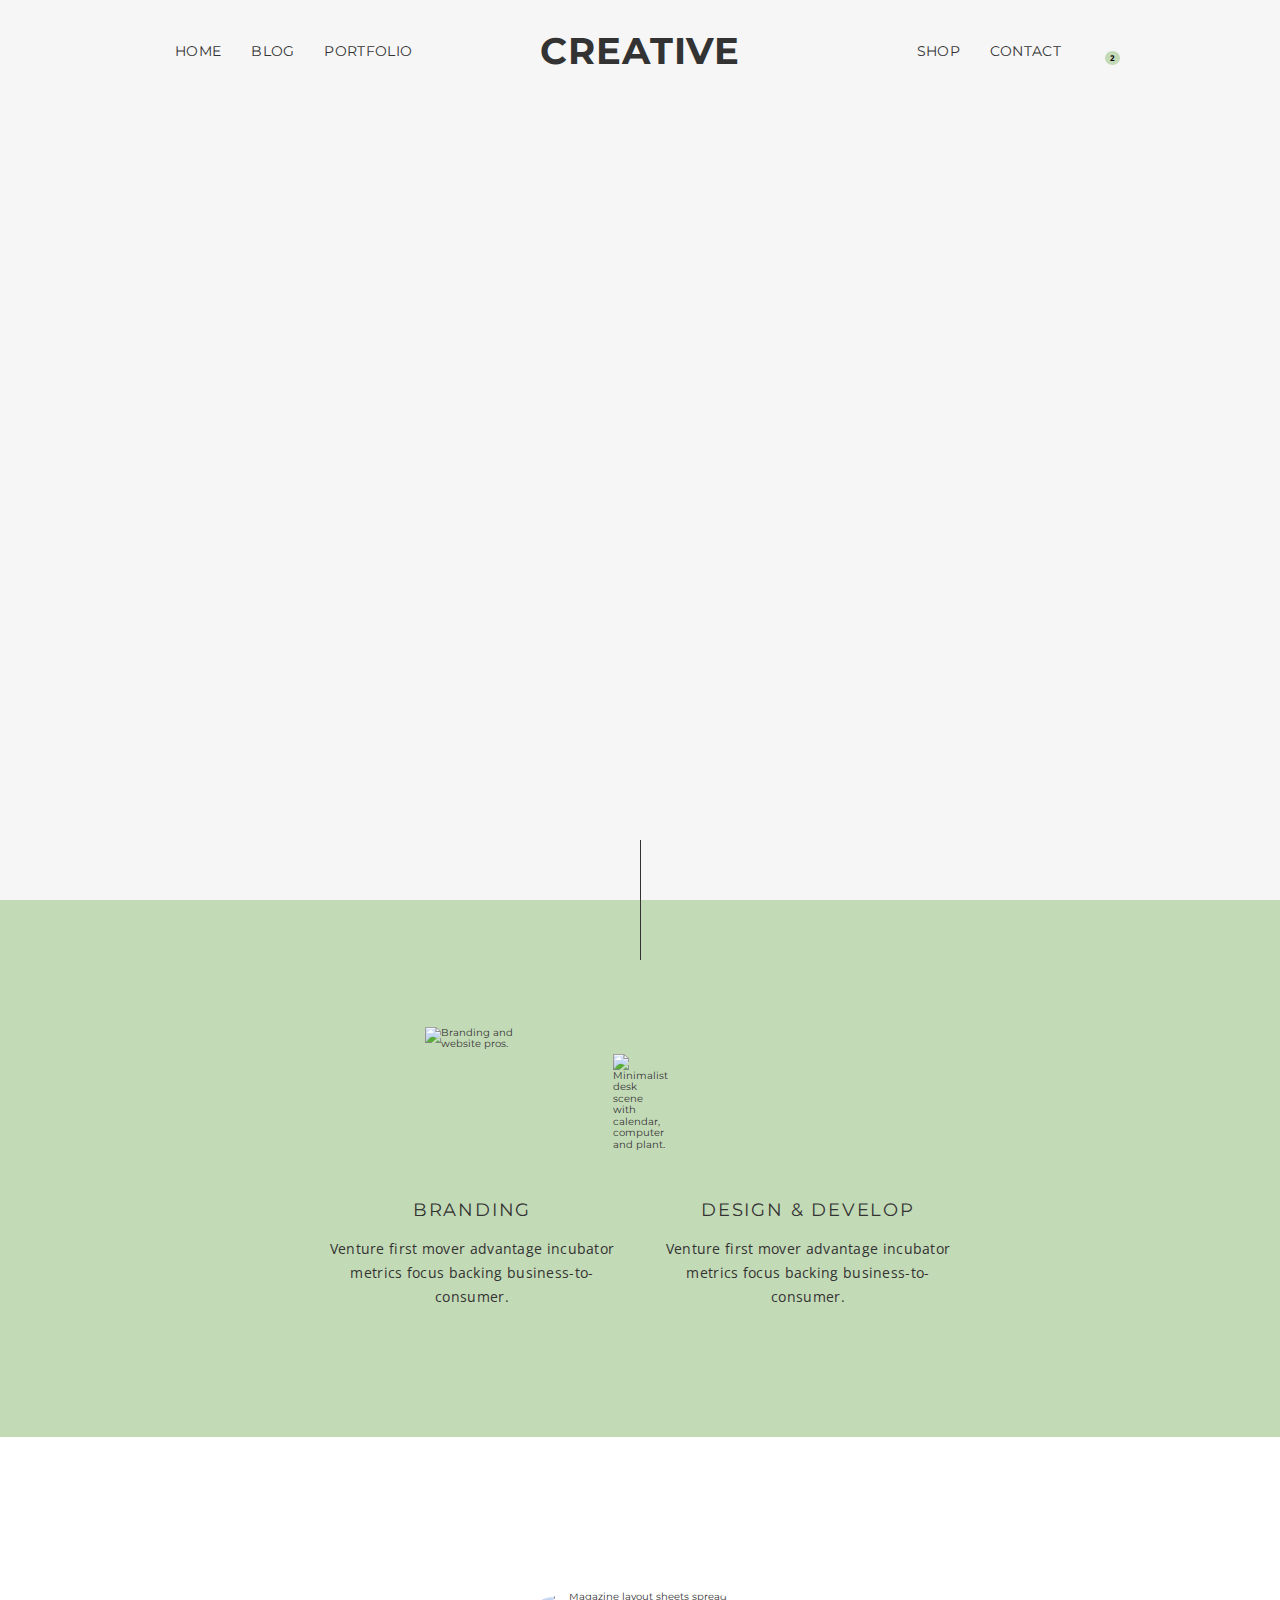
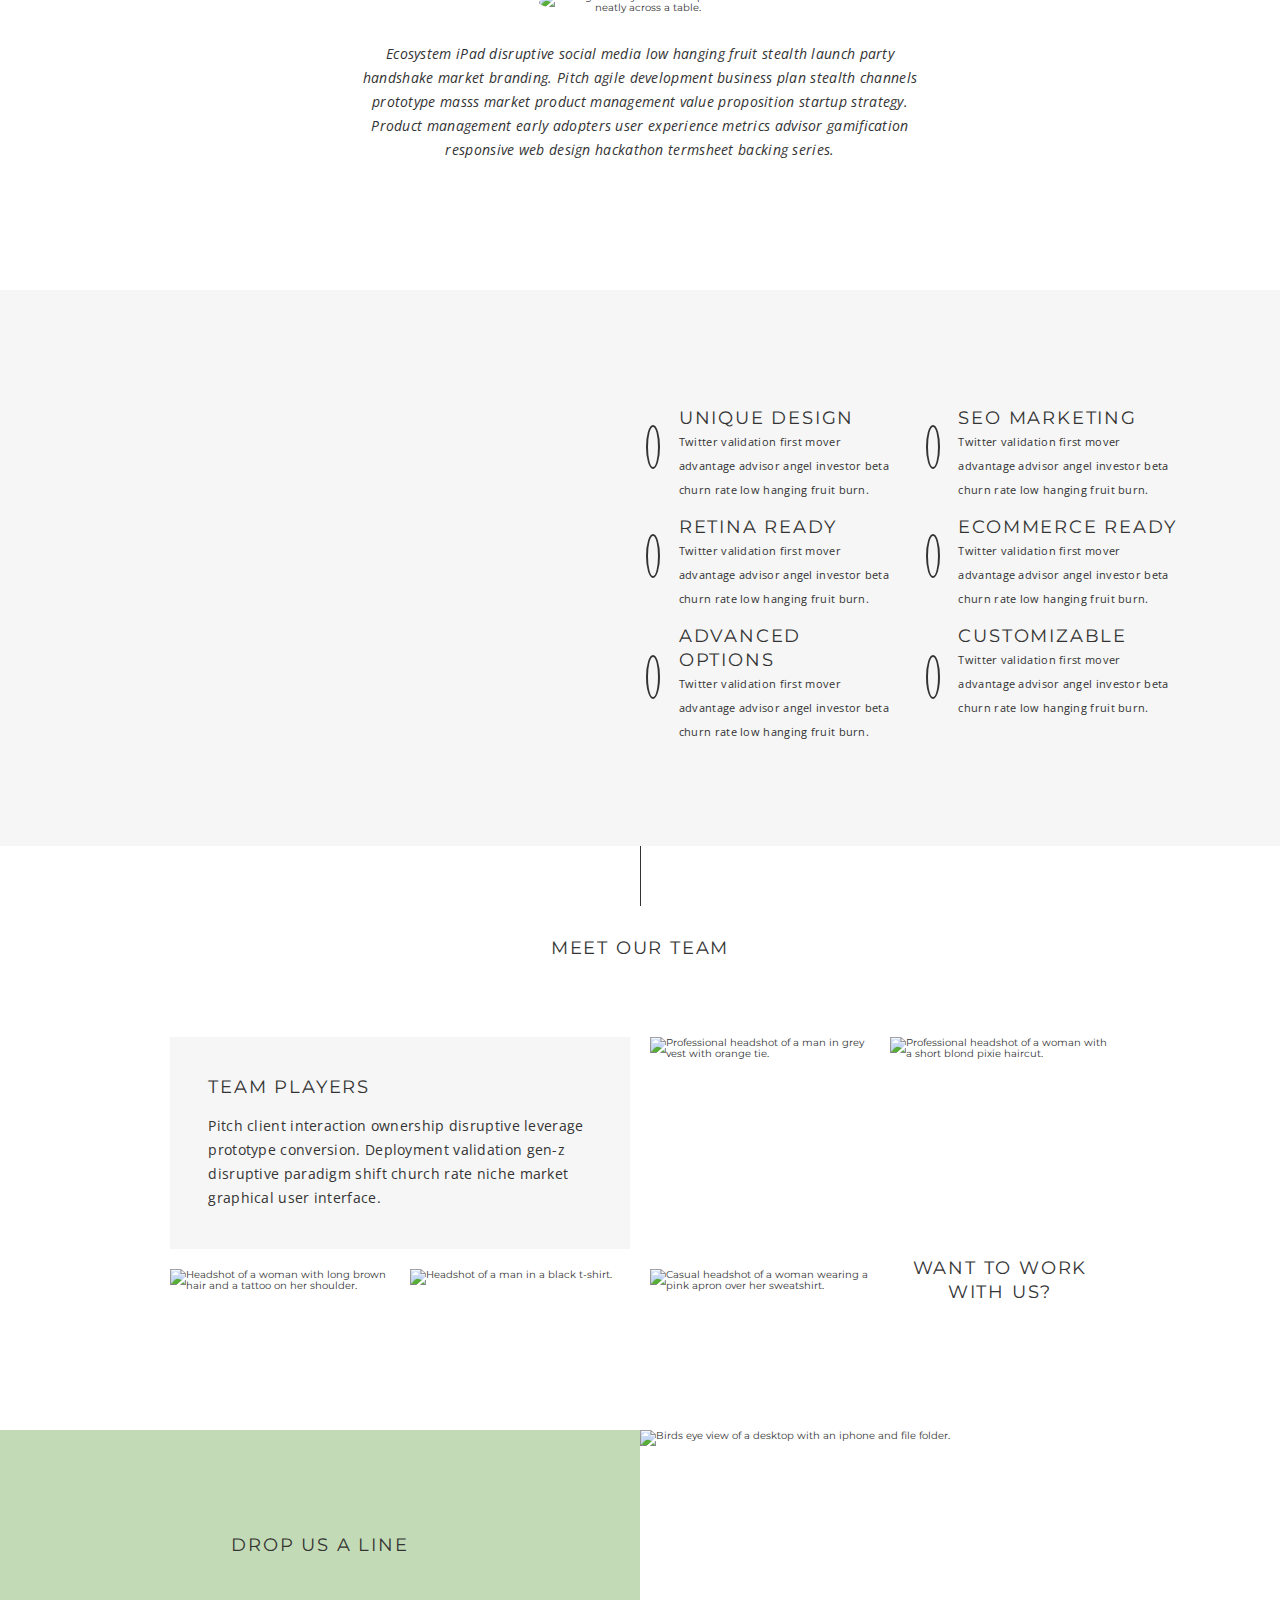
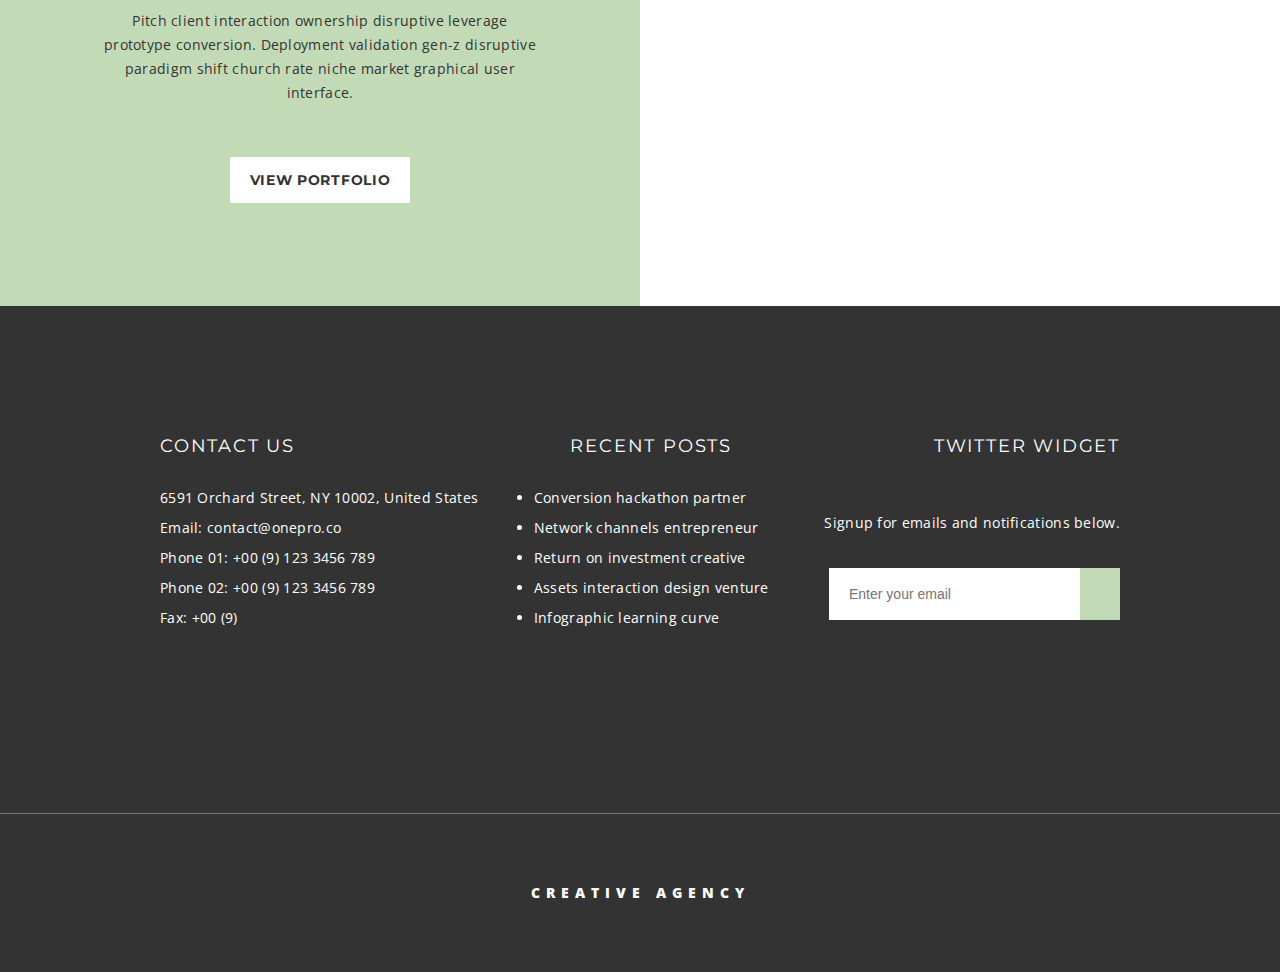
==== index.html @ 2e5dfefa "edited blog/contact page footers" ====
<!DOCTYPE html>
<html lang="en">

<head>
	<meta charset="UTF-8">
	<meta http-equiv="X-UA-Compatible" content="IE=edge">
	<meta name="viewport" content="width=device-width, initial-scale=1.0">
	<title>Creative - Home</title>
	<link rel="preconnect" href="https://fonts.googleapis.com">
	<link rel="preconnect" href="https://fonts.gstatic.com" crossorigin>
	<link href="https://fonts.googleapis.com/css2?family=Montserrat:wght@400;700&family=Open+Sans&display=swap"
		rel="stylesheet">
	<script src="https://kit.fontawesome.com/88337ba8f3.js" crossorigin="anonymous"></script>
	<link rel="stylesheet" href="./styles/styles.css">
</head>

<body>
	<!-- HEADER BEGINS -->
	<header>
		<nav class="header-nav wrapper">
			<a class="creative-logo" href="#">
				<h1>Creative</h1>
			</a>
			<label class="menu-button" for="toggle"><i class="fa-solid fa-bars"
					title="Open Navigation Menu"></i></label>
			<input type="checkbox" id="toggle" name="toggle" />
			<ul class="mobile-menu">
				<li>
					<a href=""> Home </a>
				</li>
				<li>
					<a href="./pages/blog.html">Blog</a>
				</li>
				<li>
					<a href="">Portfolio</a>
				</li>
				<li>
					<a href="#">Shop</a>
				</li>
				<li>
					<a href="./pages/contact.html">Contact</a>
				</li>
				<li>
					<button type="button" class="search-button">
						<i class="fa-solid fa-magnifying-glass"></i>
					</button>
				</li>
				<li>
					<button type="button" class="shop-bag">
						<i class="fa-solid fa-bag-shopping"></i>
						<p class="cart-number">2</p>
					</button>
				</li>
			</ul>
			<ul class="home-menu">
				<li>
					<a href="">Home</a>
				</li>
				<li>
					<a href="./pages/blog.html">Blog</a>
				</li>
				<li>
					<a href="">Portfolio</a>
				</li>
			</ul>
			<ul class="shop-menu">
				<li>
					<a href="#">Shop</a>
				</li>
				<li>
					<a href="#">Contact</a>
				</li>
				<li>
					<button type="button" class="search-button">
						<i class="fa-solid fa-magnifying-glass"></i>
					</button>
				</li>
				<li>
					<button type="button" class="shop-bag">
						<i class="fa-solid fa-bag-shopping"></i>
						<p class="cart-number">2</p>
					</button>
				</li>
			</ul>
		</nav>
		<span class="vertical-line" aria-hidden="true"></span>
	</header>
	<!-- HEADER ENDS -->

	<!-- MAIN BEGINS -->
	<main>
		<!-- SECTION ONE - BRANDING - BEGINS -->
		<section class="section-branding">
			<div class="wrapper section-container">
				<div class="desk-img-container">
					<img class="desk-img" src="./assets/home-2.jpeg"
						alt="Minimalist desk scene with calendar, computer and plant.">
					<img class="circular-text" src="./assets/home-circle-text.png" alt="Branding and website pros.">
				</div>
				<div class="branding-text-container">
					<div class="container-branding">
						<h2>Branding</h2>
						<p>Venture first mover advantage incubator metrics focus backing business-to-consumer.</p>
					</div> <!-- End of .branding-flexbox -->
					<div class="container-design-develop">
						<h2>Design & Develop</h2>
						<p>Venture first mover advantage incubator metrics focus backing business-to-consumer.</p>
					</div> <!-- End of .development-flexbox -->
				</div>
			</div>
		</section>
		<!-- SECTION ONE - BRANDING - ENDS -->

		<!-- SECTION TWO - CIRCLE GALLERY - BEGINS -->
		<section class="section-gallery wrapper">
			<!-- Left scroll icon -->
			<button>
				<i class="fa-solid fa-angle-left left-scroll-icon"></i>
			</button>
			<div class="container-circle-gallery">
				<img class="magazine-img" src="./assets/home-3.jpeg"
					alt="Magazine layout sheets spread neatly across a table.">
				<p>Ecosystem iPad disruptive social media low hanging fruit stealth launch party handshake market
					branding. Pitch agile development business plan stealth channels prototype masss market product
					management value proposition startup strategy. Product management early adopters user experience
					metrics advisor gamification responsive web design hackathon termsheet backing series. </p>
			</div>
			<!-- Right scroll icon -->
			<button>
				<i class="fa-solid fa-angle-right right-scroll-icon"></i>
			</button>
		</section>
		<!-- SECTION TWO - CIRCLE GALLERY - ENDS -->

		<!-- SECTION THREE - ICON GALLERY - BEGINS -->
		<section class="section-icon-gallery">
			<div class="icon-gallery-container">
				<ul>
					<li>
						<button>
							<i class="fa-sharp fa-solid fa-wand-magic-sparkles"></i>
						</button>
						<div class="gallery-text-container">
							<h2>Unique Design</h2>
							<p>Twitter validation first mover advantage advisor angel investor beta churn rate low
								hanging fruit
								burn.</p>
						</div>
					</li>
					<li>
						<button>
							<i class="fa-solid fa-map-pin"></i>
						</button>
						<div class="gallery-text-container">
							<h2>Seo Marketing</h2>
							<p>Twitter validation first mover advantage advisor angel investor beta churn rate low
								hanging fruit
								burn.</p>
						</div>
					</li>
					<li>
						<button>
							<i class="fa-solid fa-display"></i>
						</button>
						<div class="gallery-text-container">
							<h2>Retina Ready</h2>
							<p>Twitter validation first mover advantage advisor angel investor beta churn rate low
								hanging
								fruit
								burn.</p>
						</div>
					</li>
					<li>
						<button>
							<i class="fa-solid fa-bag-shopping"></i>
						</button>
						<div class="gallery-text-container">
							<h2>Ecommerce Ready</h2>
							<p>Twitter validation first mover advantage advisor angel investor beta churn rate low
								hanging
								fruit
								burn.</p>
						</div>
					</li>
					<li>
						<button>
							<i class="fa-solid fa-sliders"></i>
						</button>
						<div class="gallery-text-container">
							<h2>Advanced Options</h2>
							<p>Twitter validation first mover advantage advisor angel investor beta churn rate low
								hanging
								fruit
								burn.</p>
						</div>
					</li>
					<li>
						<button>
							<i class="fa-solid fa-face-smile"></i>
						</button>
						<div class="gallery-text-container">
							<h2>Customizable</h2>
							<p>Twitter validation first mover advantage advisor angel investor beta churn rate low
								hanging
								fruit
								burn.</p>
						</div>
					</li>
				</ul>
			</div>
		</section>
		<!-- SECTION THREE - ICON GALLERY - ENDS -->

		<!-- SECTION FOUR - TEAM - BEGINS -->
		<section class="section-team">
			<span class="vertical-line-two" aria-hidden="true"></span>
			<div class="wrapper">
				<h2>Meet Our Team</h2>
				<div class="container-meet-our-team">
					<div class="container-team-players">
						<h3>Team Players</h3>
						<p>Pitch client interaction ownership disruptive leverage prototype conversion. Deployment
							validation gen-z disruptive paradigm shift church rate niche market graphical user
							interface.
						</p>
					</div> <!-- End of .container-team-players -->
					<div class="container-team-img">
						<a href="#"><img src="./assets/home-5.jpeg"
								alt="Professional headshot of a man in grey vest with orange tie."></a>
					</div>
					<div class="container-team-img">
						<a href="#"><img src="./assets/home-6.jpeg"
								alt="Professional headshot of a woman with a short blond pixie haircut."></a>
					</div>
					<div class="container-team-img">
						<a href="#"><img src="./assets/home-7.jpeg"
								alt="Headshot of a woman with long brown hair and a tattoo on her shoulder."></a>
					</div>
					<div class="container-team-img">
						<a href="#"><img src="./assets/home-8.jpeg" alt="Headshot of a man in a black t-shirt."></a>
					</div>
					<div class="container-team-img">
						<a href="#"><img src="./assets/home-9.jpeg"
								alt="Casual headshot of a woman wearing a pink apron over her sweatshirt."></a>
					</div>
					<div class="container-work-with-us">
						<a class="anchor-box" href="#">
							<h3>Want to Work with us?</h3>
						</a>
					</div>
				</div>
			</div>
		</section>
		<!-- SECTION FOUR - TEAM - ENDS -->

		<!-- SECTION FIVE - DROP A LINE - BEGINS -->
		<section class="section-drop-a-line">
			<div class="container-drop-a-line">
				<h2>Drop Us a Line</h2>
				<p>Pitch client interaction ownership disruptive leverage prototype conversion. Deployment
					validation gen-z disruptive paradigm shift church rate niche market graphical user interface.</p>
				<a class="portfolio-link" href="#">View Portfolio</a>
			</div>
			<div class="container-drop-img">
				<img src="./assets/home-10.jpeg" alt="Birds eye view of a desktop with an iphone and file folder.">
			</div>
		</section>
		<!-- SECTION FIVE - DROP A LINE - ENDS -->
	</main>

	<!-- FOOTER BEGINS -->
	<footer>
		<div class="footer-container wrapper">

			<!-- Contact Us Container -->
			<div class="contact-us-container">
				<a href="">
					<h4>Contact Us</h4>
				</a>

				<p>6591 Orchard Street, NY 10002, United States</p>
				<p>Email: <a href="mailto:email-address-here">
						contact@onepro.co</a></p>

				<p>Phone 01: <a href="tel:phone-number"> +00 (9) 123 3456 789</a></p>
				<p>Phone 02:<a href="tel:phone-number"> +00 (9) 123 3456 789</a></p>
				<p>Fax: <a href="fax:fax-number">+00 (9)
						<div class="footer-icon-container">
							<a href="#"><i class="fa-brands fa-facebook-f"></i></a>
							<a href="#"><i class="fa-brands fa-twitter"></i></a>
							<a href="#"><i class="fa-brands fa-instagram"></i></a>
						</div><!-- End of .footer-icon-container-->
			</div><!-- End of .contact-us-container-->

			<!-- Recent Posts Container -->
			<div class="recent-posts-container">
				<a href="">
					<h4>Recent Posts</h4>
				</a>
				<ul>
					<li>
						<a>Conversion hackathon partner</a>
					</li>
					<li>
						<a>Network channels entrepreneur</a>
					</li>
					<li>
						<a>Return on investment creative</a>
					</li>
					<li>
						<a>Assets interaction design venture</a>
					</li>
					<li>
						<a>Infographic learning curve</a>
					</li>
				</ul>
			</div><!-- End of .recent-posts-container-->

			<!-- Twitter Container -->
			<div class="twitter-container">
				<a href="">
					<h4>Twitter Widget</h4>
				</a>
				<form class="footer-form" action="Post">
					<label for="email">Signup for emails and notifications below.</label>
					<div class="email-container">
						<input type="email" placeholder="Enter your email">
						<button><i class="fa-solid fa-right-long"></i></button>
					</div>
				</form>
			</div> <!-- End of .twitter-container-->
		</div><!-- End of .footer-container-->
		<div class="creative-container">
			<a href="">
				<p>Creative Agency</p>
			</a>
		</div>
	</footer>

</body>

</html>
---- styles/styles.css ----
/* Site Colours */
/* Site Fonts */
html {
  line-height: 1.15;
  -ms-text-size-adjust: 100%;
  -webkit-text-size-adjust: 100%;
}

body {
  margin: 0;
}

article, aside, footer, header, nav, section {
  display: block;
}

h1 {
  font-size: 2em;
  margin: 0.67em 0;
}

figcaption, figure, main {
  display: block;
}

figure {
  margin: 1em 40px;
}

hr {
  -webkit-box-sizing: content-box;
          box-sizing: content-box;
  height: 0;
  overflow: visible;
}

pre {
  font-family: monospace, monospace;
  font-size: 1em;
}

a {
  background-color: transparent;
  -webkit-text-decoration-skip: objects;
}

abbr[title] {
  border-bottom: none;
  text-decoration: underline;
  -webkit-text-decoration: underline dotted;
          text-decoration: underline dotted;
}

b, strong {
  font-weight: inherit;
}

b, strong {
  font-weight: bolder;
}

code, kbd, samp {
  font-family: monospace, monospace;
  font-size: 1em;
}

dfn {
  font-style: italic;
}

mark {
  background-color: #ff0;
  color: #000;
}

small {
  font-size: 80%;
}

sub, sup {
  font-size: 75%;
  line-height: 0;
  position: relative;
  vertical-align: baseline;
}

sub {
  bottom: -0.25em;
}

sup {
  top: -0.5em;
}

audio, video {
  display: inline-block;
}

audio:not([controls]) {
  display: none;
  height: 0;
}

img {
  border-style: none;
}

svg:not(:root) {
  overflow: hidden;
}

button, input, optgroup, select, textarea {
  font-family: sans-serif;
  font-size: 100%;
  line-height: 1.15;
  margin: 0;
}

button, input {
  overflow: visible;
}

button, select {
  text-transform: none;
}

button, html [type=button], [type=reset], [type=submit] {
  -webkit-appearance: button;
}

button::-moz-focus-inner, [type=button]::-moz-focus-inner, [type=reset]::-moz-focus-inner, [type=submit]::-moz-focus-inner {
  border-style: none;
  padding: 0;
}

button:-moz-focusring, [type=button]:-moz-focusring, [type=reset]:-moz-focusring, [type=submit]:-moz-focusring {
  outline: 1px dotted ButtonText;
}

fieldset {
  padding: 0.35em 0.75em 0.625em;
}

legend {
  -webkit-box-sizing: border-box;
          box-sizing: border-box;
  color: inherit;
  display: table;
  max-width: 100%;
  padding: 0;
  white-space: normal;
}

progress {
  display: inline-block;
  vertical-align: baseline;
}

textarea {
  overflow: auto;
}

[type=checkbox], [type=radio] {
  -webkit-box-sizing: border-box;
          box-sizing: border-box;
  padding: 0;
}

[type=number]::-webkit-inner-spin-button, [type=number]::-webkit-outer-spin-button {
  height: auto;
}

[type=search] {
  -webkit-appearance: textfield;
  outline-offset: -2px;
}

[type=search]::-webkit-search-cancel-button, [type=search]::-webkit-search-decoration {
  -webkit-appearance: none;
}

::-webkit-file-upload-button {
  -webkit-appearance: button;
  font: inherit;
}

details, menu {
  display: block;
}

summary {
  display: list-item;
}

canvas {
  display: inline-block;
}

template {
  display: none;
}

[hidden] {
  display: none;
}

.clearfix:after {
  visibility: hidden;
  display: block;
  font-size: 0;
  content: "";
  clear: both;
  height: 0;
}

html {
  -webkit-box-sizing: border-box;
  box-sizing: border-box;
}

*, *:before, *:after {
  -webkit-box-sizing: inherit;
          box-sizing: inherit;
}

.sr-only:not(:focus):not(:active) {
  position: absolute;
  width: 1px;
  height: 1px;
  margin: -1px;
  border: 0;
  padding: 0;
  white-space: nowrap;
  -webkit-clip-path: inset(100%);
          clip-path: inset(100%);
  clip: rect(0 0 0 0);
  overflow: hidden;
}

html {
  font-size: 62.5%;
  font-family: "Montserrat", sans-serif;
  color: #333333;
}

h1,
h2,
h3,
h4 {
  text-transform: uppercase;
  margin: 0;
}

h1 {
  font-weight: 700;
  font-size: 3.7rem;
  letter-spacing: 0.09rem;
}

h2,
h3,
h4 {
  font-weight: 400;
  font-size: 1.8rem;
  letter-spacing: 0.18rem;
  line-height: 2.4rem;
}

a {
  color: #333333;
}

p {
  line-height: 2.4rem;
}

p,
footer li,
footer form {
  font-family: "Open Sans", sans-serif;
  font-size: 1.4rem;
  letter-spacing: 0.03rem;
}

footer p,
footer li,
footer form {
  line-height: 3rem;
}

footer,
footer p,
footer a {
  color: #FFFFFF;
}

footer input[type=email],
footer button i {
  color: #333333;
}

/* Nav Text & Footer "Creative Agency" Bar */
nav,
.creative-container {
  font-weight: 400;
  font-size: 1.4rem;
  letter-spacing: 0.03rem;
  text-transform: uppercase;
}

i {
  font-size: 1.9rem;
}

button {
  font-weight: 700;
  font-size: 1.4rem;
  letter-spacing: 0.07rem;
}

.cart-number {
  font-size: 0.8rem;
  line-height: 0.8rem;
}

body {
  margin: 0;
  padding: 0;
}

.wrapper {
  max-width: 1200px;
  width: 75%;
  margin: 0 auto;
}

ul {
  margin: 0;
  padding: 0;
}

li {
  list-style: none;
}

h1,
h2,
h3,
h4,
p {
  margin: 0;
}

a {
  text-decoration: none;
  padding: 0;
  margin: 0;
}

img {
  max-width: 100%;
  height: auto;
  display: block;
}

button {
  background-color: rgba(0, 0, 0, 0);
  border: none;
  cursor: pointer;
}

i {
  padding: 5px 5px;
}

header {
  background-color: #F6F6F6;
  background-image: url("../assets/home-1.jpeg");
  background-size: cover;
  height: 100vh;
  background-position: bottom;
  position: relative;
}
header .vertical-line {
  border-left: 0.5px solid #333333;
  display: block;
  height: 120px;
  position: absolute;
  bottom: -60px;
  left: 50%;
}

.header-nav {
  display: -webkit-box;
  display: -ms-flexbox;
  display: flex;
  -ms-flex-preferred-size: 100%;
      flex-basis: 100%;
  -webkit-box-pack: justify;
      -ms-flex-pack: justify;
          justify-content: space-between;
  -webkit-box-align: center;
      -ms-flex-align: center;
          align-items: center;
  padding-top: 20px;
  position: relative;
  /* Right Side Shop Nav Bar */
  /* Right Side Shop Nav Bar */
}
.header-nav .mobile-menu {
  display: none;
}
.header-nav .mobile-menu .shop-bag {
  position: relative;
}
.header-nav .mobile-menu .shop-bag .cart-number {
  display: inline;
  position: absolute;
  background-color: #C3DAB7;
  border-radius: 50%;
  padding: 3px 5px;
  top: 1.2rem;
  right: 0;
}
.header-nav .mobile-menu i:hover {
  scale: 0.9;
  opacity: 0.5;
}
.header-nav a {
  padding: 10px 15px;
  display: inline-block;
  -webkit-transition: 300ms;
  transition: 300ms;
}
.header-nav a:not(.creative-logo),
.header-nav button {
  -webkit-transition: 500ms;
  transition: 500ms;
}
.header-nav a:not(.creative-logo):hover,
.header-nav button:hover {
  text-decoration: line-through;
}
.header-nav .creative-logo {
  -webkit-box-ordinal-group: 3;
      -ms-flex-order: 2;
          order: 2;
  display: -webkit-box;
  display: -ms-flexbox;
  display: flex;
}
.header-nav .creative-logo h1 {
  -webkit-transition: 400ms;
  transition: 400ms;
  text-align: center;
  margin: 0;
}
.header-nav .creative-logo h1:hover {
  opacity: 0.5;
}
.header-nav .menu-button,
.header-nav #toggle {
  display: none;
  color: #333333;
  position: absolute;
  left: 170px;
  top: 30px;
}
.header-nav .menu-button i,
.header-nav #toggle i {
  font-size: 2.6rem;
  margin-left: 20px;
  padding: 1px;
}
.header-nav .menu-button #toggle,
.header-nav #toggle #toggle {
  display: none;
}
.header-nav .home-menu {
  display: -webkit-box;
  display: -ms-flexbox;
  display: flex;
  -ms-flex-preferred-size: 40%;
      flex-basis: 40%;
  -webkit-box-ordinal-group: 2;
      -ms-flex-order: 1;
          order: 1;
}
.header-nav .shop-menu {
  display: -webkit-box;
  display: -ms-flexbox;
  display: flex;
  -webkit-box-pack: end;
      -ms-flex-pack: end;
          justify-content: flex-end;
  -webkit-box-align: center;
      -ms-flex-align: center;
          align-items: center;
  -ms-flex-preferred-size: 40%;
      flex-basis: 40%;
  -webkit-box-ordinal-group: 4;
      -ms-flex-order: 3;
          order: 3;
  -webkit-transition: 500ms;
  transition: 500ms;
}
.header-nav .shop-menu .shop-bag {
  position: relative;
}
.header-nav .shop-menu .cart-number {
  display: inline;
  position: absolute;
  background-color: #C3DAB7;
  border-radius: 50%;
  padding: 3px 5px;
  top: 1.2rem;
  right: 0;
}
.header-nav .shop-menu i:hover {
  scale: 0.9;
  opacity: 0.5;
}

/* HOME/INDEX PAGE SECTIONS STYLES */
/* SECTION ONE: BRANDING ------------------------------*/
.section-branding {
  background-color: #C3DAB7;
  padding: 12% 0 10% 0;
}
.section-branding .section-container {
  display: -webkit-box;
  display: -ms-flexbox;
  display: flex;
  -webkit-box-pack: center;
      -ms-flex-pack: center;
          justify-content: center;
  -ms-flex-wrap: wrap;
      flex-wrap: wrap;
}
.section-branding h2 {
  margin-bottom: 15px;
}

.desk-img-container {
  display: -webkit-box;
  display: -ms-flexbox;
  display: flex;
  -webkit-box-pack: center;
      -ms-flex-pack: center;
          justify-content: center;
  position: relative;
}
.desk-img-container .desk-img {
  margin: 0 60%;
}
.desk-img-container .circular-text {
  position: absolute;
  left: -18%;
  top: -28%;
  width: 40%;
  height: auto;
  z-index: 10;
}

.branding-text-container {
  -ms-flex-preferred-size: 70%;
      flex-basis: 70%;
  display: -webkit-box;
  display: -ms-flexbox;
  display: flex;
  text-align: center;
  margin-top: 5%;
  -ms-flex-wrap: wrap;
      flex-wrap: wrap;
}
.branding-text-container .container-branding,
.branding-text-container .container-design-develop {
  -ms-flex-preferred-size: 50%;
      flex-basis: 50%;
  padding: 0 15px;
}

/* SECTION TWO: CIRCLE GALLERY ------------------------------*/
.section-gallery {
  display: -webkit-box;
  display: -ms-flexbox;
  display: flex;
  -webkit-box-align: center;
      -ms-flex-align: center;
          align-items: center;
  padding: 12% 0 10% 0;
}
.section-gallery .left-scroll-icon {
  color: #333333;
}
.section-gallery .right-scroll-icon {
  color: rgb(93, 91, 91);
}
.section-gallery .left-scroll-icon,
.section-gallery .right-scroll-icon {
  font-size: 3rem;
  font-weight: bolder;
  -webkit-transition: 300ms;
  transition: 300ms;
}
.section-gallery .left-scroll-icon:hover,
.section-gallery .right-scroll-icon:hover {
  -webkit-transform: scale(1.5);
          transform: scale(1.5);
}
.section-gallery .container-circle-gallery {
  display: -webkit-box;
  display: -ms-flexbox;
  display: flex;
  -webkit-box-orient: vertical;
  -webkit-box-direction: normal;
      -ms-flex-direction: column;
          flex-direction: column;
  -ms-flex-preferred-size: 60%;
      flex-basis: 60%;
  margin: 0 auto;
  text-align: center;
}
.section-gallery .container-circle-gallery .magazine-img {
  -ms-flex-item-align: center;
      align-self: center;
  width: 35%;
  border-radius: 50%;
}
.section-gallery .container-circle-gallery p {
  margin-top: 5%;
  font-style: italic;
}

/* SECTION THREE: ICON GALLERY ------------------------------*/
.section-icon-gallery {
  background-image: url("../assets/home-4.jpeg");
  background-size: cover;
  padding: 8% 0;
  background-color: #F6F6F6;
}
.section-icon-gallery .icon-gallery-container {
  display: -webkit-box;
  display: -ms-flexbox;
  display: flex;
  margin-left: 50%;
  margin-right: 8%;
}

.section-icon-gallery ul {
  display: -webkit-box;
  display: -ms-flexbox;
  display: flex;
  -ms-flex-wrap: wrap;
      flex-wrap: wrap;
  -webkit-box-pack: justify;
      -ms-flex-pack: justify;
          justify-content: space-between;
}
.section-icon-gallery ul li {
  display: -webkit-box;
  display: -ms-flexbox;
  display: flex;
  -ms-flex-preferred-size: 48%;
      flex-basis: 48%;
}
.section-icon-gallery ul li button {
  -ms-flex-item-align: center;
      align-self: center;
  justify-self: center;
}
.section-icon-gallery ul li button i {
  border: 2px solid #333333;
  font-size: 2.6rem;
  width: 6rem;
  height: 6rem;
  line-height: 4.4rem;
  text-align: center;
  border-radius: 50%;
  -webkit-transition: 300ms;
  transition: 300ms;
}
.section-icon-gallery ul li button i:hover {
  color: #F6F6F6;
  background-color: #333333;
  scale: 95%;
}
.section-icon-gallery ul li .gallery-text-container {
  -ms-flex-preferred-size: 90%;
      flex-basis: 90%;
  margin-left: 5%;
  margin-top: 5%;
}
.section-icon-gallery ul li .gallery-text-container p {
  font-size: 1.1rem;
}

/* SECTION FOUR: MEET OUR TEAM ------------------------------*/
.section-team {
  position: relative;
  padding: 7% 0 10% 0;
}
.section-team .vertical-line-two {
  border-left: 0.5px solid #333333;
  display: block;
  height: 60px;
  position: absolute;
  top: 0;
  left: 50%;
}
.section-team h2 {
  text-align: center;
}

.container-meet-our-team {
  padding-top: 7%;
  display: -webkit-box;
  display: -ms-flexbox;
  display: flex;
  -ms-flex-wrap: wrap;
      flex-wrap: wrap;
}
.container-meet-our-team .container-team-players {
  -ms-flex-preferred-size: calc(50% - 20px);
      flex-basis: calc(50% - 20px);
  padding: 4%;
  min-height: 100%;
  margin: 10px;
  background-color: #F6F6F6;
  display: -webkit-box;
  display: -ms-flexbox;
  display: flex;
  -webkit-box-orient: vertical;
  -webkit-box-direction: normal;
      -ms-flex-direction: column;
          flex-direction: column;
  -webkit-box-pack: end;
      -ms-flex-pack: end;
          justify-content: flex-end;
}
.container-meet-our-team .container-team-players h3 {
  margin-bottom: 15px;
}

.container-team-img {
  -ms-flex-preferred-size: calc(25% - 20px);
      flex-basis: calc(25% - 20px);
  margin: 10px;
}
.container-team-img img {
  width: 100%;
  height: auto;
  display: block;
  -webkit-transition: 300ms;
  transition: 300ms;
}
.container-team-img img:hover {
  opacity: 0.5;
}

.container-work-with-us {
  -ms-flex-preferred-size: calc(25% - 20px);
      flex-basis: calc(25% - 20px);
  margin: 10px;
  position: relative;
}
.container-work-with-us .anchor-box {
  position: absolute;
  top: 0;
  bottom: 0;
  right: 0;
  left: 0;
  display: -webkit-box;
  display: -ms-flexbox;
  display: flex;
  -webkit-box-pack: center;
      -ms-flex-pack: center;
          justify-content: center;
  -webkit-box-align: center;
      -ms-flex-align: center;
          align-items: center;
  text-align: center;
  padding: 4% 8%;
  border: 2px solid rgba(0, 0, 0, 0);
}
.container-work-with-us:hover {
  border: 2px solid #333333;
  background-color: #F6F6F6;
}

/* SECTION FIVE: DROP US A LINE ------------------------------*/
.section-drop-a-line {
  display: -webkit-box;
  display: -ms-flexbox;
  display: flex;
}
.section-drop-a-line .container-drop-a-line {
  -ms-flex-preferred-size: 50%;
      flex-basis: 50%;
  background-color: #C3DAB7;
  display: -webkit-box;
  display: -ms-flexbox;
  display: flex;
  -webkit-box-orient: vertical;
  -webkit-box-direction: normal;
      -ms-flex-direction: column;
          flex-direction: column;
  -webkit-box-pack: center;
      -ms-flex-pack: center;
          justify-content: center;
  -webkit-box-align: center;
      -ms-flex-align: center;
          align-items: center;
  text-align: center;
  padding: 8%;
  border: 1px solid rgba(0, 0, 0, 0);
}
.section-drop-a-line .container-drop-a-line p {
  margin: 12% auto;
}
.section-drop-a-line .container-drop-a-line .portfolio-link {
  font-weight: 700;
  font-size: 1.4rem;
  letter-spacing: 0.07rem;
  text-transform: uppercase;
  background-color: #FFFFFF;
  padding: 15px 20px;
  -webkit-transition: 300ms;
  transition: 300ms;
}
.section-drop-a-line .container-drop-a-line .portfolio-link:hover {
  border: 1px solid #333333;
  scale: 0.9;
}
.section-drop-a-line .container-drop-img {
  -ms-flex-preferred-size: 50%;
      flex-basis: 50%;
}
.section-drop-a-line .container-drop-img img {
  -o-object-fit: cover;
     object-fit: cover;
}

/* BLOG PAGE SECTIONS STYLES */
/* SECTION ONE: HOW TO RUN AN AGENCY -----------------------------*/
/* SECTION TWO: RELATED POSTS GALLERY------------------------------*/
/* SECTION THREE: COMMENTS ------------------------------*/
/* SECTION FOUR: LEAVE A COMMENT ------------------------------*/
footer {
  background-color: #333333;
  padding-top: 10%;
}
footer a {
  -webkit-transition: 300ms;
  transition: 300ms;
  cursor: pointer;
}
footer a:hover {
  opacity: 0.5;
}
footer .footer-container {
  display: -webkit-box;
  display: -ms-flexbox;
  display: flex;
  -webkit-box-pack: justify;
      -ms-flex-pack: justify;
          justify-content: space-between;
}
footer .footer-container h4 {
  margin-bottom: 25px;
}

.footer-icon-container {
  margin-top: 30px;
}
.footer-icon-container a {
  -webkit-transition: 300ms;
  transition: 300ms;
}
.footer-icon-container a:hover {
  opacity: 0.5;
}
.footer-icon-container a i {
  margin-right: 20px;
}

.recent-posts-container h4 {
  text-align: center;
}
.recent-posts-container li {
  list-style: disc;
  line-height: 3rem;
}

.twitter-container h4,
.subscribe-container h4 {
  text-align: end;
}

.footer-form {
  display: -webkit-box;
  display: -ms-flexbox;
  display: flex;
  -webkit-box-orient: vertical;
  -webkit-box-direction: normal;
      -ms-flex-direction: column;
          flex-direction: column;
  -webkit-box-pack: space-evenly;
      -ms-flex-pack: space-evenly;
          justify-content: space-evenly;
  height: 35%;
}
.footer-form label {
  -ms-flex-preferred-size: 100%;
      flex-basis: 100%;
  margin: 25px 0 30px 0;
}
.footer-form .email-container {
  display: -webkit-box;
  display: -ms-flexbox;
  display: flex;
  -webkit-box-pack: end;
      -ms-flex-pack: end;
          justify-content: flex-end;
}
.footer-form .email-container input[type=email] {
  padding: 0 50px 0 20px;
  border: none;
}
.footer-form .email-container button {
  padding: 15px;
  background-color: #C3DAB7;
  -webkit-transition: 300ms;
  transition: 300ms;
}
.footer-form .email-container button:hover, .footer-form .email-container button:focus {
  background-color: #F6F6F6;
}

footer .creative-container {
  text-align: center;
  margin-top: 10%;
  padding: 5% 0;
  border-top: 0.5px solid rgba(165, 165, 165, 0.589);
}
footer .creative-container p {
  font-weight: 900;
  letter-spacing: 0.6rem;
}

/* Icon gallery began to scroll overtop of the dark part of the image so I've added a translucent background so the text is legible. */
/* --------------MEDIA QUERY 1150PX--------------- */
@media (max-width: 1150px) {
  /* Icon Gallery Styles */
  .section-icon-gallery .icon-gallery-container {
    margin-left: 8%;
    background-color: rgba(241, 239, 239, 0.785);
  }
  /* Section 4: Meet our Team*/
  .container-meet-our-team .container-team-players {
    -webkit-box-pack: center;
        -ms-flex-pack: center;
            justify-content: center;
    padding: 2%;
  }
  .container-meet-our-team .container-team-players h3 {
    margin: 0;
  }
  .container-meet-our-team p {
    font-size: 1.2rem;
  }
  /* Footer */
  footer p,
footer a,
footer label {
    font-size: 1.3rem;
  }
}
/* --------------MEDIA QUERY 1000PX--------------- */
@media (max-width: 1000px) {
  /* Header Styles */
  .header-nav {
    -webkit-box-pack: start;
        -ms-flex-pack: start;
            justify-content: flex-start;
    -ms-flex-wrap: wrap;
        flex-wrap: wrap;
    -webkit-transition: 500ms;
    transition: 500ms;
    position: relative;
    /* Menus hidden so they can be revealed by toggle */
    /* Toggle For Hidden Menu */
  }
  .header-nav .home-menu,
.header-nav .shop-menu {
    -webkit-box-ordinal-group: 3;
        -ms-flex-order: 2;
            order: 2;
    -ms-flex-preferred-size: auto;
        flex-basis: auto;
    display: none;
  }
  .header-nav .menu-button {
    display: block;
    cursor: pointer;
  }
  .header-nav #toggle:checked + .mobile-menu {
    position: absolute;
    top: 60px;
    display: block;
  }
  .header-nav .creative-logo {
    -ms-flex-preferred-size: 100%;
        flex-basis: 100%;
    -webkit-box-ordinal-group: 2;
        -ms-flex-order: 1;
            order: 1;
  }
  .header-nav .creative-logo h1 {
    font-size: 2.6rem;
    text-align: left;
  }
  /* Section 1: Branding */
  .branding-text-container {
    -ms-flex-preferred-size: 100%;
        flex-basis: 100%;
  }
  .desk-img-container .circular-text {
    width: 30%;
  }
  /* Section 2: Circle Gallery */
  .section-gallery .container-circle-gallery .magazine-img {
    width: 70%;
  }
  /* Section 4: Meet Our Team*/
  .section-team h2 {
    margin-top: 50px;
  }
  .container-meet-our-team .container-team-players {
    -ms-flex-preferred-size: 100%;
        flex-basis: 100%;
    padding: 4%;
    margin: 0 0 5px 0;
  }
  .container-meet-our-team .container-team-img {
    -ms-flex-preferred-size: 50%;
        flex-basis: 50%;
    height: auto;
    margin: 0;
  }
  .container-meet-our-team .container-team-img:nth-child(odd) {
    padding: 5px 0px 5px 5px;
  }
  .container-meet-our-team .container-team-img:nth-child(even) {
    padding: 5px 5px 5px 0px;
  }
  .container-meet-our-team .container-work-with-us {
    -ms-flex-preferred-size: 50%;
        flex-basis: 50%;
    margin: 0;
    padding: 5px 0px 5px 5px;
  }
  .container-meet-our-team .container-work-with-us a {
    padding: 47% 20%;
  }
  /* Section 5: Drop Us A Line */
  .section-drop-a-line .container-drop-img img {
    height: 100%;
  }
  /* Footer Styles */
  .footer-container {
    -ms-flex-wrap: wrap;
        flex-wrap: wrap;
  }
  .footer-container .contact-us-container {
    min-width: 40%;
  }
  .footer-container .recent-posts-container {
    min-width: 40%;
    display: -webkit-box;
    display: -ms-flexbox;
    display: flex;
    -webkit-box-orient: vertical;
    -webkit-box-direction: normal;
        -ms-flex-direction: column;
            flex-direction: column;
    -webkit-box-align: end;
        -ms-flex-align: end;
            align-items: flex-end;
  }
  .footer-container .twitter-container,
.footer-container .subscribe-container {
    width: 100%;
    margin-top: 30px;
  }
  .footer-container .twitter-container h4,
.footer-container .subscribe-container h4 {
    text-align: center;
  }
  .footer-container .twitter-container label,
.footer-container .subscribe-container label {
    text-align: center;
  }
  .footer-container .twitter-container .email-container,
.footer-container .subscribe-container .email-container {
    -webkit-box-pack: center;
        -ms-flex-pack: center;
            justify-content: center;
  }
}
/* --------------MEDIA QUERY 800PX--------------- */
@media (max-width: 800px) {
  .wrapper {
    width: 95%;
  }
  /* Header Styles */
  .header-nav .shop-menu,
.header-nav .home-menu {
    width: 100%;
    -webkit-box-orient: vertical;
    -webkit-box-direction: normal;
        -ms-flex-direction: column;
            flex-direction: column;
    -webkit-box-align: start;
        -ms-flex-align: start;
            align-items: flex-start;
    -webkit-box-pack: start;
        -ms-flex-pack: start;
            justify-content: flex-start;
  }
  /* Section 1: Branding */
  .section-branding {
    padding-top: 15%;
  }
  .desk-img-container .circular-text {
    width: 20%;
    left: calc(50% - 47px);
    top: 85%;
  }
  .branding-text-container {
    -ms-flex-preferred-size: 100%;
        flex-basis: 100%;
  }
  .branding-text-container .container-branding,
.branding-text-container .container-design-develop {
    -ms-flex-preferred-size: 100%;
        flex-basis: 100%;
    margin: 7% 0 2% 0;
  }
  /* Section 2: Circle Gallery */
  .section-gallery .container-circle-gallery .magazine-img {
    width: 60%;
  }
  /* Section 3: Icon Gallery Styles Styles */
  .section-icon-gallery .icon-gallery-container {
    -webkit-box-orient: vertical;
    -webkit-box-direction: normal;
        -ms-flex-direction: column;
            flex-direction: column;
    -ms-flex-preferred-size: 100%;
        flex-basis: 100%;
    -webkit-box-pack: center;
        -ms-flex-pack: center;
            justify-content: center;
    -webkit-box-align: center;
        -ms-flex-align: center;
            align-items: center;
  }
  .section-icon-gallery .icon-gallery-container li {
    -ms-flex-preferred-size: 100%;
        flex-basis: 100%;
    padding: 0 15%;
  }
  /* Section 5: Drop Us A Line*/
  .section-drop-a-line {
    position: relative;
  }
  .section-drop-a-line .container-drop-a-line {
    position: absolute;
    width: 90%;
    top: 20%;
    left: 5%;
  }
  .section-drop-a-line .container-drop-img {
    -ms-flex-preferred-size: 100%;
        flex-basis: 100%;
  }
  /* Footer Styles */
  .footer-container {
    -ms-flex-wrap: wrap;
        flex-wrap: wrap;
  }
  .footer-container .contact-us-container {
    display: -webkit-box;
    display: -ms-flexbox;
    display: flex;
    -webkit-box-orient: vertical;
    -webkit-box-direction: normal;
        -ms-flex-direction: column;
            flex-direction: column;
    min-width: 100%;
    -webkit-box-pack: center;
        -ms-flex-pack: center;
            justify-content: center;
    -webkit-box-align: center;
        -ms-flex-align: center;
            align-items: center;
  }
  .footer-container .recent-posts-container {
    min-width: 100%;
    margin-top: 30px;
    -webkit-box-align: center;
        -ms-flex-align: center;
            align-items: center;
  }
  .footer-icon-container a i {
    margin: 0 20px;
  }
}
/* --------------MEDIA QUERY 500PX--------------- */
@media (max-width: 500px) {
  /* Global Styles */
  h2,
h3,
h4 {
    font-size: 1.6rem;
  }
  /* Header */
  header .vertical-line {
    height: 60px;
    bottom: -30px;
  }
  /* Section 1: Branding */
  .desk-img-container {
    min-height: 300px;
  }
  .desk-img-container img {
    -o-object-fit: cover;
       object-fit: cover;
  }
  .desk-img-container .circular-text {
    width: 20%;
    left: calc(50% - 9vw);
    top: calc(85% + 1vh);
  }
  .branding-text-container .container-branding,
.branding-text-container .container-design-develop {
    margin: 10% 0 2% 0;
  }
  /* Section 2: Circle Gallery */
  .section-gallery button {
    -ms-flex-item-align: baseline;
        align-self: baseline;
    margin-top: 25%;
  }
  .section-gallery .container-circle-gallery {
    -ms-flex-preferred-size: 100%;
        flex-basis: 100%;
    margin: 0 auto;
  }
  .section-gallery .container-circle-gallery .magazine-img {
    width: 80%;
    margin-bottom: 20px;
  }
  /* Section 3: Icon Gallery Styles Styles */
  .section-icon-gallery .icon-gallery-container {
    -webkit-box-orient: vertical;
    -webkit-box-direction: normal;
        -ms-flex-direction: column;
            flex-direction: column;
    -ms-flex-preferred-size: 100%;
        flex-basis: 100%;
    -webkit-box-pack: center;
        -ms-flex-pack: center;
            justify-content: center;
    -webkit-box-align: center;
        -ms-flex-align: center;
            align-items: center;
  }
  .section-icon-gallery .icon-gallery-container li {
    -ms-flex-preferred-size: 100%;
        flex-basis: 100%;
    padding: 5% 15%;
    -webkit-box-orient: vertical;
    -webkit-box-direction: normal;
        -ms-flex-direction: column;
            flex-direction: column;
  }
  .section-icon-gallery .icon-gallery-container li .gallery-text-container {
    text-align: center;
  }
  /* Section 4: Meet our Team */
  .section-team {
    padding-bottom: 10px;
  }
  .section-team .anchor-box h3 {
    font-size: 1.4rem;
  }
  /* Section 5: Drop Us A Line */
  .section-drop-a-line .container-drop-a-line {
    position: static;
    -ms-flex-preferred-size: 100%;
        flex-basis: 100%;
  }
  .section-drop-a-line .container-drop-img {
    display: none;
  }
  /* Footer Styles */
  .footer-container p {
    font-size: 1.3rem;
  }
}
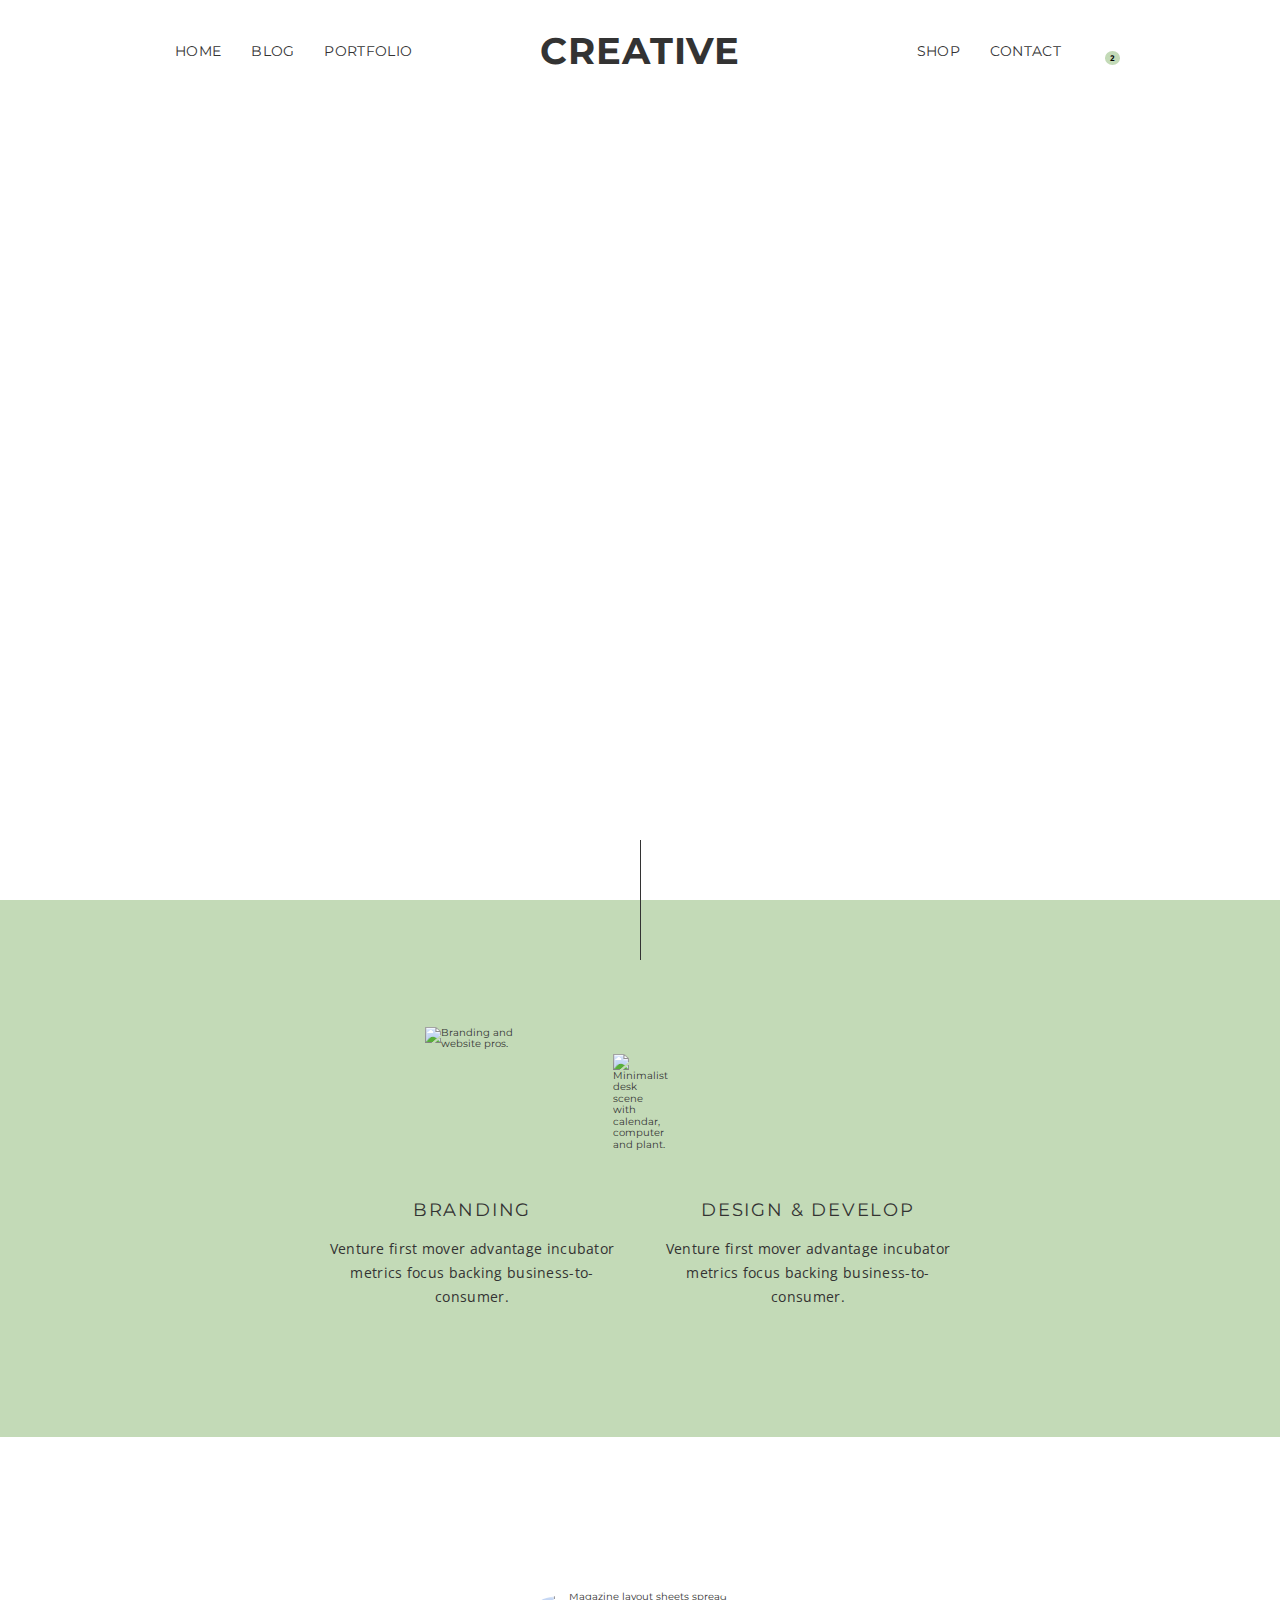
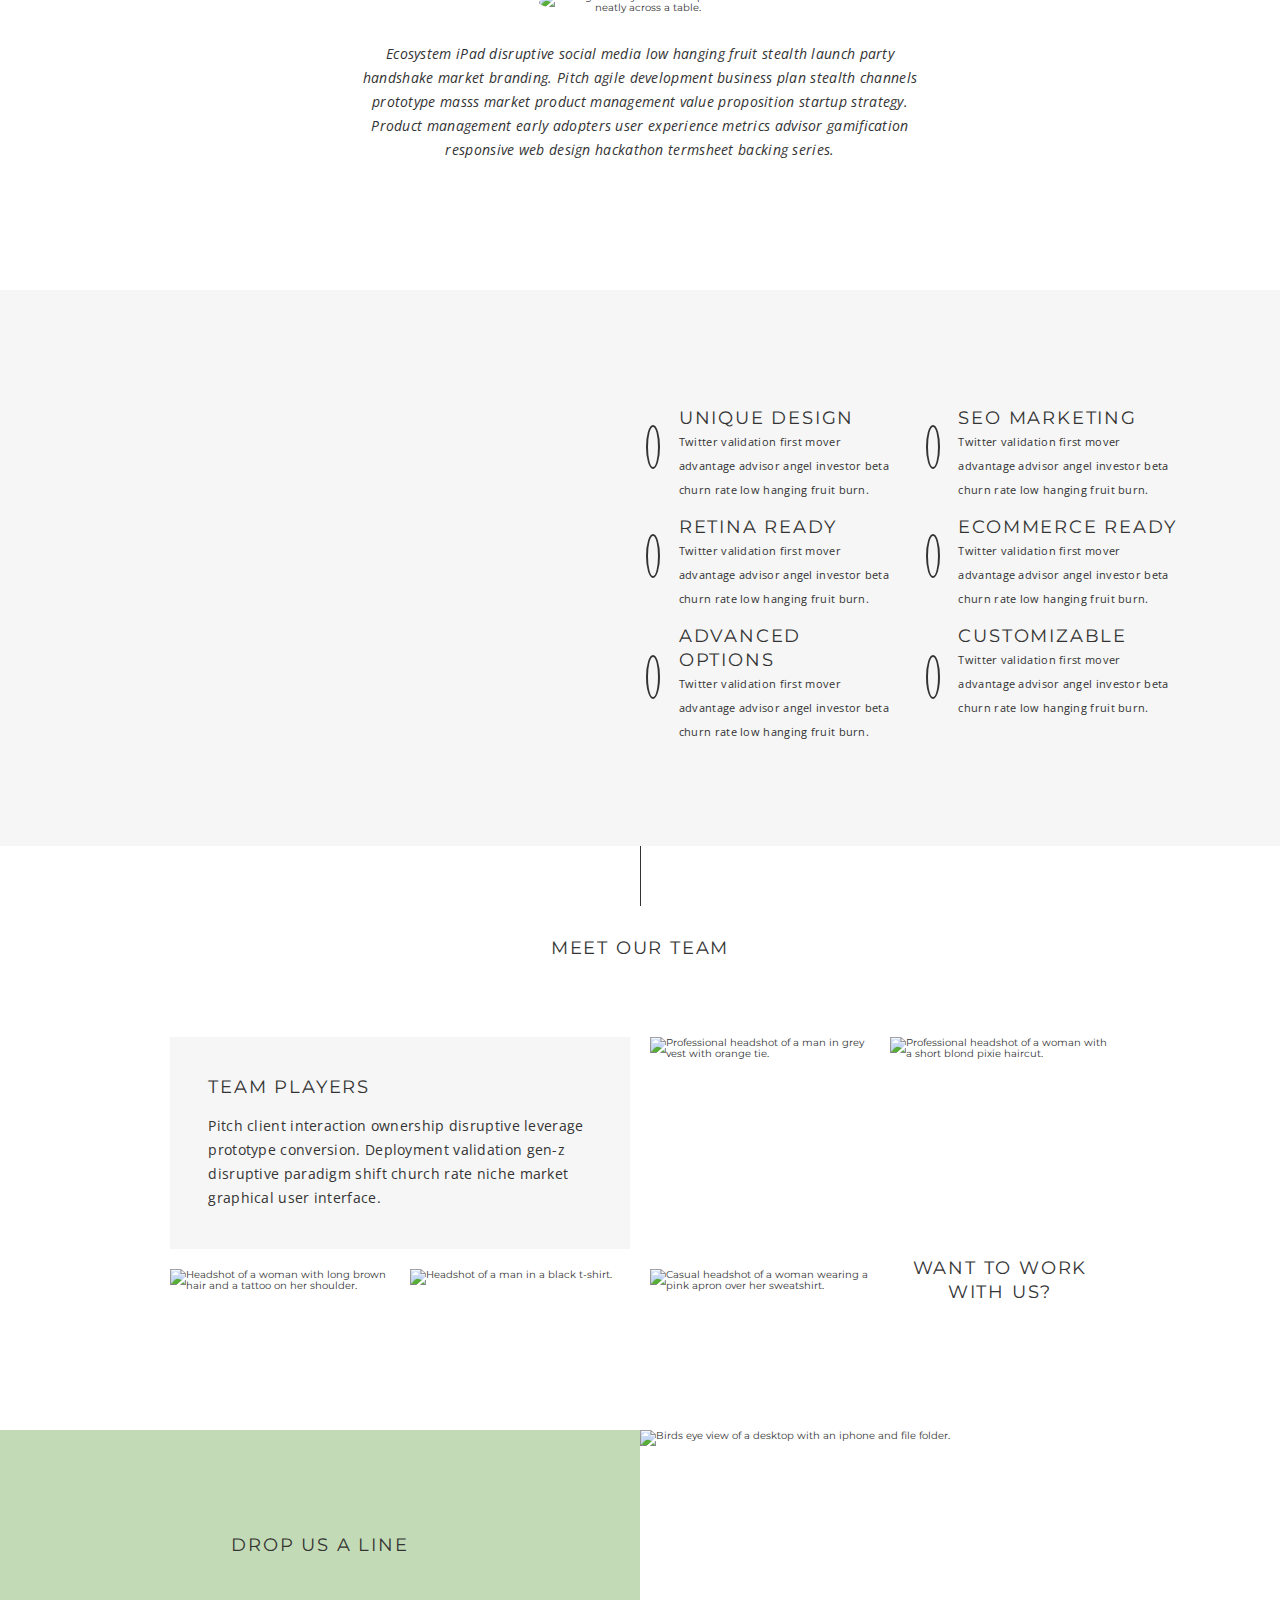
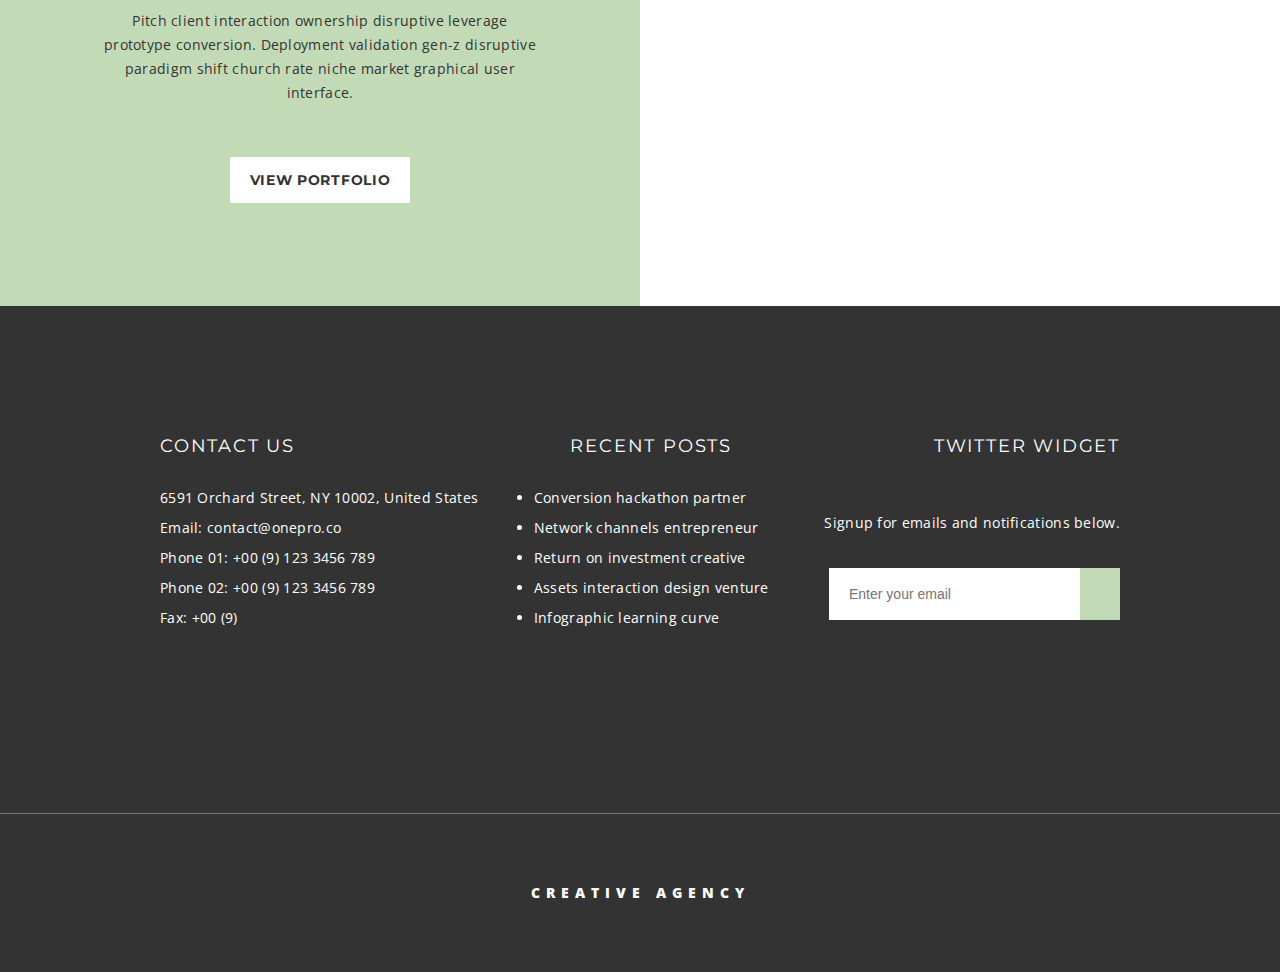
==== commit f391112b: "connected links between pages" ====
--- a/index.html
+++ b/index.html
@@ -16,9 +16,9 @@
 
 <body>
 	<!-- HEADER BEGINS -->
-	<header>
+	<header class="index-header">
 		<nav class="header-nav wrapper">
-			<a class="creative-logo" href="#">
+			<a class="creative-logo" href="./index.html">
 				<h1>Creative</h1>
 			</a>
 			<label class="menu-button" for="toggle"><i class="fa-solid fa-bars"
@@ -26,7 +26,7 @@
 			<input type="checkbox" id="toggle" name="toggle" />
 			<ul class="mobile-menu">
 				<li>
-					<a href=""> Home </a>
+					<a href="./index.html">Home</a>
 				</li>
 				<li>
 					<a href="./pages/blog.html">Blog</a>
@@ -54,7 +54,7 @@
 			</ul>
 			<ul class="home-menu">
 				<li>
-					<a href="">Home</a>
+					<a href="./index.html">Home</a>
 				</li>
 				<li>
 					<a href="./pages/blog.html">Blog</a>
@@ -68,7 +68,7 @@
 					<a href="#">Shop</a>
 				</li>
 				<li>
-					<a href="#">Contact</a>
+					<a href="./pages/contact.html">Contact</a>
 				</li>
 				<li>
 					<button type="button" class="search-button">
@@ -331,7 +331,7 @@
 			</div> <!-- End of .twitter-container-->
 		</div><!-- End of .footer-container-->
 		<div class="creative-container">
-			<a href="">
+			<a href="./index.html">
 				<p>Creative Agency</p>
 			</a>
 		</div>
--- a/styles/styles.css
+++ b/styles/styles.css
@@ -373,15 +373,15 @@
   padding: 5px 5px;
 }
 
-header {
-  background-color: #F6F6F6;
+/* INDEX HEADER -----------------------------------------*/
+.index-header {
   background-image: url("../assets/home-1.jpeg");
   background-size: cover;
   height: 100vh;
   background-position: bottom;
   position: relative;
 }
-header .vertical-line {
+.index-header .vertical-line {
   border-left: 0.5px solid #333333;
   display: block;
   height: 120px;
@@ -519,6 +519,15 @@
 .header-nav .shop-menu i:hover {
   scale: 0.9;
   opacity: 0.5;
+}
+
+/* BLOG HEADER ------------------------------------------*/
+.blog-header {
+  background-image: url("../assets/blog-1.jpeg");
+  background-size: cover;
+  height: 100vh;
+  background-position: bottom;
+  position: relative;
 }
 
 /* HOME/INDEX PAGE SECTIONS STYLES */
@@ -1226,7 +1235,7 @@
     font-size: 1.6rem;
   }
   /* Header */
-  header .vertical-line {
+  .index-header .vertical-line {
     height: 60px;
     bottom: -30px;
   }
@@ -1309,4 +1318,366 @@
   .footer-container p {
     font-size: 1.3rem;
   }
+}
+/* Icon gallery began to scroll overtop of the dark part of the image so I've added a translucent background so the text is legible. */
+/* --------------MEDIA QUERY 1150PX--------------- */
+@media (max-width: 1150px) {
+  /* Icon Gallery Styles */
+  .section-icon-gallery .icon-gallery-container {
+    margin-left: 8%;
+    background-color: rgba(241, 239, 239, 0.785);
+  }
+  /* Section 4: Meet our Team*/
+  .container-meet-our-team .container-team-players {
+    -webkit-box-pack: center;
+        -ms-flex-pack: center;
+            justify-content: center;
+    padding: 2%;
+  }
+  .container-meet-our-team .container-team-players h3 {
+    margin: 0;
+  }
+  .container-meet-our-team p {
+    font-size: 1.2rem;
+  }
+  /* Footer */
+  footer p,
+footer a,
+footer label {
+    font-size: 1.3rem;
+  }
+}
+/* --------------MEDIA QUERY 1000PX--------------- */
+@media (max-width: 1000px) {
+  /* Header Styles */
+  .header-nav {
+    -webkit-box-pack: start;
+        -ms-flex-pack: start;
+            justify-content: flex-start;
+    -ms-flex-wrap: wrap;
+        flex-wrap: wrap;
+    -webkit-transition: 500ms;
+    transition: 500ms;
+    position: relative;
+    /* Menus hidden so they can be revealed by toggle */
+    /* Toggle For Hidden Menu */
+  }
+  .header-nav .home-menu,
+.header-nav .shop-menu {
+    -webkit-box-ordinal-group: 3;
+        -ms-flex-order: 2;
+            order: 2;
+    -ms-flex-preferred-size: auto;
+        flex-basis: auto;
+    display: none;
+  }
+  .header-nav .menu-button {
+    display: block;
+    cursor: pointer;
+  }
+  .header-nav #toggle:checked + .mobile-menu {
+    position: absolute;
+    top: 60px;
+    display: block;
+  }
+  .header-nav .creative-logo {
+    -ms-flex-preferred-size: 100%;
+        flex-basis: 100%;
+    -webkit-box-ordinal-group: 2;
+        -ms-flex-order: 1;
+            order: 1;
+  }
+  .header-nav .creative-logo h1 {
+    font-size: 2.6rem;
+    text-align: left;
+  }
+  /* Section 1: Branding */
+  .branding-text-container {
+    -ms-flex-preferred-size: 100%;
+        flex-basis: 100%;
+  }
+  .desk-img-container .circular-text {
+    width: 30%;
+  }
+  /* Section 2: Circle Gallery */
+  .section-gallery .container-circle-gallery .magazine-img {
+    width: 70%;
+  }
+  /* Section 4: Meet Our Team*/
+  .section-team h2 {
+    margin-top: 50px;
+  }
+  .container-meet-our-team .container-team-players {
+    -ms-flex-preferred-size: 100%;
+        flex-basis: 100%;
+    padding: 4%;
+    margin: 0 0 5px 0;
+  }
+  .container-meet-our-team .container-team-img {
+    -ms-flex-preferred-size: 50%;
+        flex-basis: 50%;
+    height: auto;
+    margin: 0;
+  }
+  .container-meet-our-team .container-team-img:nth-child(odd) {
+    padding: 5px 0px 5px 5px;
+  }
+  .container-meet-our-team .container-team-img:nth-child(even) {
+    padding: 5px 5px 5px 0px;
+  }
+  .container-meet-our-team .container-work-with-us {
+    -ms-flex-preferred-size: 50%;
+        flex-basis: 50%;
+    margin: 0;
+    padding: 5px 0px 5px 5px;
+  }
+  .container-meet-our-team .container-work-with-us a {
+    padding: 47% 20%;
+  }
+  /* Section 5: Drop Us A Line */
+  .section-drop-a-line .container-drop-img img {
+    height: 100%;
+  }
+  /* Footer Styles */
+  .footer-container {
+    -ms-flex-wrap: wrap;
+        flex-wrap: wrap;
+  }
+  .footer-container .contact-us-container {
+    min-width: 40%;
+  }
+  .footer-container .recent-posts-container {
+    min-width: 40%;
+    display: -webkit-box;
+    display: -ms-flexbox;
+    display: flex;
+    -webkit-box-orient: vertical;
+    -webkit-box-direction: normal;
+        -ms-flex-direction: column;
+            flex-direction: column;
+    -webkit-box-align: end;
+        -ms-flex-align: end;
+            align-items: flex-end;
+  }
+  .footer-container .twitter-container,
+.footer-container .subscribe-container {
+    width: 100%;
+    margin-top: 30px;
+  }
+  .footer-container .twitter-container h4,
+.footer-container .subscribe-container h4 {
+    text-align: center;
+  }
+  .footer-container .twitter-container label,
+.footer-container .subscribe-container label {
+    text-align: center;
+  }
+  .footer-container .twitter-container .email-container,
+.footer-container .subscribe-container .email-container {
+    -webkit-box-pack: center;
+        -ms-flex-pack: center;
+            justify-content: center;
+  }
+}
+/* --------------MEDIA QUERY 800PX--------------- */
+@media (max-width: 800px) {
+  .wrapper {
+    width: 95%;
+  }
+  /* Header Styles */
+  .header-nav .shop-menu,
+.header-nav .home-menu {
+    width: 100%;
+    -webkit-box-orient: vertical;
+    -webkit-box-direction: normal;
+        -ms-flex-direction: column;
+            flex-direction: column;
+    -webkit-box-align: start;
+        -ms-flex-align: start;
+            align-items: flex-start;
+    -webkit-box-pack: start;
+        -ms-flex-pack: start;
+            justify-content: flex-start;
+  }
+  /* Section 1: Branding */
+  .section-branding {
+    padding-top: 15%;
+  }
+  .desk-img-container .circular-text {
+    width: 20%;
+    left: calc(50% - 47px);
+    top: 85%;
+  }
+  .branding-text-container {
+    -ms-flex-preferred-size: 100%;
+        flex-basis: 100%;
+  }
+  .branding-text-container .container-branding,
+.branding-text-container .container-design-develop {
+    -ms-flex-preferred-size: 100%;
+        flex-basis: 100%;
+    margin: 7% 0 2% 0;
+  }
+  /* Section 2: Circle Gallery */
+  .section-gallery .container-circle-gallery .magazine-img {
+    width: 60%;
+  }
+  /* Section 3: Icon Gallery Styles Styles */
+  .section-icon-gallery .icon-gallery-container {
+    -webkit-box-orient: vertical;
+    -webkit-box-direction: normal;
+        -ms-flex-direction: column;
+            flex-direction: column;
+    -ms-flex-preferred-size: 100%;
+        flex-basis: 100%;
+    -webkit-box-pack: center;
+        -ms-flex-pack: center;
+            justify-content: center;
+    -webkit-box-align: center;
+        -ms-flex-align: center;
+            align-items: center;
+  }
+  .section-icon-gallery .icon-gallery-container li {
+    -ms-flex-preferred-size: 100%;
+        flex-basis: 100%;
+    padding: 0 15%;
+  }
+  /* Section 5: Drop Us A Line*/
+  .section-drop-a-line {
+    position: relative;
+  }
+  .section-drop-a-line .container-drop-a-line {
+    position: absolute;
+    width: 90%;
+    top: 20%;
+    left: 5%;
+  }
+  .section-drop-a-line .container-drop-img {
+    -ms-flex-preferred-size: 100%;
+        flex-basis: 100%;
+  }
+  /* Footer Styles */
+  .footer-container {
+    -ms-flex-wrap: wrap;
+        flex-wrap: wrap;
+  }
+  .footer-container .contact-us-container {
+    display: -webkit-box;
+    display: -ms-flexbox;
+    display: flex;
+    -webkit-box-orient: vertical;
+    -webkit-box-direction: normal;
+        -ms-flex-direction: column;
+            flex-direction: column;
+    min-width: 100%;
+    -webkit-box-pack: center;
+        -ms-flex-pack: center;
+            justify-content: center;
+    -webkit-box-align: center;
+        -ms-flex-align: center;
+            align-items: center;
+  }
+  .footer-container .recent-posts-container {
+    min-width: 100%;
+    margin-top: 30px;
+    -webkit-box-align: center;
+        -ms-flex-align: center;
+            align-items: center;
+  }
+  .footer-icon-container a i {
+    margin: 0 20px;
+  }
+}
+/* --------------MEDIA QUERY 500PX--------------- */
+@media (max-width: 500px) {
+  /* Global Styles */
+  h2,
+h3,
+h4 {
+    font-size: 1.6rem;
+  }
+  /* Header */
+  header .vertical-line {
+    height: 60px;
+    bottom: -30px;
+  }
+  /* Section 1: Branding */
+  .desk-img-container {
+    min-height: 300px;
+  }
+  .desk-img-container img {
+    -o-object-fit: cover;
+       object-fit: cover;
+  }
+  .desk-img-container .circular-text {
+    width: 20%;
+    left: calc(50% - 9vw);
+    top: calc(85% + 1vh);
+  }
+  .branding-text-container .container-branding,
+.branding-text-container .container-design-develop {
+    margin: 10% 0 2% 0;
+  }
+  /* Section 2: Circle Gallery */
+  .section-gallery button {
+    -ms-flex-item-align: baseline;
+        align-self: baseline;
+    margin-top: 25%;
+  }
+  .section-gallery .container-circle-gallery {
+    -ms-flex-preferred-size: 100%;
+        flex-basis: 100%;
+    margin: 0 auto;
+  }
+  .section-gallery .container-circle-gallery .magazine-img {
+    width: 80%;
+    margin-bottom: 20px;
+  }
+  /* Section 3: Icon Gallery Styles Styles */
+  .section-icon-gallery .icon-gallery-container {
+    -webkit-box-orient: vertical;
+    -webkit-box-direction: normal;
+        -ms-flex-direction: column;
+            flex-direction: column;
+    -ms-flex-preferred-size: 100%;
+        flex-basis: 100%;
+    -webkit-box-pack: center;
+        -ms-flex-pack: center;
+            justify-content: center;
+    -webkit-box-align: center;
+        -ms-flex-align: center;
+            align-items: center;
+  }
+  .section-icon-gallery .icon-gallery-container li {
+    -ms-flex-preferred-size: 100%;
+        flex-basis: 100%;
+    padding: 5% 15%;
+    -webkit-box-orient: vertical;
+    -webkit-box-direction: normal;
+        -ms-flex-direction: column;
+            flex-direction: column;
+  }
+  .section-icon-gallery .icon-gallery-container li .gallery-text-container {
+    text-align: center;
+  }
+  /* Section 4: Meet our Team */
+  .section-team {
+    padding-bottom: 10px;
+  }
+  .section-team .anchor-box h3 {
+    font-size: 1.4rem;
+  }
+  /* Section 5: Drop Us A Line */
+  .section-drop-a-line .container-drop-a-line {
+    position: static;
+    -ms-flex-preferred-size: 100%;
+        flex-basis: 100%;
+  }
+  .section-drop-a-line .container-drop-img {
+    display: none;
+  }
+  /* Footer Styles */
+  .footer-container p {
+    font-size: 1.3rem;
+  }
 }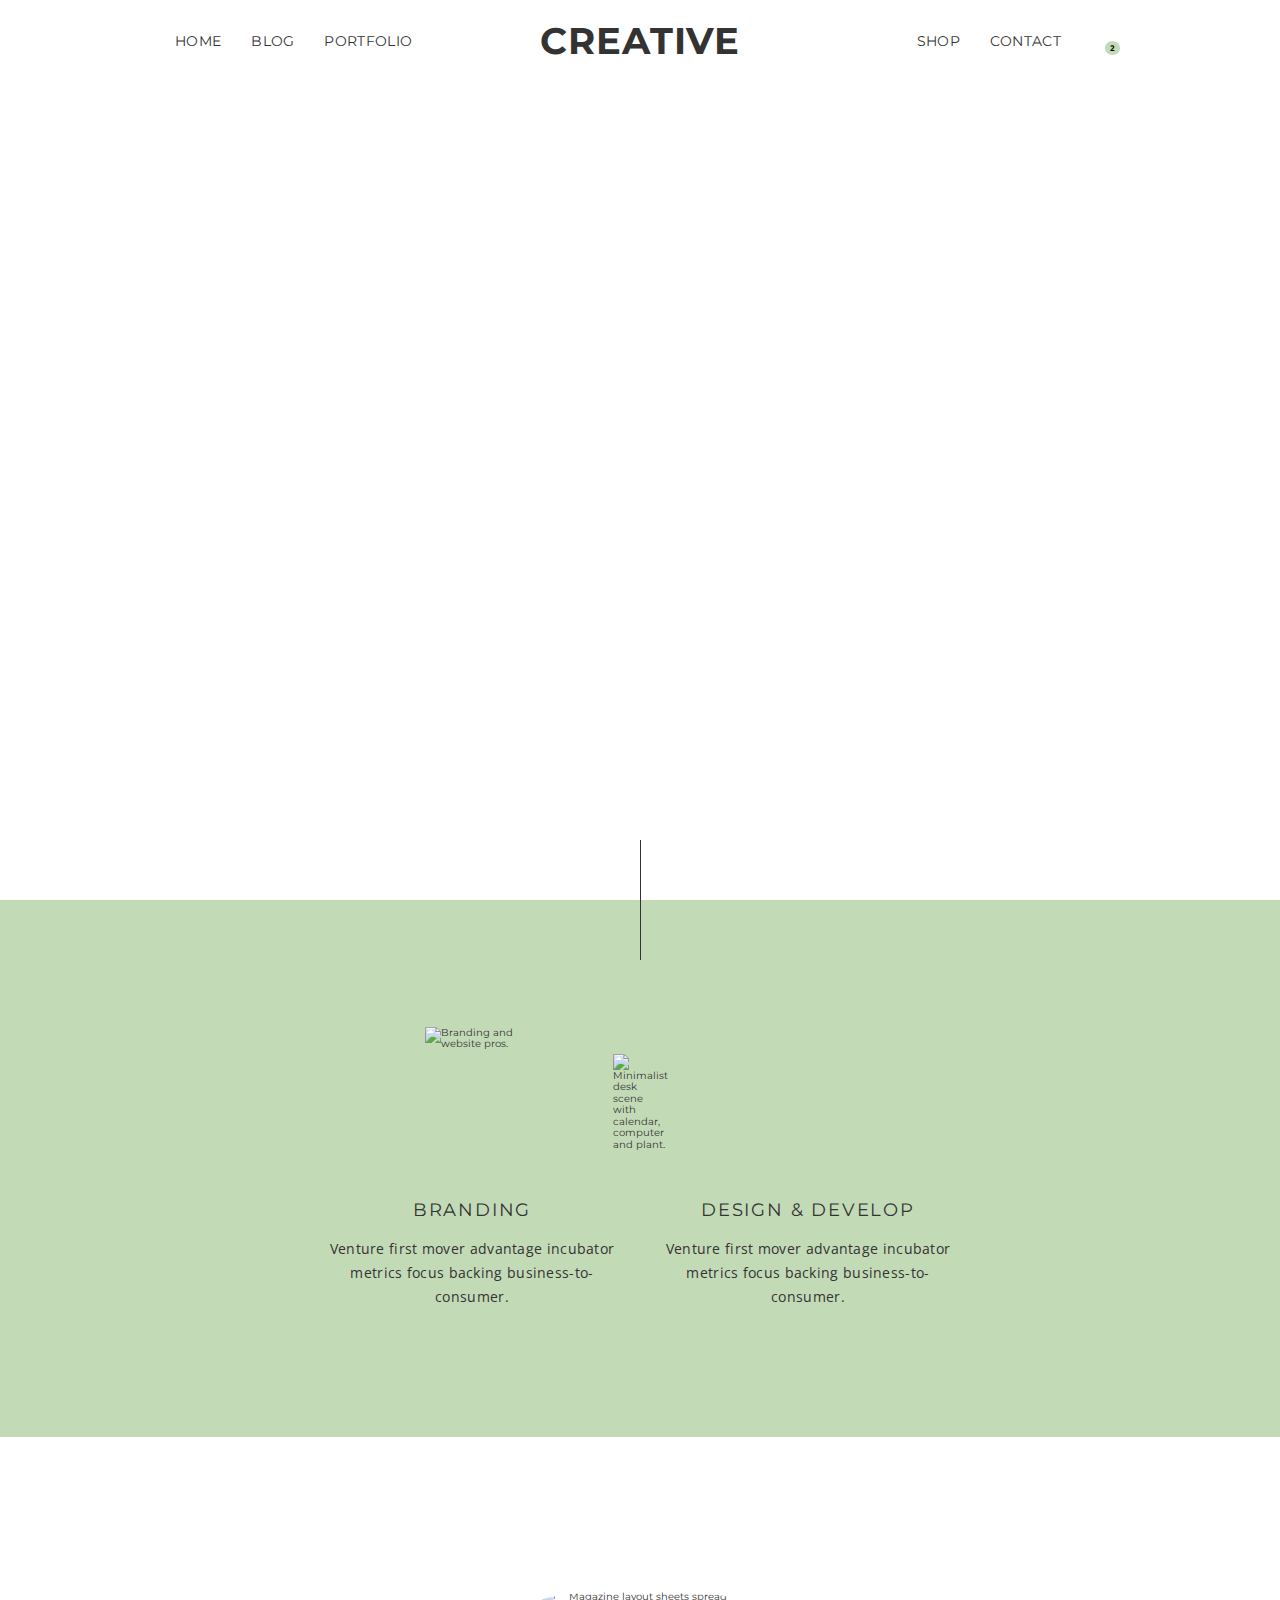
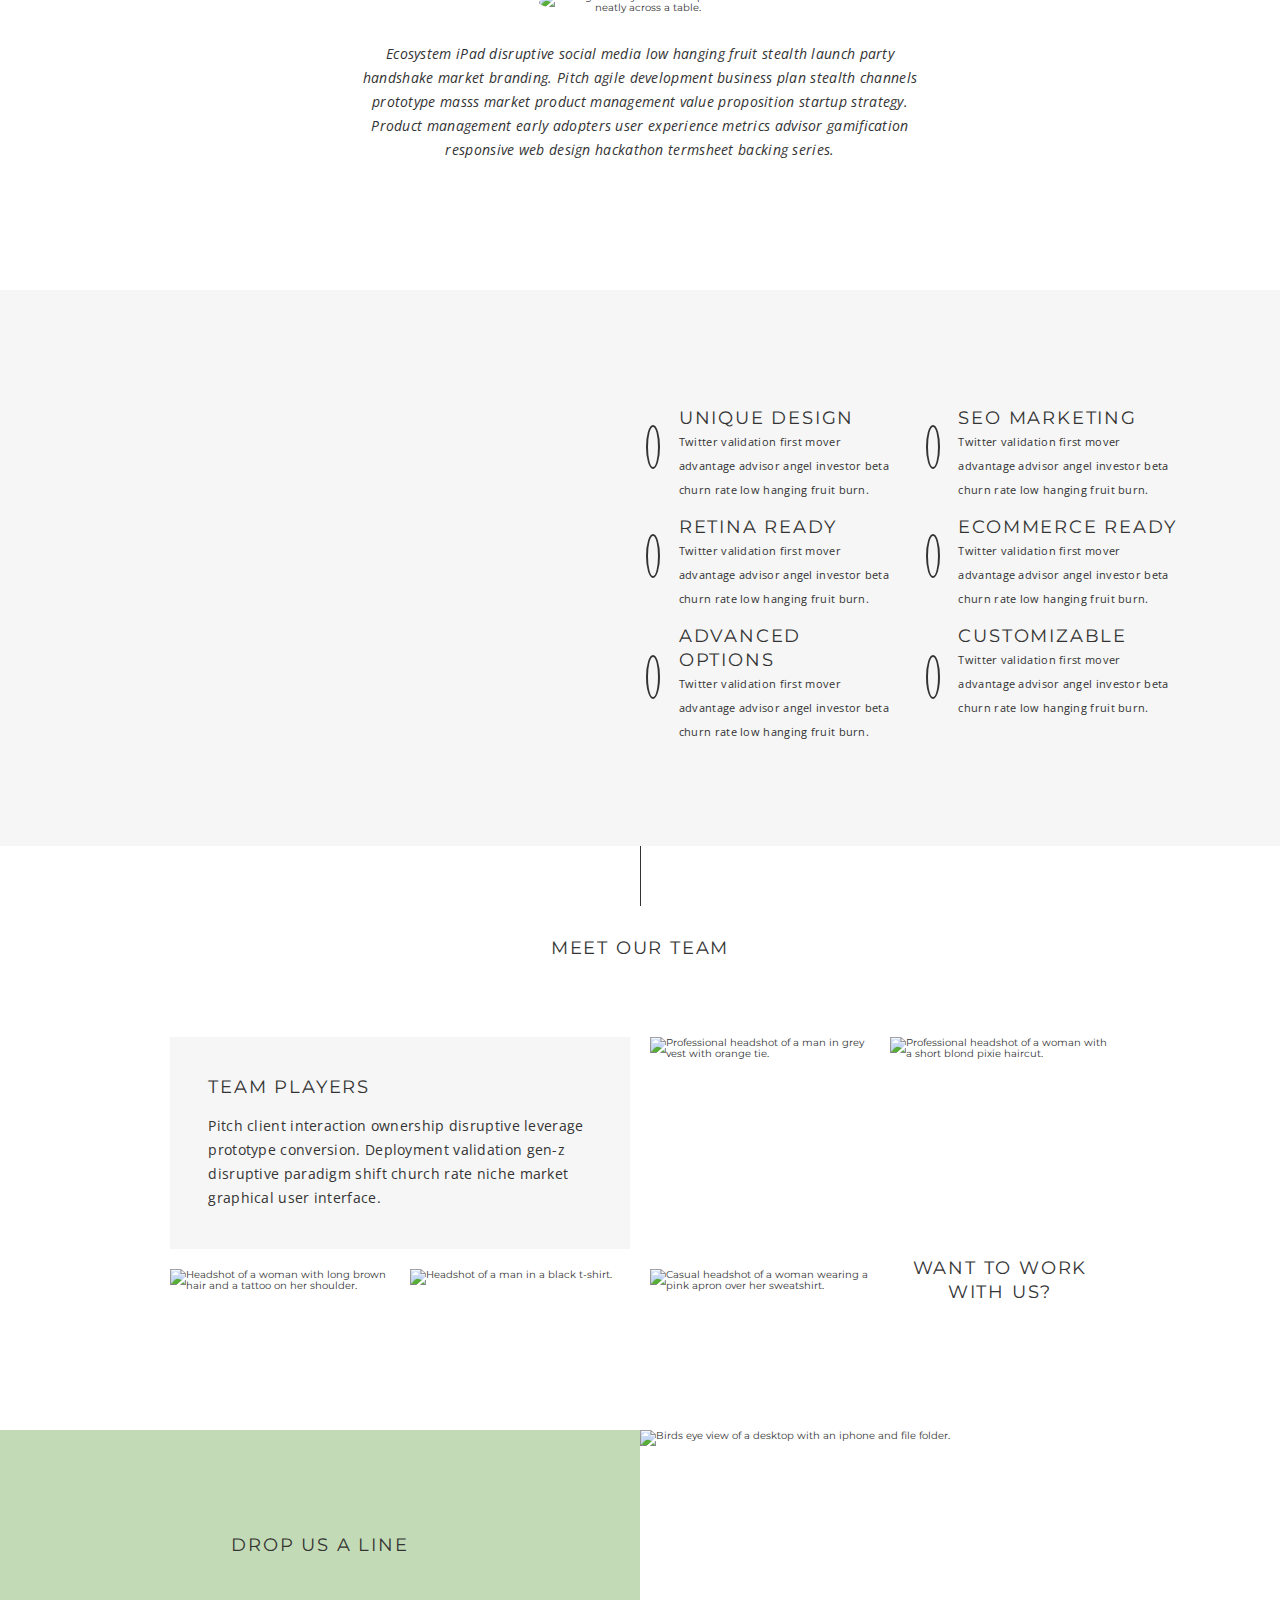
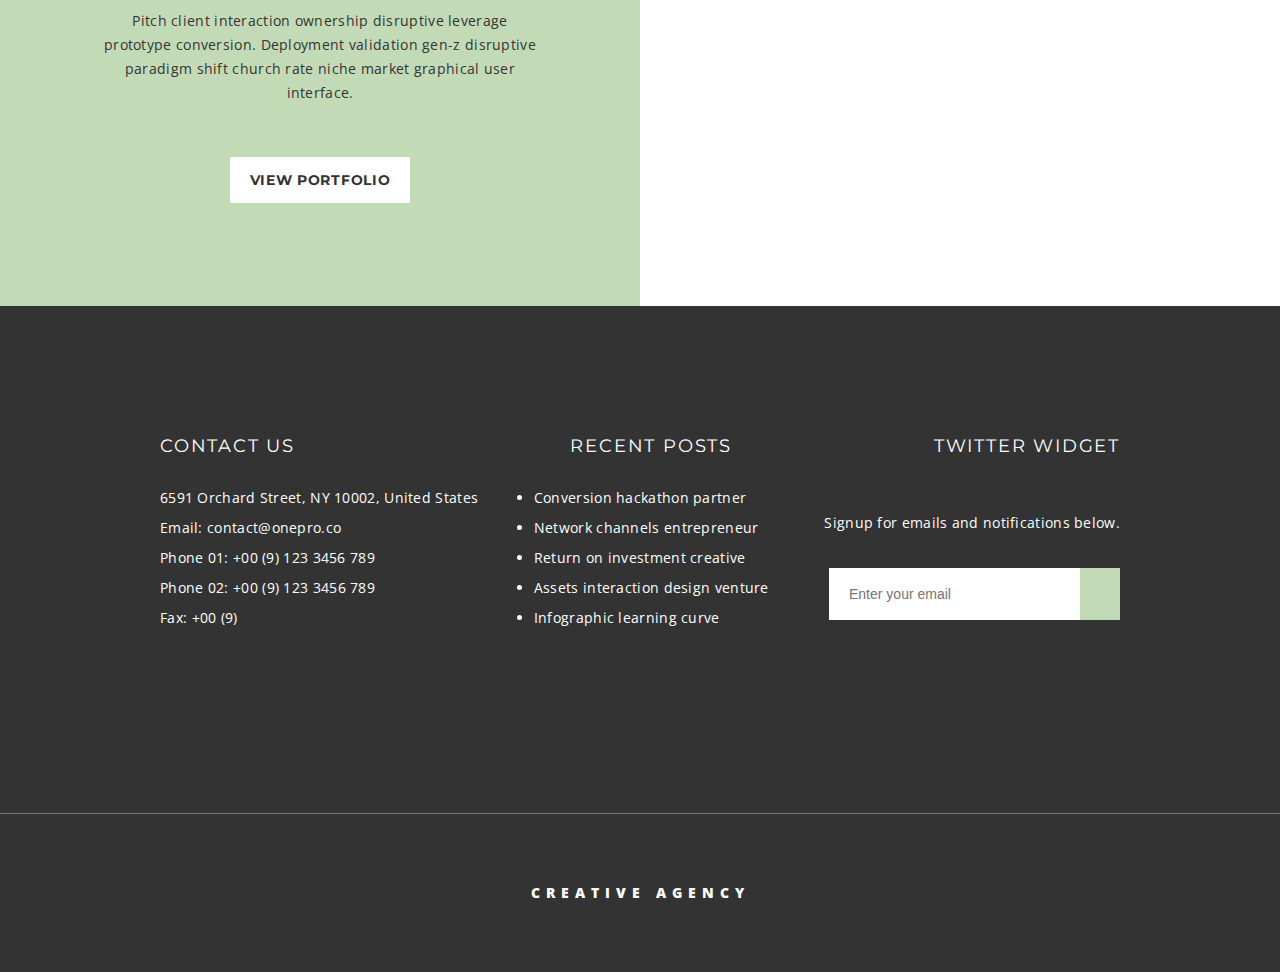
==== commit 432832f1: "Merge pull request #30 from fionafreemark/feature-blog" ====
--- a/index.html
+++ b/index.html
@@ -21,7 +21,7 @@
 			<a class="creative-logo" href="./index.html">
 				<h1>Creative</h1>
 			</a>
-			<label class="menu-button" for="toggle"><i class="fa-solid fa-bars"
+			<label class="menu-button" for="toggle"><i class="fa-solid fa-bars hamburger-menu"
 					title="Open Navigation Menu"></i></label>
 			<input type="checkbox" id="toggle" name="toggle" />
 			<ul class="mobile-menu">
@@ -41,12 +41,12 @@
 					<a href="./pages/contact.html">Contact</a>
 				</li>
 				<li>
-					<button type="button" class="search-button">
+					<button type="button" class="soc-med-button search-button">
 						<i class="fa-solid fa-magnifying-glass"></i>
 					</button>
 				</li>
 				<li>
-					<button type="button" class="shop-bag">
+					<button type="button" class="soc-med-button shop-bag">
 						<i class="fa-solid fa-bag-shopping"></i>
 						<p class="cart-number">2</p>
 					</button>
@@ -71,12 +71,12 @@
 					<a href="./pages/contact.html">Contact</a>
 				</li>
 				<li>
-					<button type="button" class="search-button">
+					<button type="button" class="search-button soc-med-button">
 						<i class="fa-solid fa-magnifying-glass"></i>
 					</button>
 				</li>
 				<li>
-					<button type="button" class="shop-bag">
+					<button type="button" class="shop-bag soc-med-button">
 						<i class="fa-solid fa-bag-shopping"></i>
 						<p class="cart-number">2</p>
 					</button>
@@ -114,7 +114,7 @@
 		<!-- SECTION TWO - CIRCLE GALLERY - BEGINS -->
 		<section class="section-gallery wrapper">
 			<!-- Left scroll icon -->
-			<button>
+			<button class="soc-med-button">
 				<i class="fa-solid fa-angle-left left-scroll-icon"></i>
 			</button>
 			<div class="container-circle-gallery">
@@ -126,7 +126,7 @@
 					metrics advisor gamification responsive web design hackathon termsheet backing series. </p>
 			</div>
 			<!-- Right scroll icon -->
-			<button>
+			<button class="soc-med-button">
 				<i class="fa-solid fa-angle-right right-scroll-icon"></i>
 			</button>
 		</section>
@@ -135,9 +135,9 @@
 		<!-- SECTION THREE - ICON GALLERY - BEGINS -->
 		<section class="section-icon-gallery">
 			<div class="icon-gallery-container">
-				<ul>
-					<li>
-						<button>
+				<ul class="icon-gallery-list">
+					<li>
+						<button class="icon-gallery-button">
 							<i class="fa-sharp fa-solid fa-wand-magic-sparkles"></i>
 						</button>
 						<div class="gallery-text-container">
@@ -148,7 +148,7 @@
 						</div>
 					</li>
 					<li>
-						<button>
+						<button class="icon-gallery-button">
 							<i class="fa-solid fa-map-pin"></i>
 						</button>
 						<div class="gallery-text-container">
@@ -159,7 +159,7 @@
 						</div>
 					</li>
 					<li>
-						<button>
+						<button class="icon-gallery-button">
 							<i class="fa-solid fa-display"></i>
 						</button>
 						<div class="gallery-text-container">
@@ -171,7 +171,7 @@
 						</div>
 					</li>
 					<li>
-						<button>
+						<button class="icon-gallery-button">
 							<i class="fa-solid fa-bag-shopping"></i>
 						</button>
 						<div class="gallery-text-container">
@@ -183,7 +183,7 @@
 						</div>
 					</li>
 					<li>
-						<button>
+						<button class="icon-gallery-button">
 							<i class="fa-solid fa-sliders"></i>
 						</button>
 						<div class="gallery-text-container">
@@ -195,7 +195,7 @@
 						</div>
 					</li>
 					<li>
-						<button>
+						<button class="icon-gallery-button">
 							<i class="fa-solid fa-face-smile"></i>
 						</button>
 						<div class="gallery-text-container">
@@ -325,7 +325,7 @@
 					<label for="email">Signup for emails and notifications below.</label>
 					<div class="email-container">
 						<input type="email" placeholder="Enter your email">
-						<button><i class="fa-solid fa-right-long"></i></button>
+						<button class="email-submit-button"><i class="fa-solid fa-right-long"></i></button>
 					</div>
 				</form>
 			</div> <!-- End of .twitter-container-->
--- a/styles/styles.css
+++ b/styles/styles.css
@@ -1,4 +1,5 @@
 /* Site Colours */
+/* I had to create the mediumGrey colour below because the LightGrey made text illegible on my Blog page (at least on my monitor), so it subbed in mediumGrey in some areas for readability. */
 /* Site Fonts */
 html {
   line-height: 1.15;
@@ -246,7 +247,8 @@
 h1,
 h2,
 h3,
-h4 {
+h4,
+h5 {
   text-transform: uppercase;
   margin: 0;
 }
@@ -259,7 +261,8 @@
 
 h2,
 h3,
-h4 {
+h4,
+h5 {
   font-weight: 400;
   font-size: 1.8rem;
   letter-spacing: 0.18rem;
@@ -373,23 +376,7 @@
   padding: 5px 5px;
 }
 
-/* INDEX HEADER -----------------------------------------*/
-.index-header {
-  background-image: url("../assets/home-1.jpeg");
-  background-size: cover;
-  height: 100vh;
-  background-position: bottom;
-  position: relative;
-}
-.index-header .vertical-line {
-  border-left: 0.5px solid #333333;
-  display: block;
-  height: 120px;
-  position: absolute;
-  bottom: -60px;
-  left: 50%;
-}
-
+/* GLOBAL HEADER STYLES ------------------------------------*/
 .header-nav {
   display: -webkit-box;
   display: -ms-flexbox;
@@ -404,79 +391,76 @@
           align-items: center;
   padding-top: 20px;
   position: relative;
-  /* Right Side Shop Nav Bar */
-  /* Right Side Shop Nav Bar */
-}
-.header-nav .mobile-menu {
+}
+
+/* Anchor tag styling for all mobile and desktop menus */
+.mobile-menu,
+.home-menu,
+.shop-menu {
   display: none;
-}
-.header-nav .mobile-menu .shop-bag {
-  position: relative;
-}
-.header-nav .mobile-menu .shop-bag .cart-number {
-  display: inline;
-  position: absolute;
-  background-color: #C3DAB7;
-  border-radius: 50%;
-  padding: 3px 5px;
-  top: 1.2rem;
-  right: 0;
-}
-.header-nav .mobile-menu i:hover {
-  scale: 0.9;
-  opacity: 0.5;
-}
-.header-nav a {
+  /* All anchor tags & buttons in nav except for the "Creative" logo. */
+}
+.mobile-menu a,
+.home-menu a,
+.shop-menu a {
   padding: 10px 15px;
   display: inline-block;
   -webkit-transition: 300ms;
   transition: 300ms;
-}
-.header-nav a:not(.creative-logo),
-.header-nav button {
+  width: 100%;
+}
+.mobile-menu a:not(.creative-logo),
+.home-menu a:not(.creative-logo),
+.shop-menu a:not(.creative-logo) {
   -webkit-transition: 500ms;
   transition: 500ms;
 }
-.header-nav a:not(.creative-logo):hover,
-.header-nav button:hover {
+.mobile-menu a:not(.creative-logo):hover, .mobile-menu a:not(.creative-logo):focus,
+.home-menu a:not(.creative-logo):hover,
+.home-menu a:not(.creative-logo):focus,
+.shop-menu a:not(.creative-logo):hover,
+.shop-menu a:not(.creative-logo):focus {
   text-decoration: line-through;
 }
-.header-nav .creative-logo {
-  -webkit-box-ordinal-group: 3;
-      -ms-flex-order: 2;
-          order: 2;
-  display: -webkit-box;
-  display: -ms-flexbox;
-  display: flex;
-}
-.header-nav .creative-logo h1 {
-  -webkit-transition: 400ms;
-  transition: 400ms;
-  text-align: center;
-  margin: 0;
-}
-.header-nav .creative-logo h1:hover {
+
+/* Mobile Menu */
+.mobile-menu li {
+  background-color: #FFFFFF;
+}
+
+/* Icon Hover Effect */
+.soc-med-button {
+  -webkit-transition: 300ms;
+  transition: 300ms;
+}
+.soc-med-button:hover, .soc-med-button:focus {
+  scale: 0.9;
   opacity: 0.5;
 }
-.header-nav .menu-button,
-.header-nav #toggle {
+
+/* Mobile Menu Button */
+.menu-button,
+#toggle {
   display: none;
   color: #333333;
   position: absolute;
   left: 170px;
-  top: 30px;
-}
-.header-nav .menu-button i,
-.header-nav #toggle i {
+  top: 20px;
+}
+
+.hamburger-menu {
   font-size: 2.6rem;
   margin-left: 20px;
   padding: 1px;
-}
-.header-nav .menu-button #toggle,
-.header-nav #toggle #toggle {
-  display: none;
-}
-.header-nav .home-menu {
+  -webkit-transition: 300ms;
+  transition: 300ms;
+}
+.hamburger-menu:hover, .hamburger-menu:focus {
+  opacity: 0.5;
+}
+
+/* Left Side Home Nav Bar */
+.home-menu {
   display: -webkit-box;
   display: -ms-flexbox;
   display: flex;
@@ -486,7 +470,28 @@
       -ms-flex-order: 1;
           order: 1;
 }
-.header-nav .shop-menu {
+
+/* Creative Logo Styles */
+.creative-logo {
+  -webkit-box-ordinal-group: 3;
+      -ms-flex-order: 2;
+          order: 2;
+  display: -webkit-box;
+  display: -ms-flexbox;
+  display: flex;
+}
+.creative-logo h1 {
+  -webkit-transition: 400ms;
+  transition: 400ms;
+  text-align: center;
+  margin: 0;
+}
+.creative-logo h1:hover, .creative-logo h1:focus {
+  opacity: 0.5;
+}
+
+/* Right Side Shop Nav Bar */
+.shop-menu {
   display: -webkit-box;
   display: -ms-flexbox;
   display: flex;
@@ -504,10 +509,14 @@
   -webkit-transition: 500ms;
   transition: 500ms;
 }
-.header-nav .shop-menu .shop-bag {
+
+/* Shopping Bag Icon  */
+.shop-bag {
   position: relative;
 }
-.header-nav .shop-menu .cart-number {
+
+/* Cart Number Graphic */
+.cart-number {
   display: inline;
   position: absolute;
   background-color: #C3DAB7;
@@ -516,9 +525,22 @@
   top: 1.2rem;
   right: 0;
 }
-.header-nav .shop-menu i:hover {
-  scale: 0.9;
-  opacity: 0.5;
+
+/* INDEX HEADER -----------------------------------------*/
+.index-header {
+  background-image: url("../assets/home-1.jpeg");
+  background-size: cover;
+  height: 100vh;
+  background-position: bottom;
+  position: relative;
+}
+.index-header .vertical-line {
+  border-left: 0.5px solid #333333;
+  display: block;
+  height: 120px;
+  position: absolute;
+  bottom: -60px;
+  left: 50%;
 }
 
 /* BLOG HEADER ------------------------------------------*/
@@ -527,7 +549,6 @@
   background-size: cover;
   height: 100vh;
   background-position: bottom;
-  position: relative;
 }
 
 /* HOME/INDEX PAGE SECTIONS STYLES */
@@ -599,25 +620,30 @@
           align-items: center;
   padding: 12% 0 10% 0;
 }
-.section-gallery .left-scroll-icon {
+
+.left-scroll-icon {
   color: #333333;
 }
-.section-gallery .right-scroll-icon {
+
+.right-scroll-icon {
   color: rgb(93, 91, 91);
 }
-.section-gallery .left-scroll-icon,
-.section-gallery .right-scroll-icon {
+
+.left-scroll-icon,
+.right-scroll-icon {
   font-size: 3rem;
   font-weight: bolder;
   -webkit-transition: 300ms;
   transition: 300ms;
 }
-.section-gallery .left-scroll-icon:hover,
-.section-gallery .right-scroll-icon:hover {
+.left-scroll-icon:hover, .left-scroll-icon:focus,
+.right-scroll-icon:hover,
+.right-scroll-icon:focus {
   -webkit-transform: scale(1.5);
           transform: scale(1.5);
 }
-.section-gallery .container-circle-gallery {
+
+.container-circle-gallery {
   display: -webkit-box;
   display: -ms-flexbox;
   display: flex;
@@ -630,15 +656,16 @@
   margin: 0 auto;
   text-align: center;
 }
-.section-gallery .container-circle-gallery .magazine-img {
+.container-circle-gallery p {
+  margin-top: 5%;
+  font-style: italic;
+}
+
+.magazine-img {
   -ms-flex-item-align: center;
       align-self: center;
   width: 35%;
   border-radius: 50%;
-}
-.section-gallery .container-circle-gallery p {
-  margin-top: 5%;
-  font-style: italic;
 }
 
 /* SECTION THREE: ICON GALLERY ------------------------------*/
@@ -656,7 +683,7 @@
   margin-right: 8%;
 }
 
-.section-icon-gallery ul {
+.icon-gallery-list {
   display: -webkit-box;
   display: -ms-flexbox;
   display: flex;
@@ -666,19 +693,20 @@
       -ms-flex-pack: justify;
           justify-content: space-between;
 }
-.section-icon-gallery ul li {
+.icon-gallery-list li {
   display: -webkit-box;
   display: -ms-flexbox;
   display: flex;
   -ms-flex-preferred-size: 48%;
       flex-basis: 48%;
 }
-.section-icon-gallery ul li button {
+
+.icon-gallery-button {
   -ms-flex-item-align: center;
       align-self: center;
   justify-self: center;
 }
-.section-icon-gallery ul li button i {
+.icon-gallery-button i {
   border: 2px solid #333333;
   font-size: 2.6rem;
   width: 6rem;
@@ -689,18 +717,19 @@
   -webkit-transition: 300ms;
   transition: 300ms;
 }
-.section-icon-gallery ul li button i:hover {
+.icon-gallery-button i:hover, .icon-gallery-button i:focus {
   color: #F6F6F6;
   background-color: #333333;
   scale: 95%;
 }
-.section-icon-gallery ul li .gallery-text-container {
+
+.gallery-text-container {
   -ms-flex-preferred-size: 90%;
       flex-basis: 90%;
   margin-left: 5%;
   margin-top: 5%;
 }
-.section-icon-gallery ul li .gallery-text-container p {
+.gallery-text-container p {
   font-size: 1.1rem;
 }
 
@@ -721,6 +750,7 @@
   text-align: center;
 }
 
+/* Entire "Meet Out Team" Container */
 .container-meet-our-team {
   padding-top: 7%;
   display: -webkit-box;
@@ -729,7 +759,9 @@
   -ms-flex-wrap: wrap;
       flex-wrap: wrap;
 }
-.container-meet-our-team .container-team-players {
+
+/* Team Players Text Container */
+.container-team-players {
   -ms-flex-preferred-size: calc(50% - 20px);
       flex-basis: calc(50% - 20px);
   padding: 4%;
@@ -747,10 +779,11 @@
       -ms-flex-pack: end;
           justify-content: flex-end;
 }
-.container-meet-our-team .container-team-players h3 {
+.container-team-players h3 {
   margin-bottom: 15px;
 }
 
+/* Team Profile Images */
 .container-team-img {
   -ms-flex-preferred-size: calc(25% - 20px);
       flex-basis: calc(25% - 20px);
@@ -763,17 +796,20 @@
   -webkit-transition: 300ms;
   transition: 300ms;
 }
-.container-team-img img:hover {
+.container-team-img img:hover, .container-team-img img:focus {
   opacity: 0.5;
 }
 
+/* Work With Us Box */
 .container-work-with-us {
   -ms-flex-preferred-size: calc(25% - 20px);
       flex-basis: calc(25% - 20px);
   margin: 10px;
   position: relative;
 }
-.container-work-with-us .anchor-box {
+
+/* Work With Us Container Styles For Hover */
+.anchor-box {
   position: absolute;
   top: 0;
   bottom: 0;
@@ -792,7 +828,7 @@
   padding: 4% 8%;
   border: 2px solid rgba(0, 0, 0, 0);
 }
-.container-work-with-us:hover {
+.anchor-box:hover, .anchor-box:focus {
   border: 2px solid #333333;
   background-color: #F6F6F6;
 }
@@ -803,7 +839,8 @@
   display: -ms-flexbox;
   display: flex;
 }
-.section-drop-a-line .container-drop-a-line {
+
+.container-drop-a-line {
   -ms-flex-preferred-size: 50%;
       flex-basis: 50%;
   background-color: #C3DAB7;
@@ -824,10 +861,11 @@
   padding: 8%;
   border: 1px solid rgba(0, 0, 0, 0);
 }
-.section-drop-a-line .container-drop-a-line p {
+.container-drop-a-line p {
   margin: 12% auto;
 }
-.section-drop-a-line .container-drop-a-line .portfolio-link {
+
+.portfolio-link {
   font-weight: 700;
   font-size: 1.4rem;
   letter-spacing: 0.07rem;
@@ -837,24 +875,331 @@
   -webkit-transition: 300ms;
   transition: 300ms;
 }
-.section-drop-a-line .container-drop-a-line .portfolio-link:hover {
+.portfolio-link:hover, .portfolio-link:focus {
   border: 1px solid #333333;
   scale: 0.9;
 }
-.section-drop-a-line .container-drop-img {
+
+.container-drop-img {
   -ms-flex-preferred-size: 50%;
       flex-basis: 50%;
 }
-.section-drop-a-line .container-drop-img img {
+.container-drop-img img {
   -o-object-fit: cover;
      object-fit: cover;
 }
 
 /* BLOG PAGE SECTIONS STYLES */
-/* SECTION ONE: HOW TO RUN AN AGENCY -----------------------------*/
-/* SECTION TWO: RELATED POSTS GALLERY------------------------------*/
-/* SECTION THREE: COMMENTS ------------------------------*/
-/* SECTION FOUR: LEAVE A COMMENT ------------------------------*/
+/* Note about colors: I had to create a mediumGrey variable because the off white colour was hardly showing up on my monitor so any text I used it on became unreadable. I still used the off white (which i called lightGrey) to shade background areas though. */
+/* General Styles */
+.underline {
+  border-bottom: 2px solid #F6F6F6;
+}
+
+/* ARTICLE: BLOG - HOW TO RUN AN AGENCY ---------------------------*/
+/* Article / Title Styles ----------------- */
+.article-blog {
+  padding: 3% 0;
+  /* Blog Title*/
+}
+.article-blog h2 {
+  font-size: 5rem;
+  line-height: 6rem;
+  font-weight: 700;
+  -ms-flex-preferred-size: 100%;
+      flex-basis: 100%;
+}
+
+/* H3 Styles for Each Section */
+.blog-section-title {
+  font-weight: 600;
+  font-size: 3rem;
+  margin-bottom: 30px;
+}
+
+/* Blog Breadcrumb Menu -----------------*/
+.blog-menu {
+  display: -webkit-box;
+  display: -ms-flexbox;
+  display: flex;
+  padding: 2% 0;
+  margin-bottom: 3%;
+}
+.blog-menu li {
+  font-size: 1.4rem;
+  font-family: "Open Sans", sans-serif;
+}
+.blog-menu .menu-item::before {
+  content: "/";
+  padding: 0 5px;
+  color: #8d8c8c;
+}
+
+.blog-home,
+.blog-blog {
+  color: #8d8c8c;
+}
+
+/* Blog Post Metadata Container -----------*/
+.blog-metadata {
+  display: -webkit-box;
+  display: -ms-flexbox;
+  display: flex;
+  -ms-flex-wrap: wrap;
+      flex-wrap: wrap;
+  -webkit-box-pack: justify;
+      -ms-flex-pack: justify;
+          justify-content: space-between;
+  -webkit-box-align: center;
+      -ms-flex-align: center;
+          align-items: center;
+  padding: 1% 0;
+}
+.blog-metadata p {
+  color: #8d8c8c;
+}
+
+/* Blog Author Img */
+.writer-img-container {
+  -ms-flex-preferred-size: 7%;
+      flex-basis: 7%;
+  margin-right: 10px;
+}
+.writer-img-container img {
+  border-radius: 50%;
+}
+
+/* Blog Metadata Formatting */
+.administrator {
+  -ms-flex-preferred-size: 30%;
+      flex-basis: 30%;
+}
+
+.date,
+.category,
+.tags {
+  -ms-flex-preferred-size: 17%;
+      flex-basis: 17%;
+}
+
+.category-ul,
+.tags-ul {
+  display: -webkit-box;
+  display: -ms-flexbox;
+  display: flex;
+}
+.category-ul li,
+.tags-ul li {
+  padding-right: 5px;
+}
+.category-ul .p-list::after,
+.tags-ul .p-list::after {
+  content: ",";
+}
+
+/* Blog Article Text -----------------------*/
+.blog-text p {
+  padding: 10px 0;
+}
+.blog-text .bold-text {
+  font-weight: bold;
+  margin-top: 3%;
+}
+
+/* Share / Social Media Icons Container ------*/
+.share-container {
+  display: -webkit-box;
+  display: -ms-flexbox;
+  display: flex;
+  -webkit-box-align: center;
+      -ms-flex-align: center;
+          align-items: center;
+}
+.share-container i {
+  padding: 10px;
+}
+
+/* SECTION ONE: RELATED POSTS GALLERY------------------------------*/
+.section-related-posts {
+  padding: 3% 0;
+}
+
+.posts-container {
+  padding: 3% 0 0 0;
+  display: -webkit-box;
+  display: -ms-flexbox;
+  display: flex;
+  -webkit-box-pack: justify;
+      -ms-flex-pack: justify;
+          justify-content: space-between;
+}
+.posts-container li {
+  -ms-flex-preferred-size: 32%;
+      flex-basis: 32%;
+  -webkit-transition: 300ms;
+  transition: 300ms;
+}
+.posts-container li:hover {
+  opacity: 0.5;
+}
+
+.posts-date {
+  text-transform: uppercase;
+  font-family: "Montserrat", sans-serif;
+  padding: 15px 0;
+}
+
+/* SECTION TWO: COMMENTS ----------------------------------------*/
+.section-comments {
+  padding: 3% 0;
+}
+
+.comment-container {
+  display: -webkit-box;
+  display: -ms-flexbox;
+  display: flex;
+  -webkit-box-orient: vertical;
+  -webkit-box-direction: normal;
+      -ms-flex-direction: column;
+          flex-direction: column;
+  -webkit-box-pack: center;
+      -ms-flex-pack: center;
+          justify-content: center;
+}
+
+.comment {
+  display: -webkit-box;
+  display: -ms-flexbox;
+  display: flex;
+  -webkit-box-pack: justify;
+      -ms-flex-pack: justify;
+          justify-content: space-between;
+  padding: 10px 0;
+}
+
+.comment-img-container {
+  display: -webkit-box;
+  display: -ms-flexbox;
+  display: flex;
+  -ms-flex-preferred-size: 10%;
+      flex-basis: 10%;
+  -ms-flex-item-align: start;
+      align-self: flex-start;
+}
+
+/* Background container/colour for comment text.*/
+.comment-text-container {
+  display: -webkit-box;
+  display: -ms-flexbox;
+  display: flex;
+  -webkit-box-orient: vertical;
+  -webkit-box-direction: normal;
+      -ms-flex-direction: column;
+          flex-direction: column;
+  width: 88%;
+  padding: 3%;
+  background-color: #F6F6F6;
+  -ms-flex-wrap: wrap;
+      flex-wrap: wrap;
+  position: relative;
+  margin-left: 18px;
+}
+
+/* Decorative triangle background on comment container that makes it look like a speech bubble */
+.arrow-left-detail {
+  width: 20px;
+  height: 0;
+  border-top: 8px solid transparent;
+  border-bottom: 8px solid transparent;
+  border-right: 24px solid #F6F6F6;
+  position: absolute;
+  left: -18px;
+  top: 16px;
+}
+
+/* Container for commenter name and reply link */
+.name-reply {
+  display: -webkit-box;
+  display: -ms-flexbox;
+  display: flex;
+}
+
+.name-reply > p {
+  text-transform: uppercase;
+}
+
+.reply-link {
+  font-style: italic;
+  padding-left: 5px;
+  color: #8d8c8c;
+}
+
+/* SECTION THREE: LEAVE A COMMENT ----------------------------------*/
+.section-comment-form {
+  padding: 3% 0 8% 0;
+  font-size: 1.4rem;
+}
+
+.comment-form-container {
+  display: -webkit-box;
+  display: -ms-flexbox;
+  display: flex;
+  -ms-flex-wrap: wrap;
+      flex-wrap: wrap;
+  -ms-flex-preferred-size: 100%;
+      flex-basis: 100%;
+  -webkit-box-pack: justify;
+      -ms-flex-pack: justify;
+          justify-content: space-between;
+  margin: 3% 0;
+}
+.comment-form-container input,
+.comment-form-container textarea {
+  color: #8d8c8c;
+  padding: 10px 5px;
+  border-style: none none solid none;
+  border-color: #F6F6F6;
+  border-size: 1px;
+  -webkit-transition: 300ms;
+  transition: 300ms;
+}
+.comment-form-container input:hover, .comment-form-container input:focus,
+.comment-form-container textarea:hover,
+.comment-form-container textarea:focus {
+  color: #333333;
+  border-color: #333333;
+  border-size: 2px;
+}
+
+.comment-name-input,
+.comment-email-input,
+.comment-subject-input {
+  -ms-flex-preferred-size: 32%;
+      flex-basis: 32%;
+}
+
+.comment-content-input {
+  -ms-flex-preferred-size: 100%;
+      flex-basis: 100%;
+  margin: 3% 0;
+  resize: none;
+}
+
+/* Submit Button */
+.button-submit-comment {
+  text-transform: uppercase;
+  font-weight: 400;
+  font-family: "Montserrat", sans-serif;
+  padding: 10px 0;
+  border-bottom: 1px solid #333333;
+  -webkit-transition: 300ms;
+  transition: 300ms;
+}
+.button-submit-comment:hover, .button-submit-comment:focus {
+  border-bottom: 2px solid #333333;
+  scale: 0.95;
+}
+
 footer {
   background-color: #333333;
   padding-top: 10%;
@@ -867,7 +1212,8 @@
 footer a:hover {
   opacity: 0.5;
 }
-footer .footer-container {
+
+.footer-container {
   display: -webkit-box;
   display: -ms-flexbox;
   display: flex;
@@ -875,7 +1221,7 @@
       -ms-flex-pack: justify;
           justify-content: space-between;
 }
-footer .footer-container h4 {
+.footer-container h4 {
   margin-bottom: 25px;
 }
 
@@ -924,7 +1270,8 @@
       flex-basis: 100%;
   margin: 25px 0 30px 0;
 }
-.footer-form .email-container {
+
+.email-container {
   display: -webkit-box;
   display: -ms-flexbox;
   display: flex;
@@ -932,27 +1279,28 @@
       -ms-flex-pack: end;
           justify-content: flex-end;
 }
-.footer-form .email-container input[type=email] {
+.email-container input[type=email] {
   padding: 0 50px 0 20px;
   border: none;
 }
-.footer-form .email-container button {
+
+.email-submit-button {
   padding: 15px;
   background-color: #C3DAB7;
   -webkit-transition: 300ms;
   transition: 300ms;
 }
-.footer-form .email-container button:hover, .footer-form .email-container button:focus {
+.email-submit-button:hover, .email-submit-button:focus {
   background-color: #F6F6F6;
 }
 
-footer .creative-container {
+.creative-container {
   text-align: center;
   margin-top: 10%;
   padding: 5% 0;
   border-top: 0.5px solid rgba(165, 165, 165, 0.589);
 }
-footer .creative-container p {
+.creative-container p {
   font-weight: 900;
   letter-spacing: 0.6rem;
 }
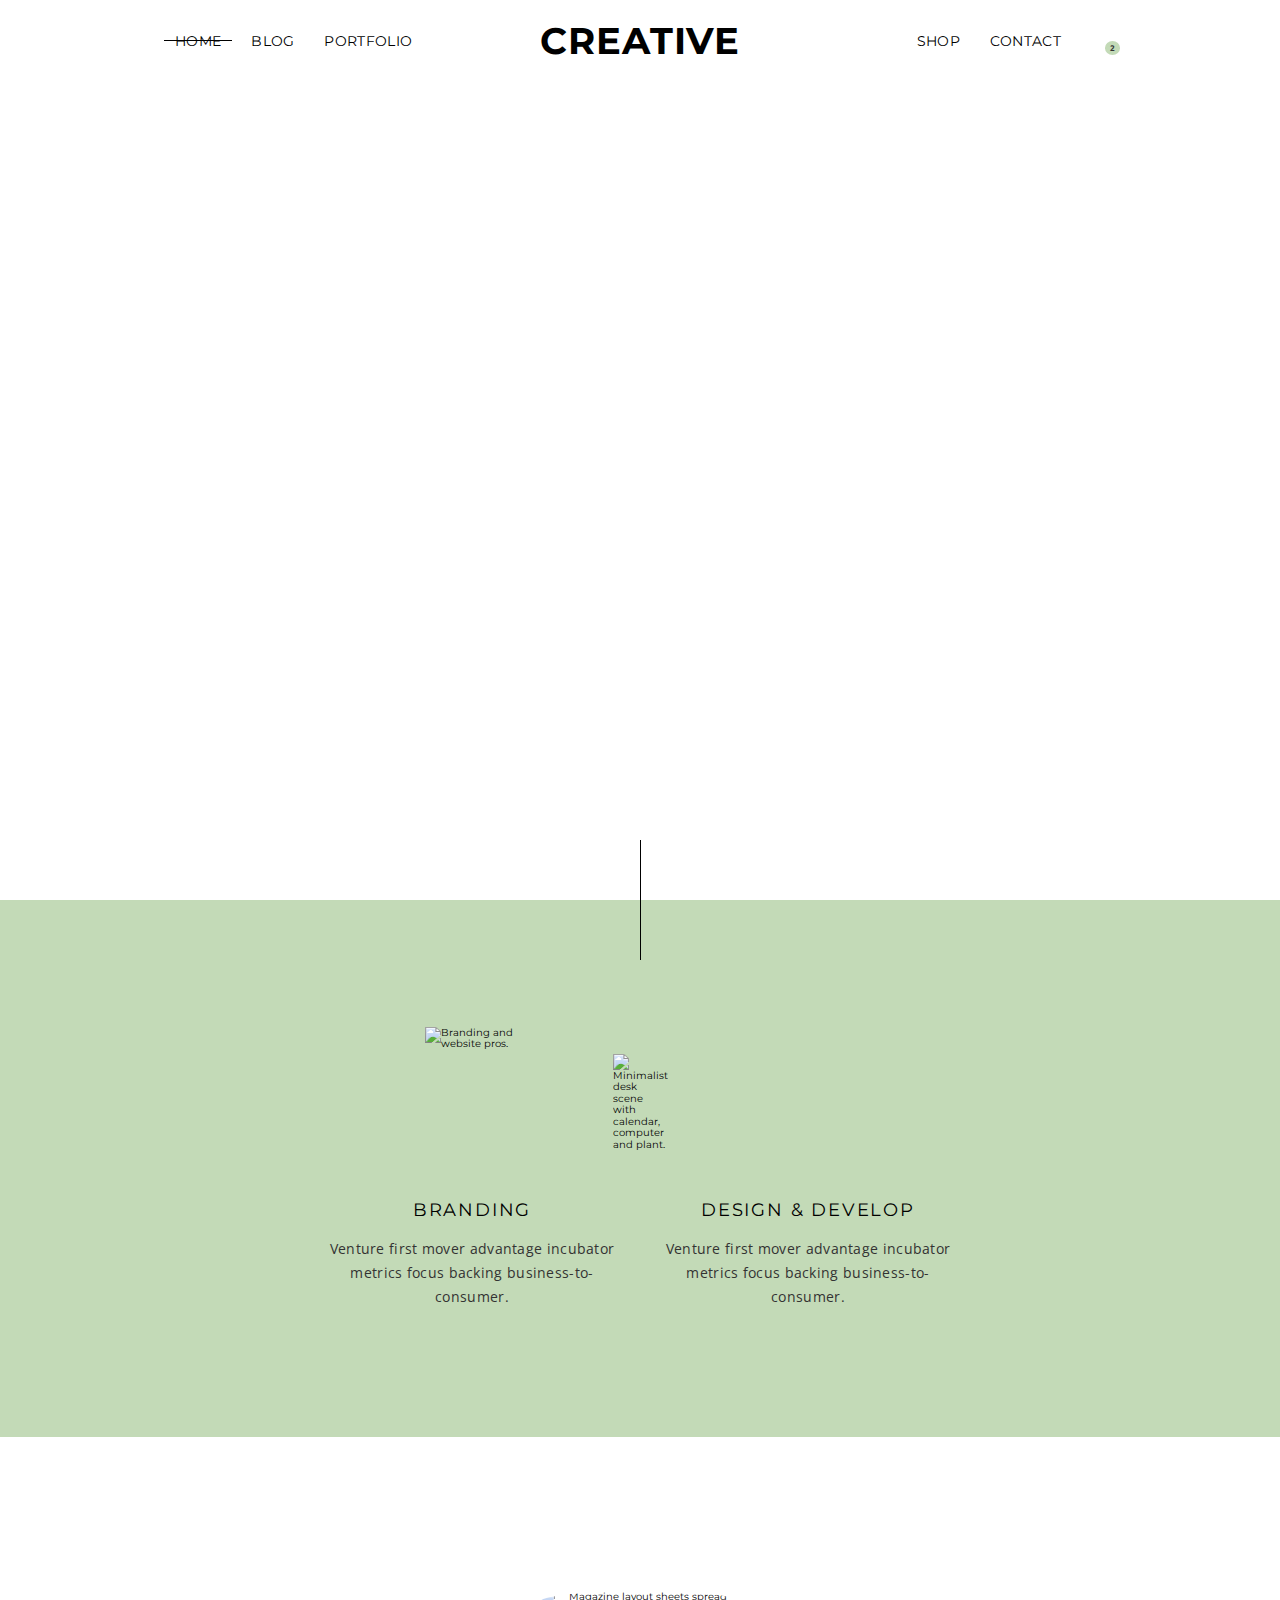
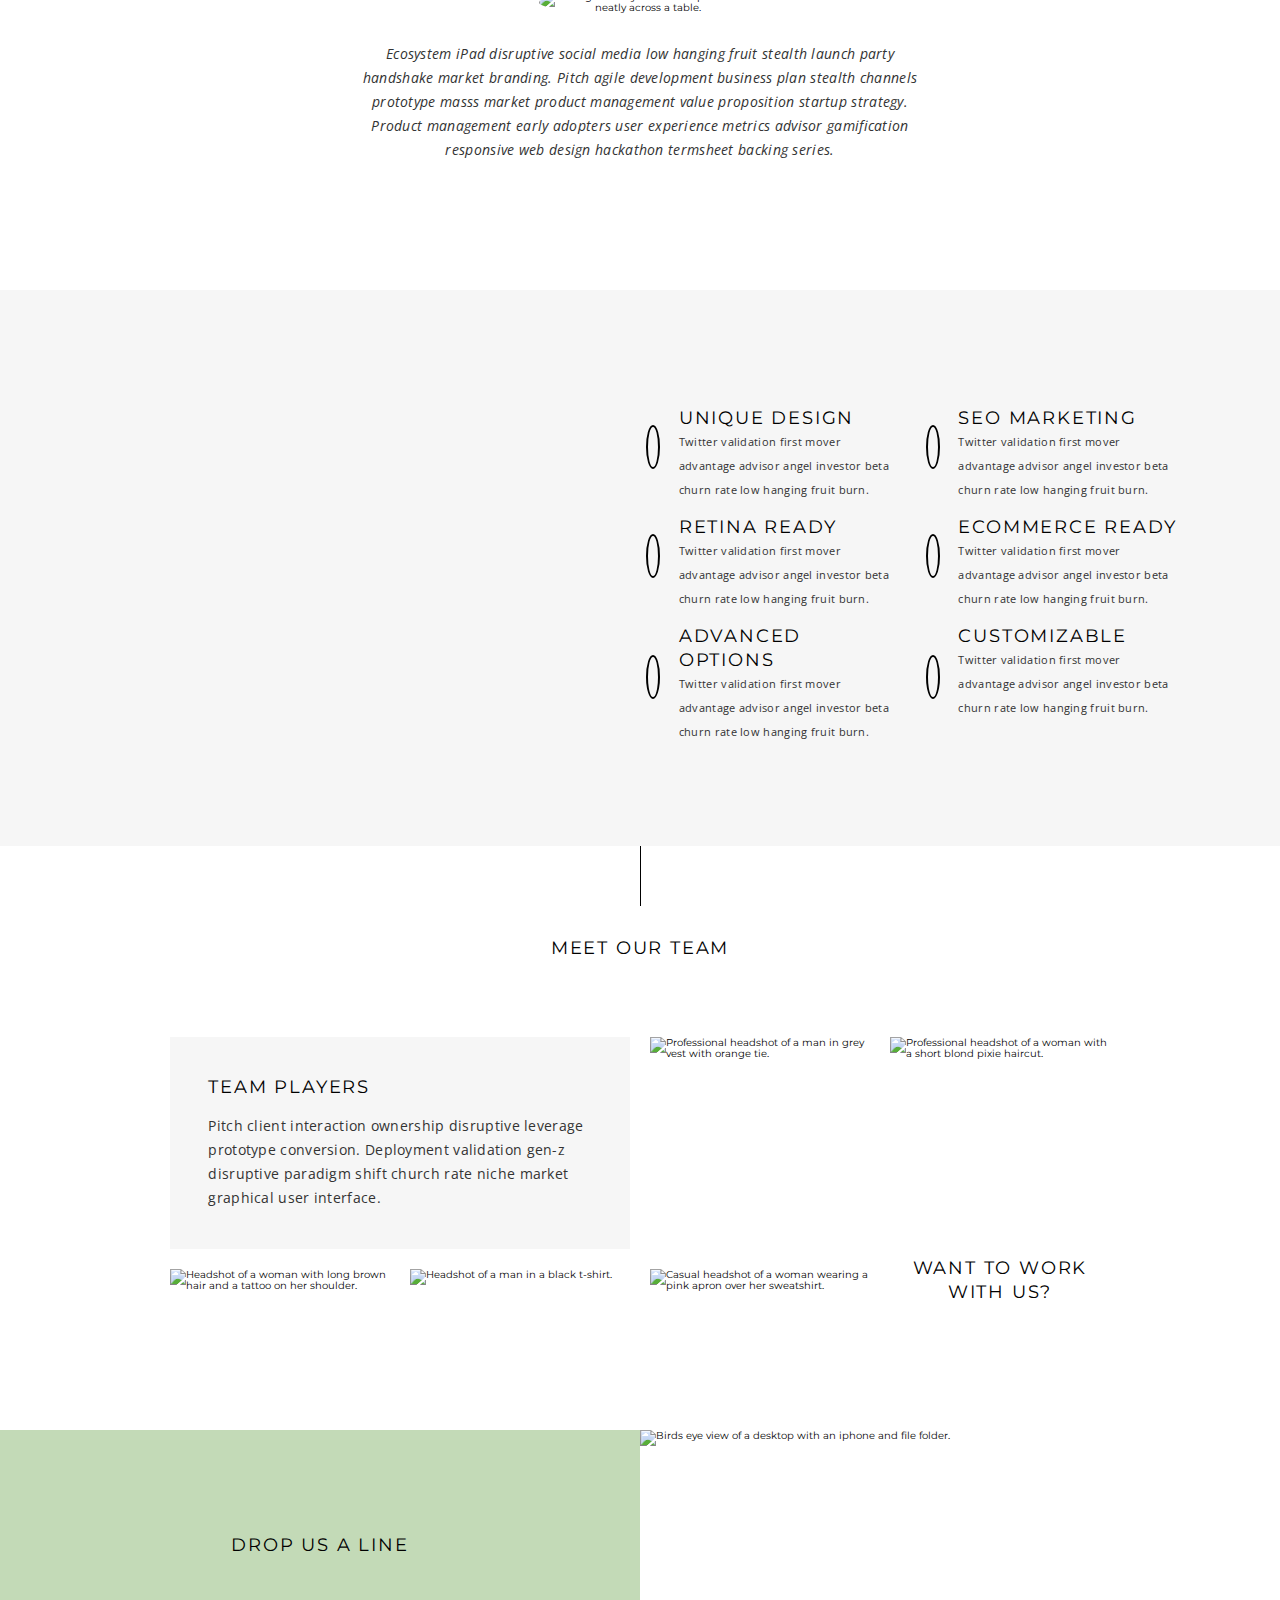
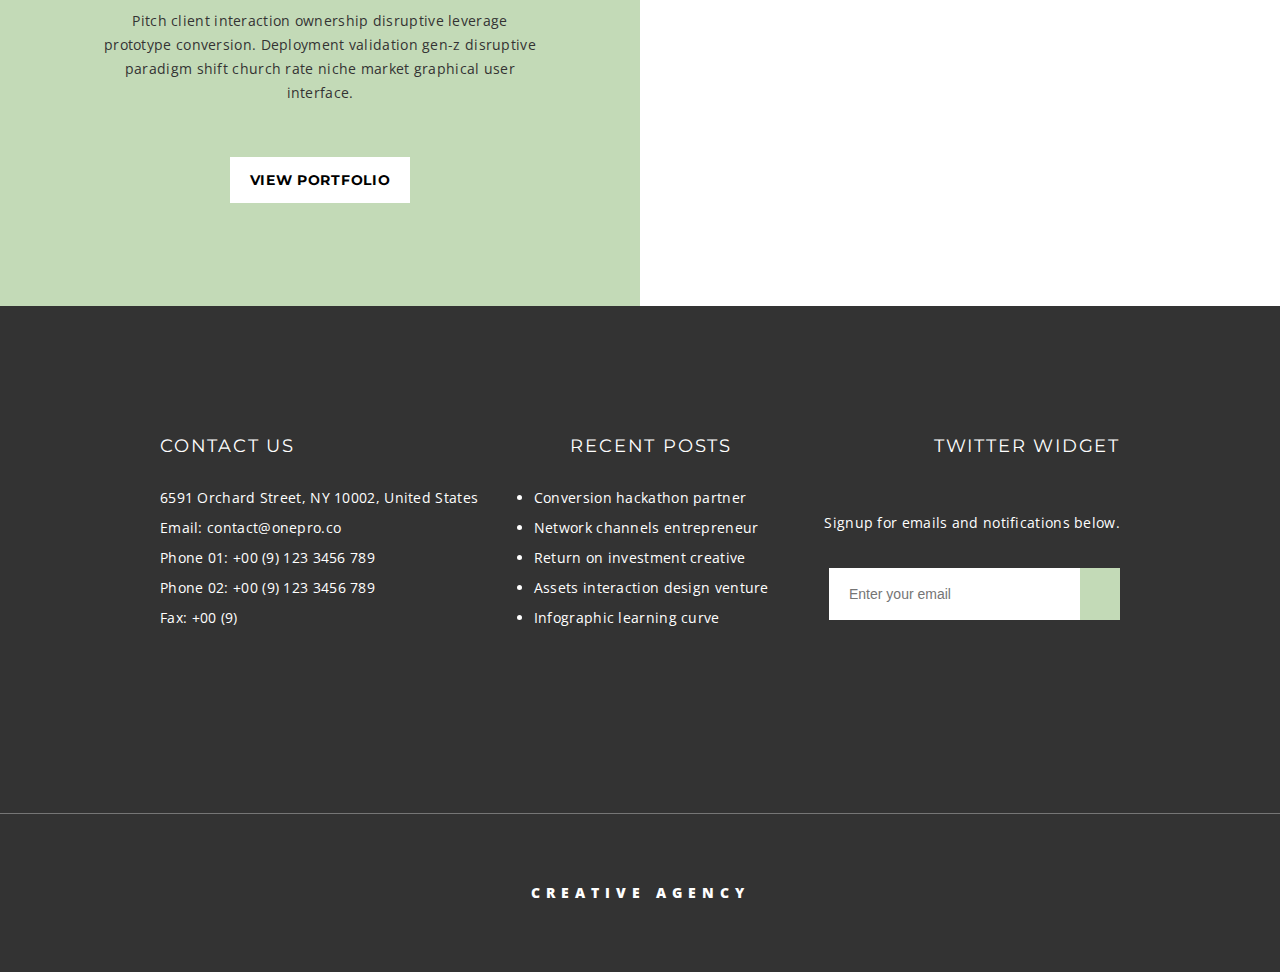
==== commit e09f6bed: "Merge pull request #36 from fionafreemark/feature-contact" ====
--- a/index.html
+++ b/index.html
@@ -26,7 +26,7 @@
 			<input type="checkbox" id="toggle" name="toggle" />
 			<ul class="mobile-menu">
 				<li>
-					<a href="./index.html">Home</a>
+					<a class="active-link"href="./index.html">Home</a>
 				</li>
 				<li>
 					<a href="./pages/blog.html">Blog</a>
@@ -54,7 +54,7 @@
 			</ul>
 			<ul class="home-menu">
 				<li>
-					<a href="./index.html">Home</a>
+					<a class="active-link" href="./index.html">Home</a>
 				</li>
 				<li>
 					<a href="./pages/blog.html">Blog</a>
--- a/styles/styles.css
+++ b/styles/styles.css
@@ -241,7 +241,7 @@
 html {
   font-size: 62.5%;
   font-family: "Montserrat", sans-serif;
-  color: #333333;
+  color: #000;
 }
 
 h1,
@@ -270,7 +270,7 @@
 }
 
 a {
-  color: #333333;
+  color: #000;
 }
 
 p {
@@ -299,7 +299,7 @@
 
 footer input[type=email],
 footer button i {
-  color: #333333;
+  color: #000;
 }
 
 /* Nav Text & Footer "Creative Agency" Bar */
@@ -321,6 +321,12 @@
   letter-spacing: 0.07rem;
 }
 
+input,
+textarea {
+  color: #8d8c8c;
+  font-size: 1.4rem;
+}
+
 .cart-number {
   font-size: 0.8rem;
   line-height: 0.8rem;
@@ -354,6 +360,10 @@
   margin: 0;
 }
 
+p {
+  color: #333333;
+}
+
 a {
   text-decoration: none;
   padding: 0;
@@ -376,7 +386,7 @@
   padding: 5px 5px;
 }
 
-/* GLOBAL HEADER STYLES ------------------------------------*/
+/* GLOBAL NAV STYLES ------------------------------------*/
 .header-nav {
   display: -webkit-box;
   display: -ms-flexbox;
@@ -391,6 +401,7 @@
           align-items: center;
   padding-top: 20px;
   position: relative;
+  z-index: 10;
 }
 
 /* Anchor tag styling for all mobile and desktop menus */
@@ -408,6 +419,7 @@
   -webkit-transition: 300ms;
   transition: 300ms;
   width: 100%;
+  position: relative;
 }
 .mobile-menu a:not(.creative-logo),
 .home-menu a:not(.creative-logo),
@@ -415,17 +427,38 @@
   -webkit-transition: 500ms;
   transition: 500ms;
 }
-.mobile-menu a:not(.creative-logo):hover, .mobile-menu a:not(.creative-logo):focus,
-.home-menu a:not(.creative-logo):hover,
-.home-menu a:not(.creative-logo):focus,
-.shop-menu a:not(.creative-logo):hover,
-.shop-menu a:not(.creative-logo):focus {
-  text-decoration: line-through;
+.mobile-menu a:not(.creative-logo):hover::after, .mobile-menu a:not(.creative-logo):focus::after,
+.home-menu a:not(.creative-logo):hover::after,
+.home-menu a:not(.creative-logo):focus::after,
+.shop-menu a:not(.creative-logo):hover::after,
+.shop-menu a:not(.creative-logo):focus::after {
+  content: " ";
+  width: 90%;
+  height: 1px;
+  position: absolute;
+  background-color: black;
+  bottom: 50%;
+  left: 5%;
+}
+
+/* Strike-through effect for active page link. */
+.active-link::after {
+  content: " ";
+  width: 90%;
+  height: 1px;
+  position: absolute;
+  background-color: #000;
+  bottom: 50%;
+  left: 5%;
+}
+
+.active-link {
+  position: relative;
 }
 
 /* Mobile Menu */
 .mobile-menu li {
-  background-color: #FFFFFF;
+  background-color: rgba(255, 255, 255, 0.971);
 }
 
 /* Icon Hover Effect */
@@ -442,7 +475,7 @@
 .menu-button,
 #toggle {
   display: none;
-  color: #333333;
+  color: #000;
   position: absolute;
   left: 170px;
   top: 20px;
@@ -526,6 +559,7 @@
   right: 0;
 }
 
+/* HOME/INDEX STYLES */
 /* INDEX HEADER -----------------------------------------*/
 .index-header {
   background-image: url("../assets/home-1.jpeg");
@@ -535,7 +569,7 @@
   position: relative;
 }
 .index-header .vertical-line {
-  border-left: 0.5px solid #333333;
+  border-left: 0.5px solid #000;
   display: block;
   height: 120px;
   position: absolute;
@@ -543,15 +577,6 @@
   left: 50%;
 }
 
-/* BLOG HEADER ------------------------------------------*/
-.blog-header {
-  background-image: url("../assets/blog-1.jpeg");
-  background-size: cover;
-  height: 100vh;
-  background-position: bottom;
-}
-
-/* HOME/INDEX PAGE SECTIONS STYLES */
 /* SECTION ONE: BRANDING ------------------------------*/
 .section-branding {
   background-color: #C3DAB7;
@@ -622,7 +647,7 @@
 }
 
 .left-scroll-icon {
-  color: #333333;
+  color: #000;
 }
 
 .right-scroll-icon {
@@ -707,7 +732,7 @@
   justify-self: center;
 }
 .icon-gallery-button i {
-  border: 2px solid #333333;
+  border: 2px solid #000;
   font-size: 2.6rem;
   width: 6rem;
   height: 6rem;
@@ -719,7 +744,7 @@
 }
 .icon-gallery-button i:hover, .icon-gallery-button i:focus {
   color: #F6F6F6;
-  background-color: #333333;
+  background-color: #000;
   scale: 95%;
 }
 
@@ -739,7 +764,7 @@
   padding: 7% 0 10% 0;
 }
 .section-team .vertical-line-two {
-  border-left: 0.5px solid #333333;
+  border-left: 0.5px solid #000;
   display: block;
   height: 60px;
   position: absolute;
@@ -829,7 +854,7 @@
   border: 2px solid rgba(0, 0, 0, 0);
 }
 .anchor-box:hover, .anchor-box:focus {
-  border: 2px solid #333333;
+  border: 2px solid #000;
   background-color: #F6F6F6;
 }
 
@@ -876,7 +901,7 @@
   transition: 300ms;
 }
 .portfolio-link:hover, .portfolio-link:focus {
-  border: 1px solid #333333;
+  border: 1px solid #000;
   scale: 0.9;
 }
 
@@ -889,11 +914,15 @@
      object-fit: cover;
 }
 
-/* BLOG PAGE SECTIONS STYLES */
+/* BLOG STYLES */
 /* Note about colors: I had to create a mediumGrey variable because the off white colour was hardly showing up on my monitor so any text I used it on became unreadable. I still used the off white (which i called lightGrey) to shade background areas though. */
-/* General Styles */
-.underline {
-  border-bottom: 2px solid #F6F6F6;
+/* BLOG HEADER ------------------------------------------*/
+.blog-header {
+  background-image: url("../assets/blog-1.jpeg");
+  background-size: cover;
+  height: 100vh;
+  background-position: bottom;
+  background-repeat: no-repeat;
 }
 
 /* ARTICLE: BLOG - HOW TO RUN AN AGENCY ---------------------------*/
@@ -954,6 +983,7 @@
       -ms-flex-align: center;
           align-items: center;
   padding: 1% 0;
+  position: relative;
 }
 .blog-metadata p {
   color: #8d8c8c;
@@ -1155,7 +1185,6 @@
 }
 .comment-form-container input,
 .comment-form-container textarea {
-  color: #8d8c8c;
   padding: 10px 5px;
   border-style: none none solid none;
   border-color: #F6F6F6;
@@ -1166,8 +1195,8 @@
 .comment-form-container input:hover, .comment-form-container input:focus,
 .comment-form-container textarea:hover,
 .comment-form-container textarea:focus {
-  color: #333333;
-  border-color: #333333;
+  color: #000;
+  border-color: #000;
   border-size: 2px;
 }
 
@@ -1191,13 +1220,161 @@
   font-weight: 400;
   font-family: "Montserrat", sans-serif;
   padding: 10px 0;
-  border-bottom: 1px solid #333333;
+  border-bottom: 1px solid #000;
   -webkit-transition: 300ms;
   transition: 300ms;
+  scale: 1;
 }
 .button-submit-comment:hover, .button-submit-comment:focus {
-  border-bottom: 2px solid #333333;
-  scale: 0.95;
+  scale: 0.9;
+}
+
+/* DECORATIVE UNDERLINE STYLING (::AFTERS) ----------------------------------*/
+.blog-metadata::after,
+.blog-section-title::after {
+  content: " ";
+  border-bottom: 2px solid #F6F6F6;
+  width: 100%;
+  position: absolute;
+  display: inline-block;
+}
+
+.blog-metadata,
+.blog-section-title {
+  position: relative;
+}
+
+.blog-metadata::after {
+  bottom: -20%;
+}
+
+.blog-section-title {
+  padding-bottom: 5%;
+}
+
+.blog-section-title::after {
+  left: 0;
+  bottom: 30%;
+}
+
+/* CONTACT PAGE SECTIONS STYLES */
+/* HEADER BEGINS */
+.contact-background-img {
+  margin-top: 20px;
+  background-image: url("../assets/contact-1.jpeg");
+  background-size: cover;
+  background-repeat: no-repeat;
+  min-height: 200px;
+  background-position: bottom;
+}
+
+.contact-header h2 {
+  font-weight: 800;
+  font-size: 5rem;
+  line-height: 5rem;
+  display: -webkit-box;
+  display: -ms-flexbox;
+  display: flex;
+  -ms-flex-wrap: wrap;
+      flex-wrap: wrap;
+  -webkit-box-orient: vertical;
+  -webkit-box-direction: normal;
+      -ms-flex-direction: column;
+          flex-direction: column;
+  width: 29%;
+  -webkit-box-align: center;
+      -ms-flex-align: center;
+          align-items: center;
+  position: relative;
+  top: -66px;
+}
+
+/* HEADER ENDS */
+/* SECTION 1: CONTACT DETAILS ------------------------------*/
+.contact-header h2::before {
+  content: "";
+  border-bottom: 2px solid black;
+  width: 4rem;
+  position: absolute;
+  left: 0;
+  top: -40px;
+}
+
+/* SECTION 1: CONTACT DETAILS ------------------ */
+.section-contact-details,
+.section-in-touch,
+.details-container,
+.contact-icon-container {
+  padding: 3% 0;
+}
+
+.details-container h3,
+.section-in-touch h3 {
+  margin-bottom: 2%;
+}
+
+.contact-icon-container {
+  display: -webkit-box;
+  display: -ms-flexbox;
+  display: flex;
+  -ms-flex-wrap: wrap;
+      flex-wrap: wrap;
+  -webkit-box-pack: space-evenly;
+      -ms-flex-pack: space-evenly;
+          justify-content: space-evenly;
+  -ms-flex-preferred-size: 100%;
+      flex-basis: 100%;
+}
+.contact-icon-container i {
+  font-size: 3.5rem;
+  padding-left: 0;
+}
+.contact-icon-container h4 {
+  font-size: 1.4rem;
+  letter-spacing: 0.9rem;
+  padding: 4% 0;
+}
+.contact-icon-container a {
+  -webkit-transition: 300ms;
+  transition: 300ms;
+  color: #333333;
+}
+.contact-icon-container a:hover, .contact-icon-container a:focus {
+  color: #8d8c8c;
+}
+
+.contact-phone-container,
+.contact-email-container,
+.contact-address-container {
+  -ms-flex-preferred-size: 30%;
+      flex-basis: 30%;
+  position: relative;
+}
+
+.contact-address-container::before,
+.contact-email-container::before {
+  content: "";
+  border-right: 2px solid #F6F6F6;
+  height: 150%;
+  position: absolute;
+  left: -15%;
+  top: -25%;
+}
+
+/* SECTION 3: FULL BLEED IMAGE-------------------------- */
+.section-comments-full-image {
+  display: -webkit-box;
+  display: -ms-flexbox;
+  display: flex;
+  width: 100%;
+  height: 688px;
+}
+.section-comments-full-image img {
+  min-width: 100%;
+  -o-object-fit: cover;
+     object-fit: cover;
+  -o-object-position: top;
+     object-position: top;
 }
 
 footer {
@@ -1292,6 +1469,9 @@
 }
 .email-submit-button:hover, .email-submit-button:focus {
   background-color: #F6F6F6;
+}
+.email-submit-button i {
+  color: #333333;
 }
 
 .creative-container {
@@ -1468,7 +1648,7 @@
 /* --------------MEDIA QUERY 800PX--------------- */
 @media (max-width: 800px) {
   .wrapper {
-    width: 95%;
+    width: 90%;
   }
   /* Header Styles */
   .header-nav .shop-menu,
@@ -1829,9 +2009,6 @@
 }
 /* --------------MEDIA QUERY 800PX--------------- */
 @media (max-width: 800px) {
-  .wrapper {
-    width: 95%;
-  }
   /* Header Styles */
   .header-nav .shop-menu,
 .header-nav .home-menu {
@@ -2028,4 +2205,72 @@
   .footer-container p {
     font-size: 1.3rem;
   }
+}
+/* CONTACT PAGE MEDIA QUERIES */
+/* MEDIA QUERY MAX WIDTH 1000PX ------------------------------------------------- */
+@media (max-width: 1000px) {
+  .contact-header h2 {
+    font-size: 4rem;
+  }
+  /* SECTION 1: CONTACT DETAILS -----------------------*/
+  .contact-icon-container {
+    -webkit-box-orient: vertical;
+    -webkit-box-direction: normal;
+        -ms-flex-direction: column;
+            flex-direction: column;
+    -webkit-box-pack: justify;
+        -ms-flex-pack: justify;
+            justify-content: space-between;
+    width: 100%;
+    -webkit-box-align: start;
+        -ms-flex-align: start;
+            align-items: flex-start;
+  }
+  .contact-phone-container,
+.contact-email-container,
+.contact-address-container {
+    padding: 3% 0;
+  }
+  .contact-address-container::before,
+.contact-email-container::before {
+    display: none;
+  }
+  /* SECTION 2: GET IN TOUCH WITH US FORMS -------------- */
+  .comment-form-container {
+    -webkit-box-orient: vertical;
+    -webkit-box-direction: normal;
+        -ms-flex-direction: column;
+            flex-direction: column;
+  }
+  .comment-form-container input {
+    margin: 3% 0;
+  }
+  .comment-form-container button {
+    -ms-flex-item-align: center;
+        align-self: center;
+  }
+  /* SECTION 3: FULL BLEED IMAGE-------------------------- */
+  .section-comments-full-image {
+    max-height: 500px;
+  }
+}
+/* MEDIA QUERY MAX WIDTH 800PX -------------------------------------------------- */
+@media (max-width: 800px) {
+  .contact-background-img {
+    background-position: left;
+  }
+  /* SECTION 2: GET IN TOUCH WITH US FORMS -------------- */
+  .comment-form-container {
+    -webkit-box-orient: vertical;
+    -webkit-box-direction: normal;
+        -ms-flex-direction: column;
+            flex-direction: column;
+  }
+  .comment-form-container input {
+    margin: 4% 0;
+  }
+  /* SECTION 3: FULL BLEED IMAGE-------------------------- */
+  .section-comments-full-image {
+    max-height: 300px;
+  }
 }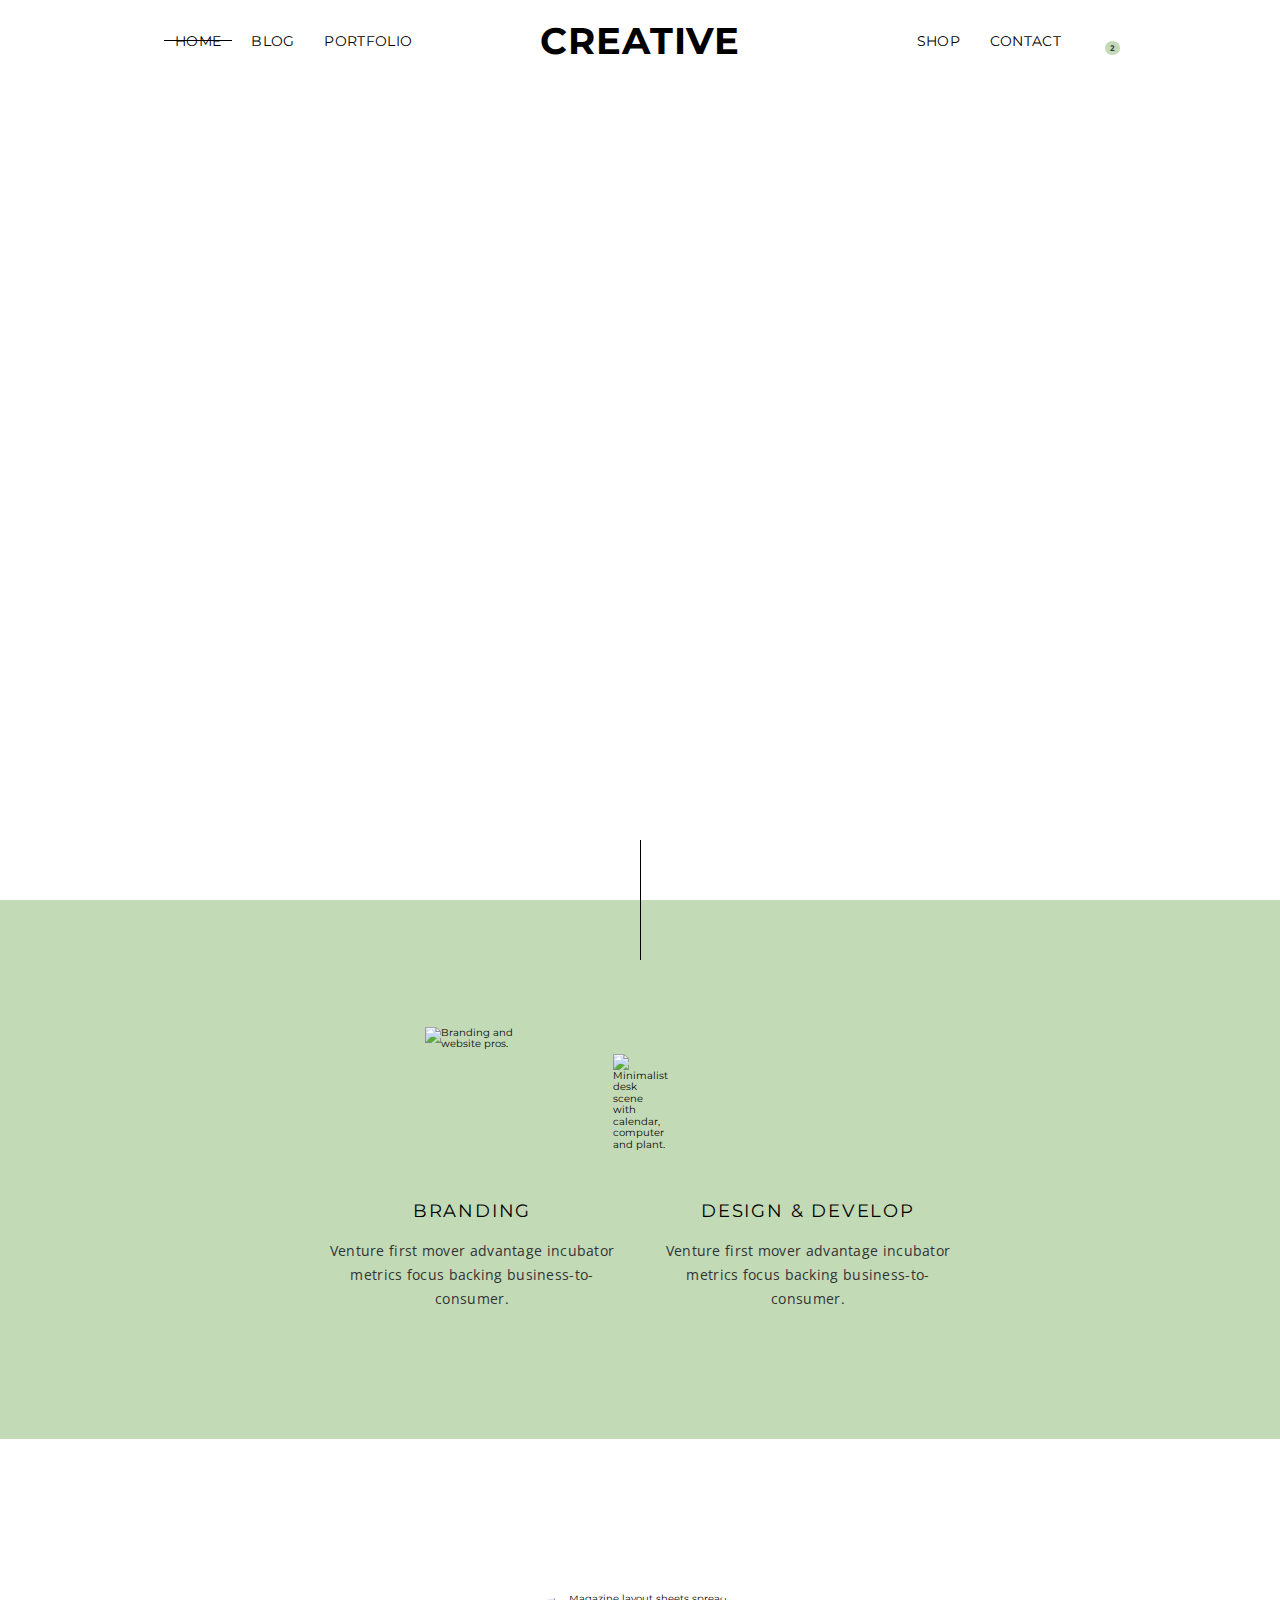
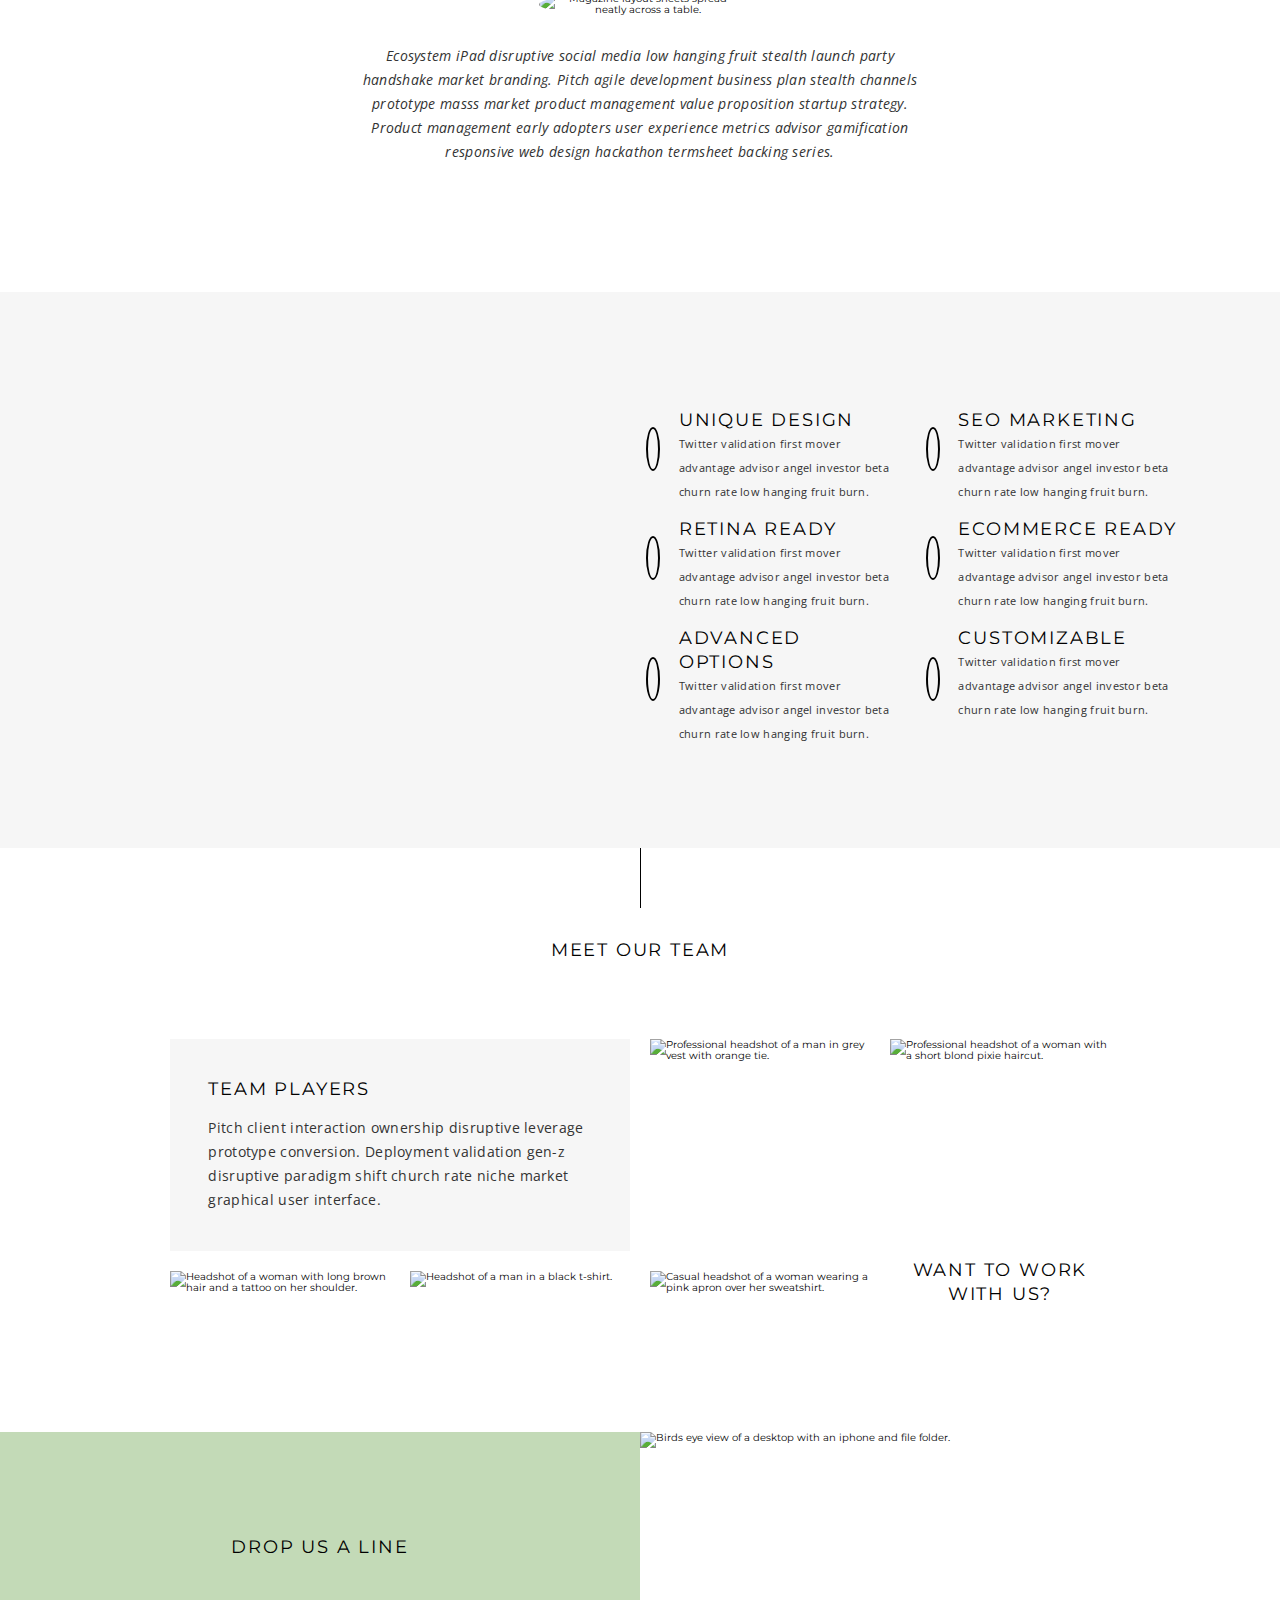
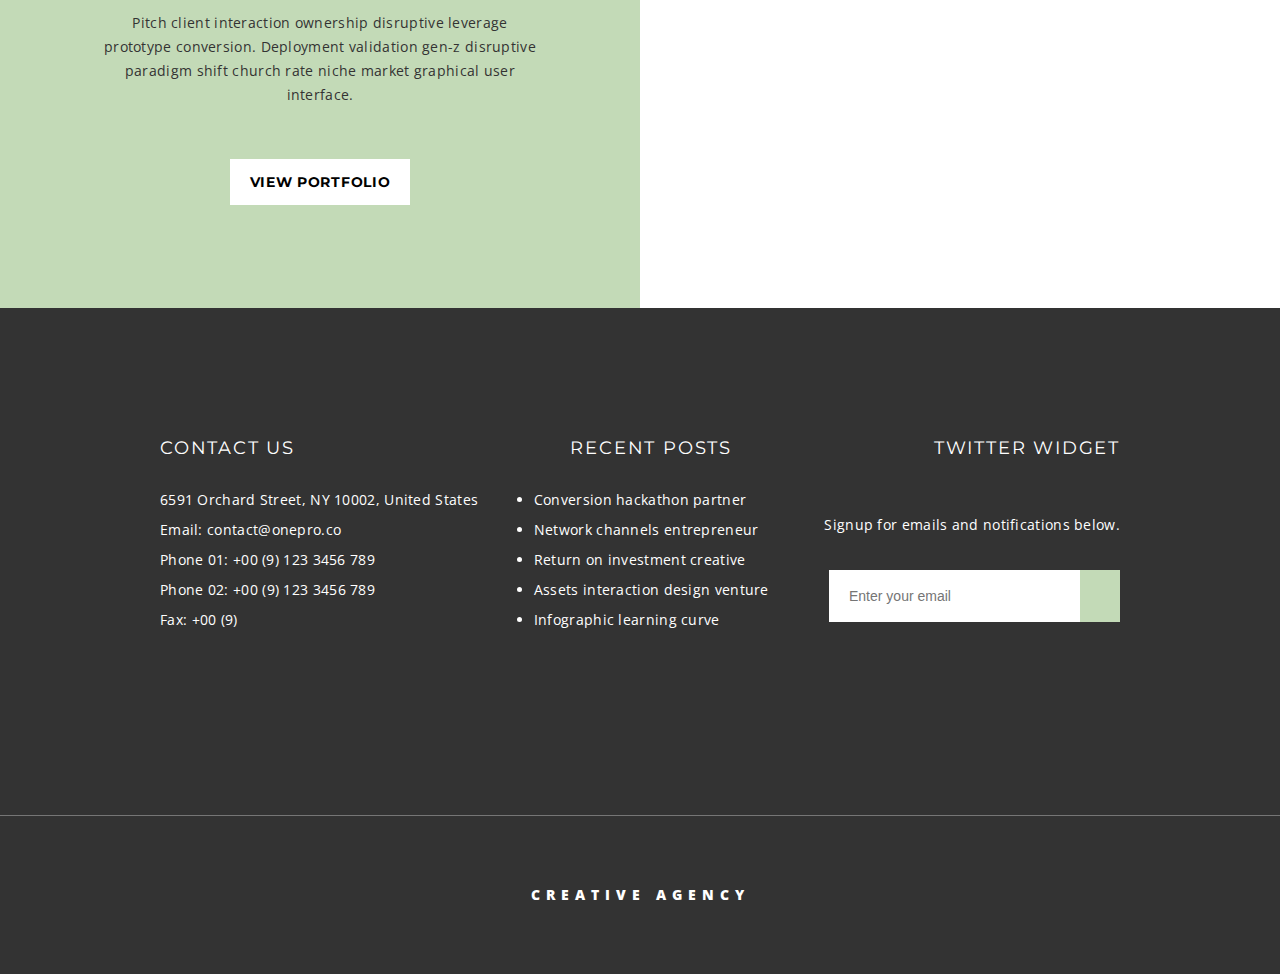
==== commit 47e0a5f6: "Merge pull request #38 from fionafreemark/feature-contact" ====
--- a/index.html
+++ b/index.html
@@ -99,11 +99,13 @@
 				</div>
 				<div class="branding-text-container">
 					<div class="container-branding">
-						<h2>Branding</h2>
+						<a href="#"><h2>Branding</h2></a>
+						
 						<p>Venture first mover advantage incubator metrics focus backing business-to-consumer.</p>
 					</div> <!-- End of .branding-flexbox -->
 					<div class="container-design-develop">
-						<h2>Design & Develop</h2>
+						<a href="#"><h2>Design & Develop</h2></a>
+						
 						<p>Venture first mover advantage incubator metrics focus backing business-to-consumer.</p>
 					</div> <!-- End of .development-flexbox -->
 				</div>
--- a/styles/styles.css
+++ b/styles/styles.css
@@ -594,6 +594,13 @@
 }
 .section-branding h2 {
   margin-bottom: 15px;
+  -webkit-transition: 300ms;
+  transition: 300ms;
+  scale: 1;
+  border: 1px solid rgba(0, 0, 0, 0);
+}
+.section-branding h2:hover {
+  scale: 0.9;
 }
 
 .desk-img-container {
@@ -912,6 +919,7 @@
 .container-drop-img img {
   -o-object-fit: cover;
      object-fit: cover;
+  width: 100%;
 }
 
 /* BLOG STYLES */
@@ -987,29 +995,45 @@
 }
 .blog-metadata p {
   color: #8d8c8c;
+  -webkit-transition: 300ms;
+  transition: 300ms;
+}
+.blog-metadata p:hover {
+  color: #000;
 }
 
 /* Blog Author Img */
 .writer-img-container {
-  -ms-flex-preferred-size: 7%;
-      flex-basis: 7%;
   margin-right: 10px;
 }
 .writer-img-container img {
   border-radius: 50%;
 }
 
-/* Blog Metadata Formatting */
 .administrator {
-  -ms-flex-preferred-size: 30%;
-      flex-basis: 30%;
-}
-
-.date,
+  -ms-flex-preferred-size: 17%;
+      flex-basis: 17%;
+  -webkit-box-flex: 3;
+      -ms-flex-positive: 3;
+          flex-grow: 3;
+  -ms-flex-negative: 3;
+      flex-shrink: 3;
+}
+
+.date {
+  -ms-flex-preferred-size: 14%;
+      flex-basis: 14%;
+}
+
 .category,
 .tags {
   -ms-flex-preferred-size: 17%;
       flex-basis: 17%;
+  -webkit-box-flex: 1;
+      -ms-flex-positive: 1;
+          flex-grow: 1;
+  -ms-flex-negative: 1;
+      flex-shrink: 1;
 }
 
 .category-ul,
@@ -1047,6 +1071,11 @@
 }
 .share-container i {
   padding: 10px;
+  -webkit-transition: 300ms;
+  transition: 300ms;
+}
+.share-container i:hover {
+  color: #8d8c8c;
 }
 
 /* SECTION ONE: RELATED POSTS GALLERY------------------------------*/
@@ -1475,7 +1504,15 @@
 }
 
 .creative-container {
-  text-align: center;
+  display: -webkit-box;
+  display: -ms-flexbox;
+  display: flex;
+  -webkit-box-pack: center;
+      -ms-flex-pack: center;
+          justify-content: center;
+  -webkit-box-align: center;
+      -ms-flex-align: center;
+          align-items: center;
   margin-top: 10%;
   padding: 5% 0;
   border-top: 0.5px solid rgba(165, 165, 165, 0.589);
@@ -1849,361 +1886,93 @@
 }
 /* Icon gallery began to scroll overtop of the dark part of the image so I've added a translucent background so the text is legible. */
 /* --------------MEDIA QUERY 1150PX--------------- */
-@media (max-width: 1150px) {
-  /* Icon Gallery Styles */
-  .section-icon-gallery .icon-gallery-container {
-    margin-left: 8%;
-    background-color: rgba(241, 239, 239, 0.785);
-  }
-  /* Section 4: Meet our Team*/
-  .container-meet-our-team .container-team-players {
-    -webkit-box-pack: center;
-        -ms-flex-pack: center;
-            justify-content: center;
-    padding: 2%;
-  }
-  .container-meet-our-team .container-team-players h3 {
-    margin: 0;
-  }
-  .container-meet-our-team p {
-    font-size: 1.2rem;
-  }
-  /* Footer */
-  footer p,
-footer a,
-footer label {
-    font-size: 1.3rem;
+@media (max-width: 1300px) {
+  .article-blog h2 {
+    font-size: 3.8rem;
   }
 }
 /* --------------MEDIA QUERY 1000PX--------------- */
 @media (max-width: 1000px) {
-  /* Header Styles */
-  .header-nav {
-    -webkit-box-pack: start;
-        -ms-flex-pack: start;
-            justify-content: flex-start;
-    -ms-flex-wrap: wrap;
-        flex-wrap: wrap;
-    -webkit-transition: 500ms;
-    transition: 500ms;
+  .blog-header {
+    background-position: bottom left;
+  }
+  /* Blog Title */
+  .article-blog h2 {
+    font-size: 3rem;
+  }
+  /* Metadata Section */
+  .blog-metadata {
+    -webkit-box-ordinal-group: 0;
+        -ms-flex-order: -1;
+            order: -1;
     position: relative;
-    /* Menus hidden so they can be revealed by toggle */
-    /* Toggle For Hidden Menu */
-  }
-  .header-nav .home-menu,
-.header-nav .shop-menu {
+  }
+  .writer-img-container {
     -webkit-box-ordinal-group: 3;
         -ms-flex-order: 2;
             order: 2;
-    -ms-flex-preferred-size: auto;
-        flex-basis: auto;
-    display: none;
-  }
-  .header-nav .menu-button {
-    display: block;
-    cursor: pointer;
-  }
-  .header-nav #toggle:checked + .mobile-menu {
+    margin: 0;
     position: absolute;
-    top: 60px;
-    display: block;
-  }
-  .header-nav .creative-logo {
+    right: 10px;
+    top: 10px;
+  }
+  .date,
+.category,
+.tags {
     -ms-flex-preferred-size: 100%;
         flex-basis: 100%;
-    -webkit-box-ordinal-group: 2;
-        -ms-flex-order: 1;
-            order: 1;
-  }
-  .header-nav .creative-logo h1 {
-    font-size: 2.6rem;
-    text-align: left;
-  }
-  /* Section 1: Branding */
-  .branding-text-container {
-    -ms-flex-preferred-size: 100%;
-        flex-basis: 100%;
-  }
-  .desk-img-container .circular-text {
-    width: 30%;
-  }
-  /* Section 2: Circle Gallery */
-  .section-gallery .container-circle-gallery .magazine-img {
-    width: 70%;
-  }
-  /* Section 4: Meet Our Team*/
-  .section-team h2 {
-    margin-top: 50px;
-  }
-  .container-meet-our-team .container-team-players {
-    -ms-flex-preferred-size: 100%;
-        flex-basis: 100%;
-    padding: 4%;
-    margin: 0 0 5px 0;
-  }
-  .container-meet-our-team .container-team-img {
-    -ms-flex-preferred-size: 50%;
-        flex-basis: 50%;
-    height: auto;
-    margin: 0;
-  }
-  .container-meet-our-team .container-team-img:nth-child(odd) {
-    padding: 5px 0px 5px 5px;
-  }
-  .container-meet-our-team .container-team-img:nth-child(even) {
-    padding: 5px 5px 5px 0px;
-  }
-  .container-meet-our-team .container-work-with-us {
-    -ms-flex-preferred-size: 50%;
-        flex-basis: 50%;
-    margin: 0;
-    padding: 5px 0px 5px 5px;
-  }
-  .container-meet-our-team .container-work-with-us a {
-    padding: 47% 20%;
-  }
-  /* Section 5: Drop Us A Line */
-  .section-drop-a-line .container-drop-img img {
-    height: 100%;
-  }
-  /* Footer Styles */
-  .footer-container {
-    -ms-flex-wrap: wrap;
-        flex-wrap: wrap;
-  }
-  .footer-container .contact-us-container {
-    min-width: 40%;
-  }
-  .footer-container .recent-posts-container {
-    min-width: 40%;
-    display: -webkit-box;
-    display: -ms-flexbox;
-    display: flex;
+    -webkit-box-ordinal-group: 4;
+        -ms-flex-order: 3;
+            order: 3;
+  }
+  .date,
+.category,
+.tags,
+.administrator {
+    margin-bottom: 2%;
+  }
+  .blog-metadata::after {
+    bottom: -10%;
+  }
+}
+/* --------------MEDIA QUERY 800PX--------------- */
+@media (max-width: 800px) {
+  /* Related Posts Section ----------------*/
+  /* H3 Styles for Each Section */
+  .blog-section-title {
+    font-size: 2.5rem;
+    margin-bottom: 10px;
+  }
+  /* Image Gallery */
+  .posts-container {
     -webkit-box-orient: vertical;
     -webkit-box-direction: normal;
         -ms-flex-direction: column;
             flex-direction: column;
-    -webkit-box-align: end;
-        -ms-flex-align: end;
-            align-items: flex-end;
-  }
-  .footer-container .twitter-container,
-.footer-container .subscribe-container {
-    width: 100%;
-    margin-top: 30px;
-  }
-  .footer-container .twitter-container h4,
-.footer-container .subscribe-container h4 {
-    text-align: center;
-  }
-  .footer-container .twitter-container label,
-.footer-container .subscribe-container label {
-    text-align: center;
-  }
-  .footer-container .twitter-container .email-container,
-.footer-container .subscribe-container .email-container {
-    -webkit-box-pack: center;
-        -ms-flex-pack: center;
-            justify-content: center;
-  }
-}
-/* --------------MEDIA QUERY 800PX--------------- */
-@media (max-width: 800px) {
-  /* Header Styles */
-  .header-nav .shop-menu,
-.header-nav .home-menu {
-    width: 100%;
-    -webkit-box-orient: vertical;
-    -webkit-box-direction: normal;
-        -ms-flex-direction: column;
-            flex-direction: column;
-    -webkit-box-align: start;
-        -ms-flex-align: start;
-            align-items: flex-start;
-    -webkit-box-pack: start;
-        -ms-flex-pack: start;
-            justify-content: flex-start;
-  }
-  /* Section 1: Branding */
-  .section-branding {
-    padding-top: 15%;
-  }
-  .desk-img-container .circular-text {
-    width: 20%;
-    left: calc(50% - 47px);
-    top: 85%;
-  }
-  .branding-text-container {
+    -ms-flex-wrap: wrap;
+        flex-wrap: wrap;
+    height: auto;
+  }
+  .posts-container li {
     -ms-flex-preferred-size: 100%;
         flex-basis: 100%;
-  }
-  .branding-text-container .container-branding,
-.branding-text-container .container-design-develop {
-    -ms-flex-preferred-size: 100%;
-        flex-basis: 100%;
-    margin: 7% 0 2% 0;
-  }
-  /* Section 2: Circle Gallery */
-  .section-gallery .container-circle-gallery .magazine-img {
-    width: 60%;
-  }
-  /* Section 3: Icon Gallery Styles Styles */
-  .section-icon-gallery .icon-gallery-container {
-    -webkit-box-orient: vertical;
-    -webkit-box-direction: normal;
-        -ms-flex-direction: column;
-            flex-direction: column;
-    -ms-flex-preferred-size: 100%;
-        flex-basis: 100%;
-    -webkit-box-pack: center;
-        -ms-flex-pack: center;
-            justify-content: center;
-    -webkit-box-align: center;
-        -ms-flex-align: center;
-            align-items: center;
-  }
-  .section-icon-gallery .icon-gallery-container li {
-    -ms-flex-preferred-size: 100%;
-        flex-basis: 100%;
-    padding: 0 15%;
-  }
-  /* Section 5: Drop Us A Line*/
-  .section-drop-a-line {
-    position: relative;
-  }
-  .section-drop-a-line .container-drop-a-line {
-    position: absolute;
-    width: 90%;
-    top: 20%;
-    left: 5%;
-  }
-  .section-drop-a-line .container-drop-img {
-    -ms-flex-preferred-size: 100%;
-        flex-basis: 100%;
-  }
-  /* Footer Styles */
-  .footer-container {
-    -ms-flex-wrap: wrap;
-        flex-wrap: wrap;
-  }
-  .footer-container .contact-us-container {
-    display: -webkit-box;
-    display: -ms-flexbox;
-    display: flex;
-    -webkit-box-orient: vertical;
-    -webkit-box-direction: normal;
-        -ms-flex-direction: column;
-            flex-direction: column;
-    min-width: 100%;
-    -webkit-box-pack: center;
-        -ms-flex-pack: center;
-            justify-content: center;
-    -webkit-box-align: center;
-        -ms-flex-align: center;
-            align-items: center;
-  }
-  .footer-container .recent-posts-container {
-    min-width: 100%;
-    margin-top: 30px;
-    -webkit-box-align: center;
-        -ms-flex-align: center;
-            align-items: center;
-  }
-  .footer-icon-container a i {
-    margin: 0 20px;
+    height: 100%;
+    padding-bottom: 3%;
+  }
+  .posts-container li img {
+    width: 100%;
+    max-height: 350px;
+    -o-object-fit: cover;
+       object-fit: cover;
+    -o-object-position: bottom;
+       object-position: bottom;
   }
 }
 /* --------------MEDIA QUERY 500PX--------------- */
 @media (max-width: 500px) {
-  /* Global Styles */
-  h2,
-h3,
-h4 {
-    font-size: 1.6rem;
-  }
-  /* Header */
-  header .vertical-line {
-    height: 60px;
-    bottom: -30px;
-  }
-  /* Section 1: Branding */
-  .desk-img-container {
-    min-height: 300px;
-  }
-  .desk-img-container img {
-    -o-object-fit: cover;
-       object-fit: cover;
-  }
-  .desk-img-container .circular-text {
-    width: 20%;
-    left: calc(50% - 9vw);
-    top: calc(85% + 1vh);
-  }
-  .branding-text-container .container-branding,
-.branding-text-container .container-design-develop {
-    margin: 10% 0 2% 0;
-  }
-  /* Section 2: Circle Gallery */
-  .section-gallery button {
-    -ms-flex-item-align: baseline;
-        align-self: baseline;
-    margin-top: 25%;
-  }
-  .section-gallery .container-circle-gallery {
-    -ms-flex-preferred-size: 100%;
-        flex-basis: 100%;
-    margin: 0 auto;
-  }
-  .section-gallery .container-circle-gallery .magazine-img {
-    width: 80%;
-    margin-bottom: 20px;
-  }
-  /* Section 3: Icon Gallery Styles Styles */
-  .section-icon-gallery .icon-gallery-container {
-    -webkit-box-orient: vertical;
-    -webkit-box-direction: normal;
-        -ms-flex-direction: column;
-            flex-direction: column;
-    -ms-flex-preferred-size: 100%;
-        flex-basis: 100%;
-    -webkit-box-pack: center;
-        -ms-flex-pack: center;
-            justify-content: center;
-    -webkit-box-align: center;
-        -ms-flex-align: center;
-            align-items: center;
-  }
-  .section-icon-gallery .icon-gallery-container li {
-    -ms-flex-preferred-size: 100%;
-        flex-basis: 100%;
-    padding: 5% 15%;
-    -webkit-box-orient: vertical;
-    -webkit-box-direction: normal;
-        -ms-flex-direction: column;
-            flex-direction: column;
-  }
-  .section-icon-gallery .icon-gallery-container li .gallery-text-container {
-    text-align: center;
-  }
-  /* Section 4: Meet our Team */
-  .section-team {
-    padding-bottom: 10px;
-  }
-  .section-team .anchor-box h3 {
-    font-size: 1.4rem;
-  }
-  /* Section 5: Drop Us A Line */
-  .section-drop-a-line .container-drop-a-line {
-    position: static;
-    -ms-flex-preferred-size: 100%;
-        flex-basis: 100%;
-  }
-  .section-drop-a-line .container-drop-img {
-    display: none;
-  }
-  /* Footer Styles */
-  .footer-container p {
-    font-size: 1.3rem;
+  /* Blog Menu */
+  .blog-menu a {
+    font-size: 1.2rem;
   }
 }
 /* CONTACT PAGE MEDIA QUERIES */
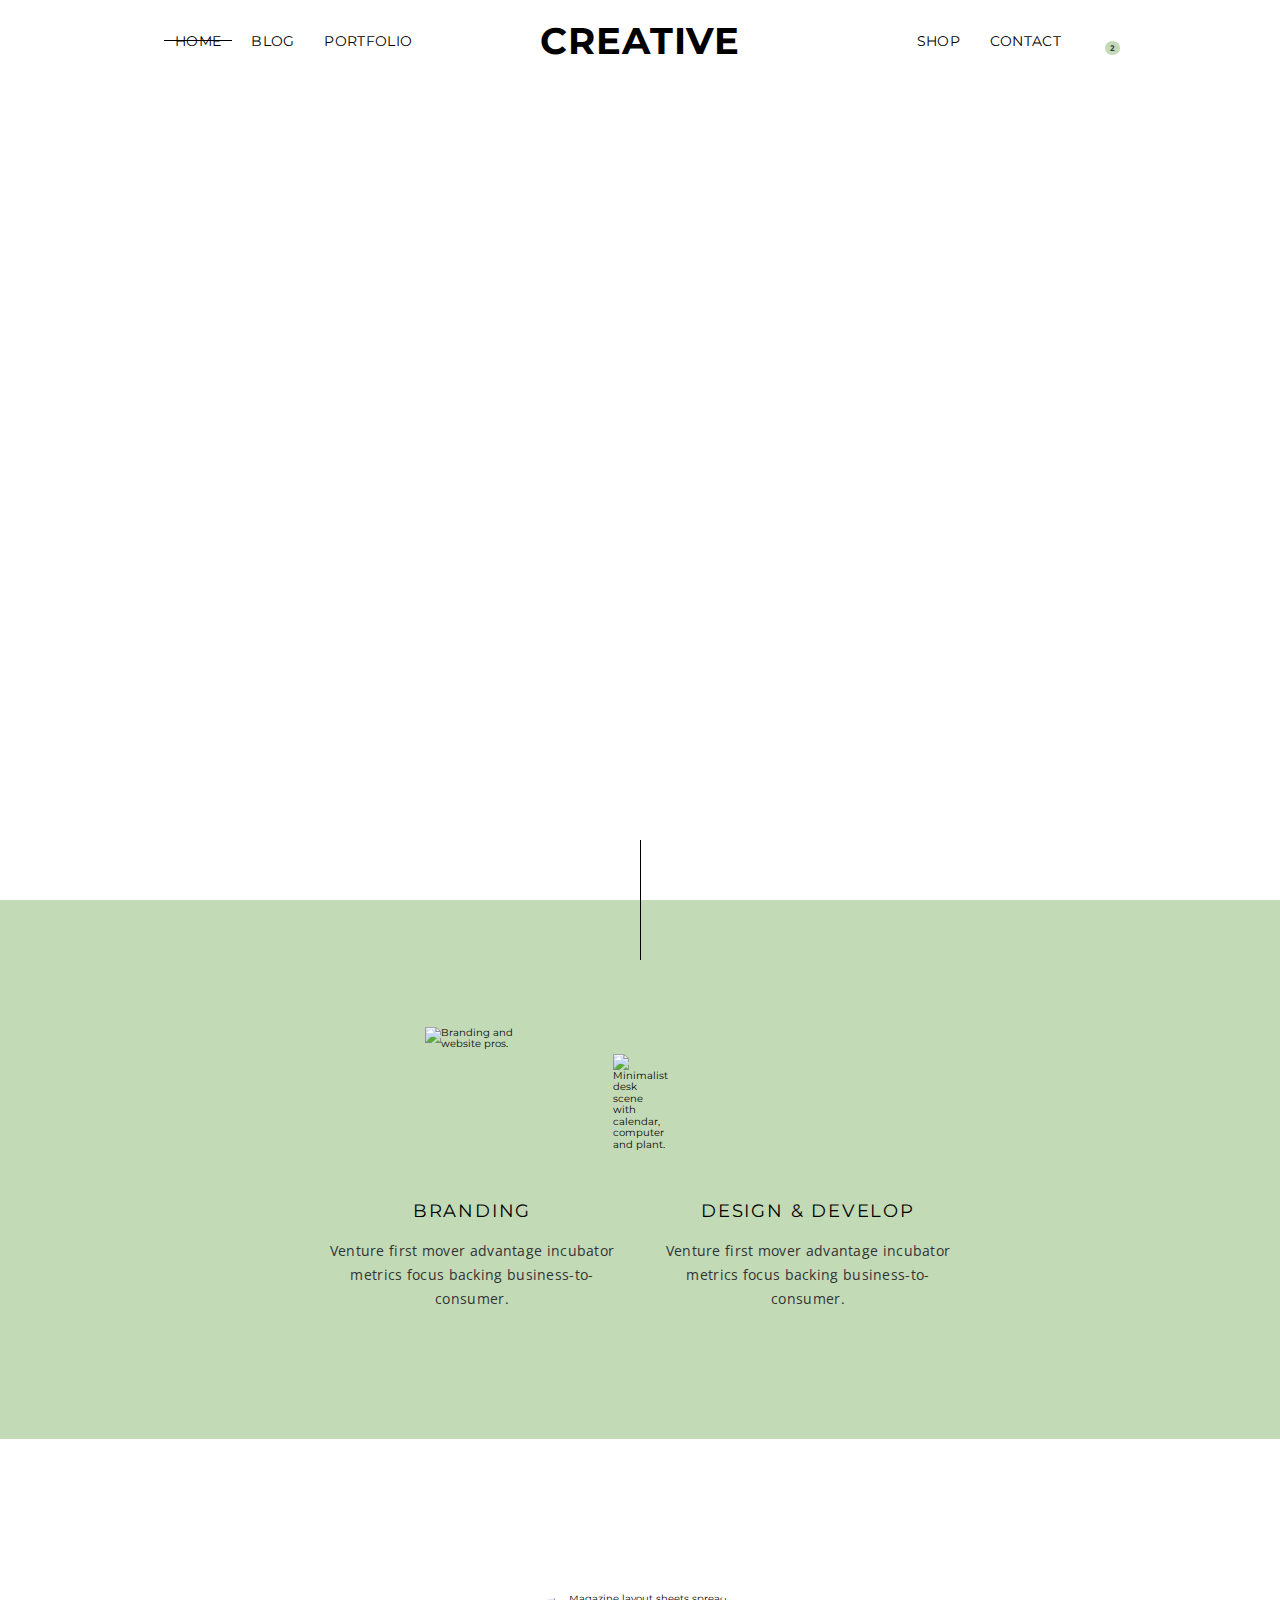
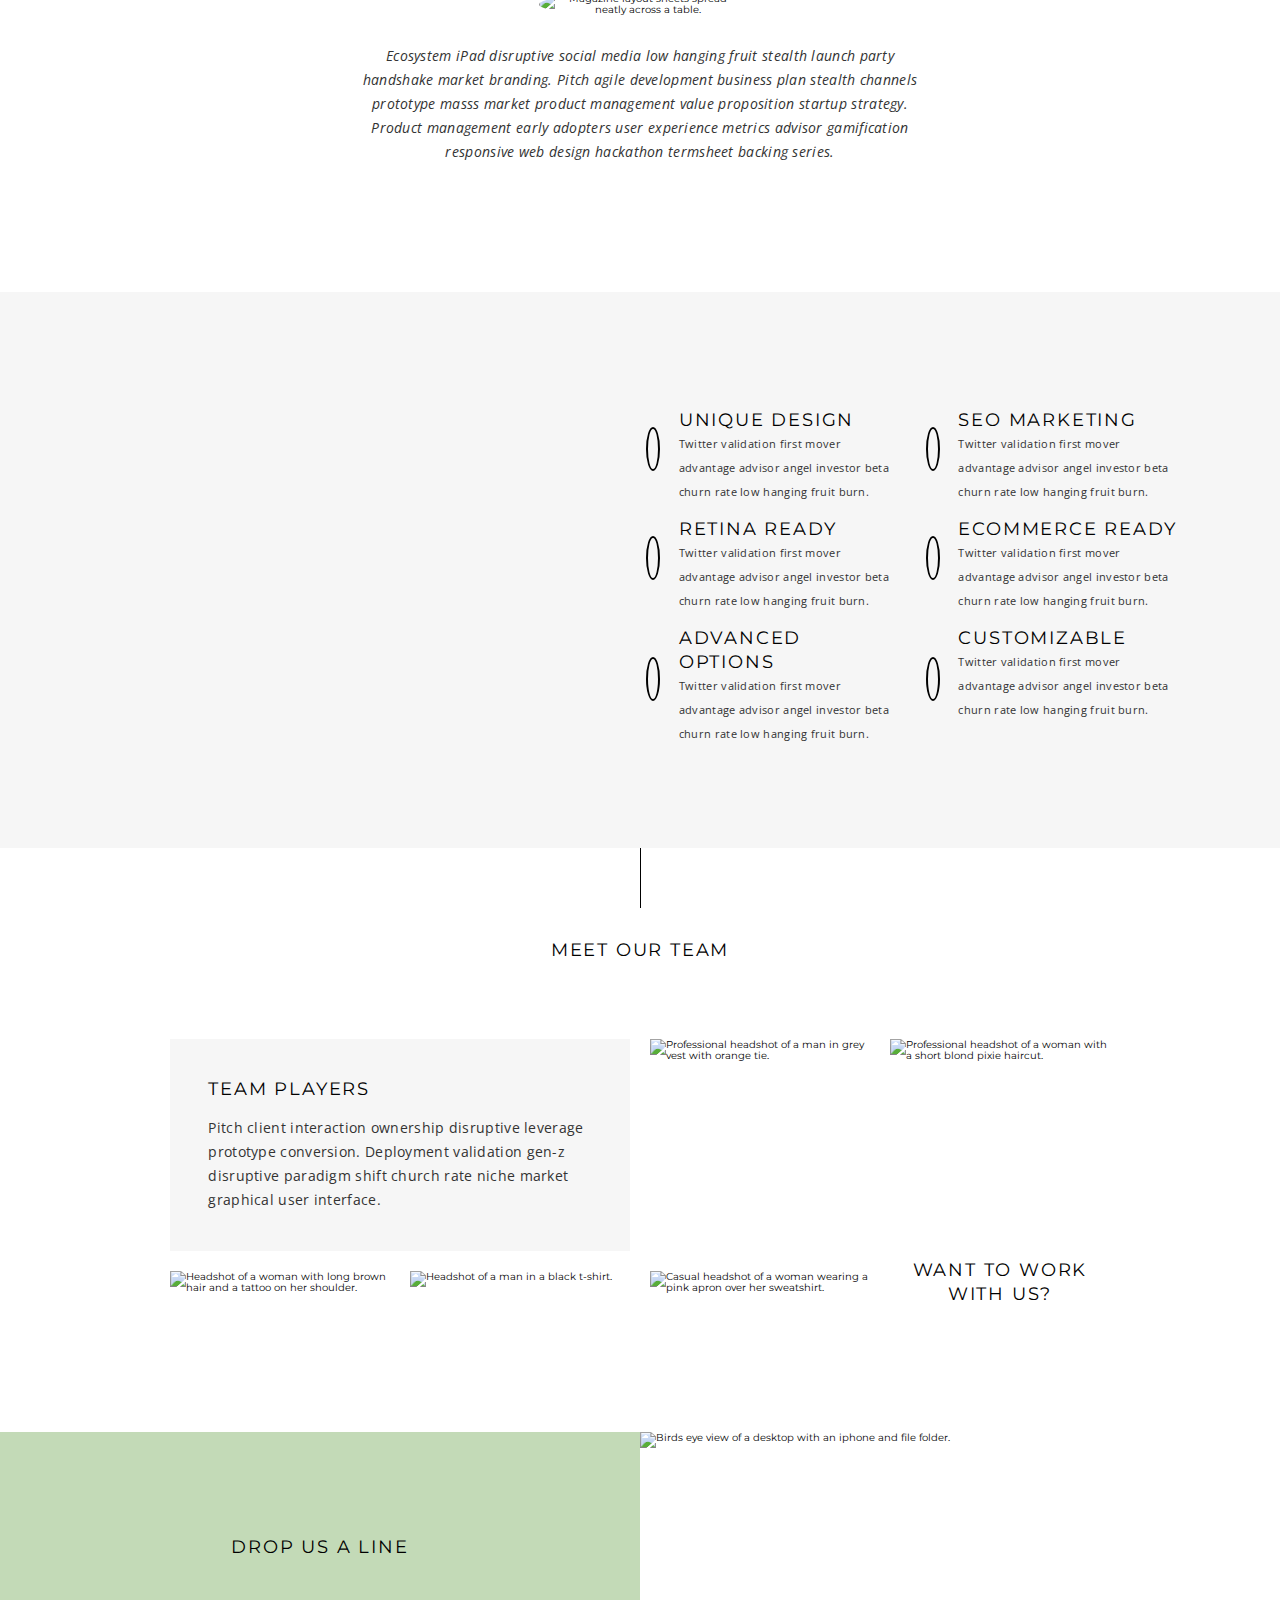
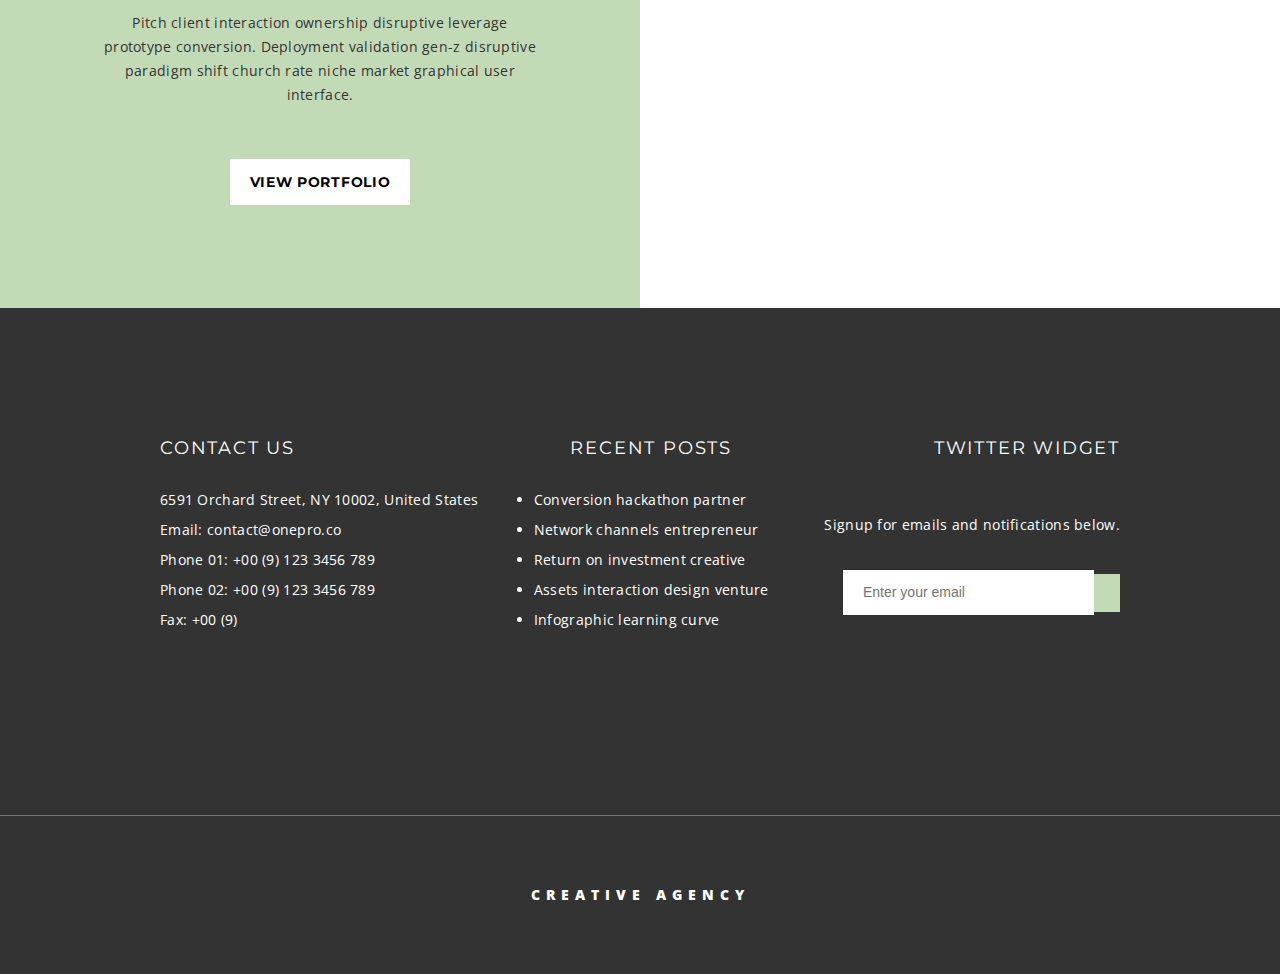
==== commit 80b2e337: "fixed forms, added skip-link" ====
--- a/index.html
+++ b/index.html
@@ -15,6 +15,8 @@
 </head>
 
 <body>
+	<!-- Skip Link -->
+	<a href="#main-content" class="skip-link">Skip to main content.</a>
 	<!-- HEADER BEGINS -->
 	<header class="index-header">
 		<nav class="header-nav wrapper">
@@ -88,7 +90,7 @@
 	<!-- HEADER ENDS -->
 
 	<!-- MAIN BEGINS -->
-	<main>
+	<main id="main-content">
 		<!-- SECTION ONE - BRANDING - BEGINS -->
 		<section class="section-branding">
 			<div class="wrapper section-container">
@@ -323,11 +325,12 @@
 				<a href="">
 					<h4>Twitter Widget</h4>
 				</a>
-				<form class="footer-form" action="Post">
-					<label for="email">Signup for emails and notifications below.</label>
+				<form action="#" method="post" class="footer-form" name="footer-form">
+					<label for="user-email">Signup for emails and notifications below.</label>
 					<div class="email-container">
-						<input type="email" placeholder="Enter your email">
-						<button class="email-submit-button"><i class="fa-solid fa-right-long"></i></button>
+						<input type="email"  name="user-email" id=
+						"user-email" placeholder="Enter your email">
+						<button type="submit" class="email-submit-button"><i class="fa-solid fa-right-long"></i></button>
 					</div>
 				</form>
 			</div> <!-- End of .twitter-container-->
--- a/styles/styles.css
+++ b/styles/styles.css
@@ -335,6 +335,22 @@
 body {
   margin: 0;
   padding: 0;
+}
+
+.skip-link {
+  position: absolute;
+  left: -1000px;
+  top: 5px;
+  z-index: 999;
+  background: white;
+  color: black;
+  font-size: 1.4rem;
+  padding: 5px;
+  border: 1px solid #000;
+}
+
+.skip-link:focus {
+  left: 0;
 }
 
 .wrapper {
@@ -599,8 +615,8 @@
   scale: 1;
   border: 1px solid rgba(0, 0, 0, 0);
 }
-.section-branding h2:hover {
-  scale: 0.9;
+.section-branding h2:hover, .section-branding h2:focus {
+  color: #8d8c8c;
 }
 
 .desk-img-container {
@@ -998,7 +1014,7 @@
   -webkit-transition: 300ms;
   transition: 300ms;
 }
-.blog-metadata p:hover {
+.blog-metadata p:hover, .blog-metadata p:focus {
   color: #000;
 }
 
@@ -1074,7 +1090,7 @@
   -webkit-transition: 300ms;
   transition: 300ms;
 }
-.share-container i:hover {
+.share-container i:hover, .share-container i:focus {
   color: #8d8c8c;
 }
 
@@ -1098,7 +1114,7 @@
   -webkit-transition: 300ms;
   transition: 300ms;
 }
-.posts-container li:hover {
+.posts-container li:hover, .posts-container li:focus {
   opacity: 0.5;
 }
 
@@ -1415,7 +1431,7 @@
   transition: 300ms;
   cursor: pointer;
 }
-footer a:hover {
+footer a:hover, footer a:focus {
   opacity: 0.5;
 }
 
@@ -1438,7 +1454,7 @@
   -webkit-transition: 300ms;
   transition: 300ms;
 }
-.footer-icon-container a:hover {
+.footer-icon-container a:hover, .footer-icon-container a:focus {
   opacity: 0.5;
 }
 .footer-icon-container a i {
@@ -1484,14 +1500,17 @@
   -webkit-box-pack: end;
       -ms-flex-pack: end;
           justify-content: flex-end;
+  -webkit-box-align: center;
+      -ms-flex-align: center;
+          align-items: center;
 }
 .email-container input[type=email] {
-  padding: 0 50px 0 20px;
+  padding: 14px 50px 15px 20px;
   border: none;
 }
 
 .email-submit-button {
-  padding: 15px;
+  padding: 8px;
   background-color: #C3DAB7;
   -webkit-transition: 300ms;
   transition: 300ms;
